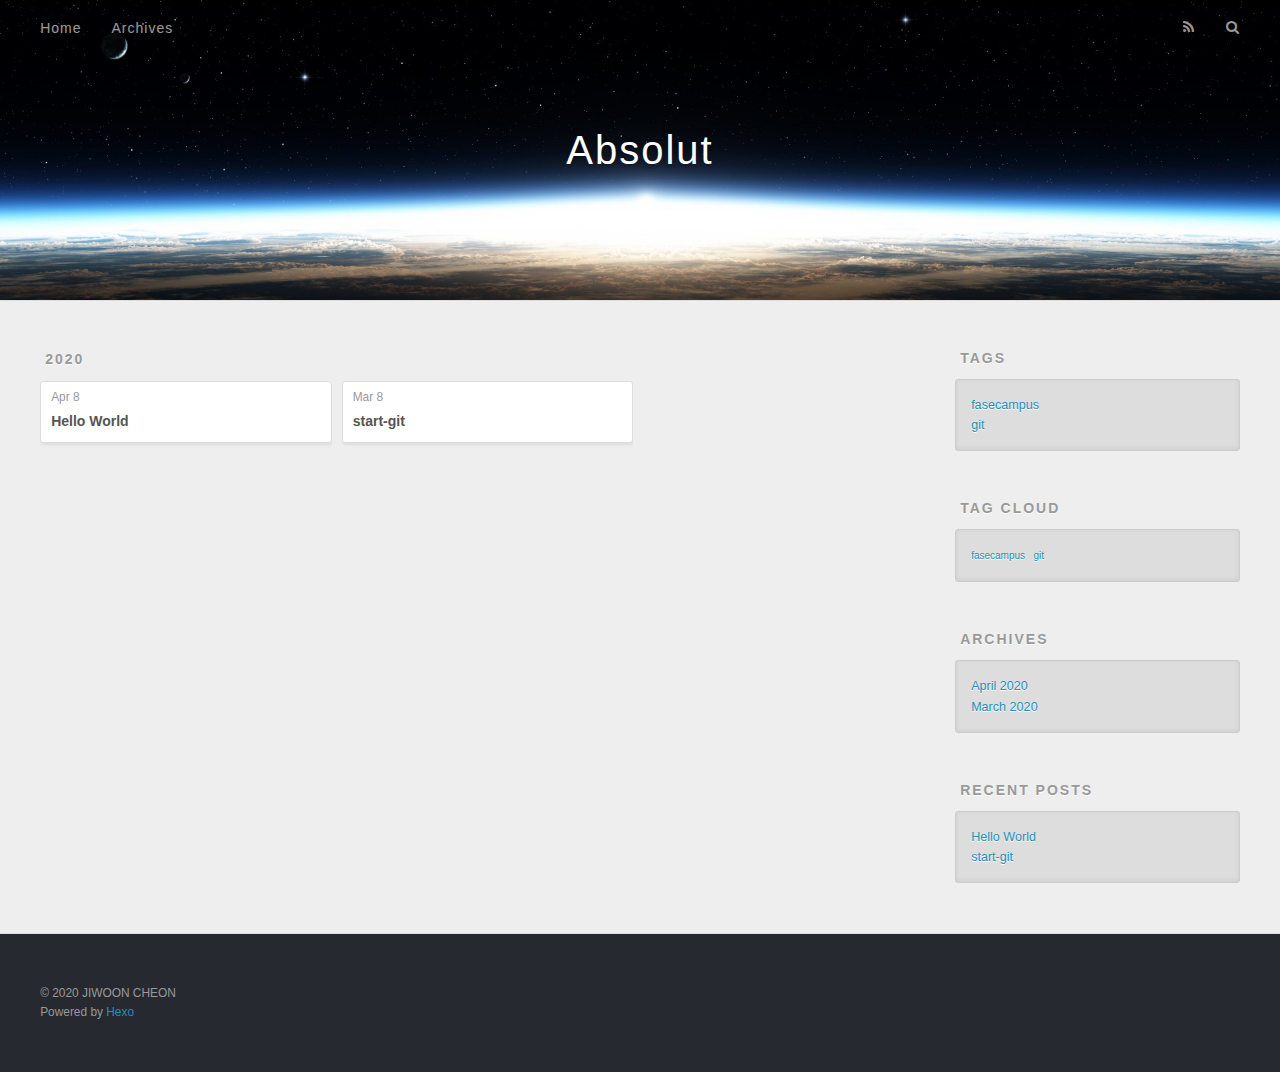
==== archives/index.html @ 5fa11f02 "Site updated: 2020-04-08 16:37:38" ====
<!DOCTYPE html>
<html>
<head>
  <meta charset="utf-8">
  

  
  <title>Archives | Absolut</title>
  <meta name="viewport" content="width=device-width, initial-scale=1, maximum-scale=1">
  <meta property="og:type" content="website">
<meta property="og:title" content="Absolut">
<meta property="og:url" content="http://yoursite.com/archives/index.html">
<meta property="og:site_name" content="Absolut">
<meta property="og:locale" content="en_US">
<meta property="article:author" content="JIWOON CHEON">
<meta name="twitter:card" content="summary">
  
    <link rel="alternate" href="/atom.xml" title="Absolut" type="application/atom+xml">
  
  
    <link rel="icon" href="/favicon.png">
  
  
    <link href="//fonts.googleapis.com/css?family=Source+Code+Pro" rel="stylesheet" type="text/css">
  
  
<link rel="stylesheet" href="/css/style.css">

<meta name="generator" content="Hexo 4.2.0"></head>

<body>
  <div id="container">
    <div id="wrap">
      <header id="header">
  <div id="banner"></div>
  <div id="header-outer" class="outer">
    <div id="header-title" class="inner">
      <h1 id="logo-wrap">
        <a href="/" id="logo">Absolut</a>
      </h1>
      
    </div>
    <div id="header-inner" class="inner">
      <nav id="main-nav">
        <a id="main-nav-toggle" class="nav-icon"></a>
        
          <a class="main-nav-link" href="/">Home</a>
        
          <a class="main-nav-link" href="/archives">Archives</a>
        
      </nav>
      <nav id="sub-nav">
        
          <a id="nav-rss-link" class="nav-icon" href="/atom.xml" title="RSS Feed"></a>
        
        <a id="nav-search-btn" class="nav-icon" title="Search"></a>
      </nav>
      <div id="search-form-wrap">
        <form action="//google.com/search" method="get" accept-charset="UTF-8" class="search-form"><input type="search" name="q" class="search-form-input" placeholder="Search"><button type="submit" class="search-form-submit">&#xF002;</button><input type="hidden" name="sitesearch" value="http://yoursite.com"></form>
      </div>
    </div>
  </div>
</header>
      <div class="outer">
        <section id="main">
  
  
    
    
      
      
      <section class="archives-wrap">
        <div class="archive-year-wrap">
          <a href="/archives/2020" class="archive-year">2020</a>
        </div>
        <div class="archives">
    
    <article class="archive-article archive-type-post">
  <div class="archive-article-inner">
    <header class="archive-article-header">
      <a href="/2020/04/08/hello-world/" class="archive-article-date">
  <time datetime="2020-04-08T07:13:22.236Z" itemprop="datePublished">Apr 8</time>
</a>
      
  
    <h1 itemprop="name">
      <a class="archive-article-title" href="/2020/04/08/hello-world/">Hello World</a>
    </h1>
  

    </header>
  </div>
</article>
  
    
    
    <article class="archive-article archive-type-post">
  <div class="archive-article-inner">
    <header class="archive-article-header">
      <a href="/2020/03/08/start-git/" class="archive-article-date">
  <time datetime="2020-03-08T07:20:15.000Z" itemprop="datePublished">Mar 8</time>
</a>
      
  
    <h1 itemprop="name">
      <a class="archive-article-title" href="/2020/03/08/start-git/">start-git</a>
    </h1>
  

    </header>
  </div>
</article>
  
  
    </div></section>
  


</section>
        
          <aside id="sidebar">
  
    

  
    
  <div class="widget-wrap">
    <h3 class="widget-title">Tags</h3>
    <div class="widget">
      <ul class="tag-list" itemprop="keywords"><li class="tag-list-item"><a class="tag-list-link" href="/tags/fasecampus/" rel="tag">fasecampus</a></li><li class="tag-list-item"><a class="tag-list-link" href="/tags/git/" rel="tag">git</a></li></ul>
    </div>
  </div>


  
    
  <div class="widget-wrap">
    <h3 class="widget-title">Tag Cloud</h3>
    <div class="widget tagcloud">
      <a href="/tags/fasecampus/" style="font-size: 10px;">fasecampus</a> <a href="/tags/git/" style="font-size: 10px;">git</a>
    </div>
  </div>

  
    
  <div class="widget-wrap">
    <h3 class="widget-title">Archives</h3>
    <div class="widget">
      <ul class="archive-list"><li class="archive-list-item"><a class="archive-list-link" href="/archives/2020/04/">April 2020</a></li><li class="archive-list-item"><a class="archive-list-link" href="/archives/2020/03/">March 2020</a></li></ul>
    </div>
  </div>


  
    
  <div class="widget-wrap">
    <h3 class="widget-title">Recent Posts</h3>
    <div class="widget">
      <ul>
        
          <li>
            <a href="/2020/04/08/hello-world/">Hello World</a>
          </li>
        
          <li>
            <a href="/2020/03/08/start-git/">start-git</a>
          </li>
        
      </ul>
    </div>
  </div>

  
</aside>
        
      </div>
      <footer id="footer">
  
  <div class="outer">
    <div id="footer-info" class="inner">
      &copy; 2020 JIWOON CHEON<br>
      Powered by <a href="http://hexo.io/" target="_blank">Hexo</a>
    </div>
  </div>
</footer>
    </div>
    <nav id="mobile-nav">
  
    <a href="/" class="mobile-nav-link">Home</a>
  
    <a href="/archives" class="mobile-nav-link">Archives</a>
  
</nav>
    

<script src="//ajax.googleapis.com/ajax/libs/jquery/2.0.3/jquery.min.js"></script>


  
<link rel="stylesheet" href="/fancybox/jquery.fancybox.css">

  
<script src="/fancybox/jquery.fancybox.pack.js"></script>




<script src="/js/script.js"></script>




  </div>
</body>
</html>
---- css/style.css ----
body {
  width: 100%;
}
body:before,
body:after {
  content: "";
  display: table;
}
body:after {
  clear: both;
}
html,
body,
div,
span,
applet,
object,
iframe,
h1,
h2,
h3,
h4,
h5,
h6,
p,
blockquote,
pre,
a,
abbr,
acronym,
address,
big,
cite,
code,
del,
dfn,
em,
img,
ins,
kbd,
q,
s,
samp,
small,
strike,
strong,
sub,
sup,
tt,
var,
dl,
dt,
dd,
ol,
ul,
li,
fieldset,
form,
label,
legend,
table,
caption,
tbody,
tfoot,
thead,
tr,
th,
td {
  margin: 0;
  padding: 0;
  border: 0;
  outline: 0;
  font-weight: inherit;
  font-style: inherit;
  font-family: inherit;
  font-size: 100%;
  vertical-align: baseline;
}
body {
  line-height: 1;
  color: #000;
  background: #fff;
}
ol,
ul {
  list-style: none;
}
table {
  border-collapse: separate;
  border-spacing: 0;
  vertical-align: middle;
}
caption,
th,
td {
  text-align: left;
  font-weight: normal;
  vertical-align: middle;
}
a img {
  border: none;
}
input,
button {
  margin: 0;
  padding: 0;
}
input::-moz-focus-inner,
button::-moz-focus-inner {
  border: 0;
  padding: 0;
}
@font-face {
  font-family: FontAwesome;
  font-style: normal;
  font-weight: normal;
  src: url("fonts/fontawesome-webfont.eot?v=#4.0.3");
  src: url("fonts/fontawesome-webfont.eot?#iefix&v=#4.0.3") format("embedded-opentype"), url("fonts/fontawesome-webfont.woff?v=#4.0.3") format("woff"), url("fonts/fontawesome-webfont.ttf?v=#4.0.3") format("truetype"), url("fonts/fontawesome-webfont.svg#fontawesomeregular?v=#4.0.3") format("svg");
}
html,
body,
#container {
  height: 100%;
}
body {
  background: #eee;
  font: 14px -apple-system, BlinkMacSystemFont, "Segoe UI", "Roboto", "Oxygen", "Ubuntu", "Cantarell", "Fira Sans", "Droid Sans", "Helvetica Neue", sans-serif;
  -webkit-text-size-adjust: 100%;
}
.outer {
  max-width: 1220px;
  margin: 0 auto;
  padding: 0 20px;
}
.outer:before,
.outer:after {
  content: "";
  display: table;
}
.outer:after {
  clear: both;
}
.inner {
  display: inline;
  float: left;
  width: 98.33333333333333%;
  margin: 0 0.833333333333333%;
}
.left,
.alignleft {
  float: left;
}
.right,
.alignright {
  float: right;
}
.clear {
  clear: both;
}
#container {
  position: relative;
}
.mobile-nav-on {
  overflow: hidden;
}
#wrap {
  height: 100%;
  width: 100%;
  position: absolute;
  top: 0;
  left: 0;
  -webkit-transition: 0.2s ease-out;
  -moz-transition: 0.2s ease-out;
  -ms-transition: 0.2s ease-out;
  transition: 0.2s ease-out;
  z-index: 1;
  background: #eee;
}
.mobile-nav-on #wrap {
  left: 280px;
}
@media screen and (min-width: 768px) {
  #main {
    display: inline;
    float: left;
    width: 73.33333333333333%;
    margin: 0 0.833333333333333%;
  }
}
.article-date,
.article-category-link,
.archive-year,
.widget-title {
  text-decoration: none;
  text-transform: uppercase;
  letter-spacing: 2px;
  color: #999;
  margin-bottom: 1em;
  margin-left: 5px;
  line-height: 1em;
  text-shadow: 0 1px #fff;
  font-weight: bold;
}
.article-inner,
.archive-article-inner {
  background: #fff;
  -webkit-box-shadow: 1px 2px 3px #ddd;
  box-shadow: 1px 2px 3px #ddd;
  border: 1px solid #ddd;
  border-radius: 3px;
}
.article-entry h1,
.widget h1 {
  font-size: 2em;
}
.article-entry h2,
.widget h2 {
  font-size: 1.5em;
}
.article-entry h3,
.widget h3 {
  font-size: 1.3em;
}
.article-entry h4,
.widget h4 {
  font-size: 1.2em;
}
.article-entry h5,
.widget h5 {
  font-size: 1em;
}
.article-entry h6,
.widget h6 {
  font-size: 1em;
  color: #999;
}
.article-entry hr,
.widget hr {
  border: 1px dashed #ddd;
}
.article-entry strong,
.widget strong {
  font-weight: bold;
}
.article-entry em,
.widget em,
.article-entry cite,
.widget cite {
  font-style: italic;
}
.article-entry sup,
.widget sup,
.article-entry sub,
.widget sub {
  font-size: 0.75em;
  line-height: 0;
  position: relative;
  vertical-align: baseline;
}
.article-entry sup,
.widget sup {
  top: -0.5em;
}
.article-entry sub,
.widget sub {
  bottom: -0.2em;
}
.article-entry small,
.widget small {
  font-size: 0.85em;
}
.article-entry acronym,
.widget acronym,
.article-entry abbr,
.widget abbr {
  border-bottom: 1px dotted;
}
.article-entry ul,
.widget ul,
.article-entry ol,
.widget ol,
.article-entry dl,
.widget dl {
  margin: 0 20px;
  line-height: 1.6em;
}
.article-entry ul ul,
.widget ul ul,
.article-entry ol ul,
.widget ol ul,
.article-entry ul ol,
.widget ul ol,
.article-entry ol ol,
.widget ol ol {
  margin-top: 0;
  margin-bottom: 0;
}
.article-entry ul,
.widget ul {
  list-style: disc;
}
.article-entry ol,
.widget ol {
  list-style: decimal;
}
.article-entry dt,
.widget dt {
  font-weight: bold;
}
#header {
  height: 300px;
  position: relative;
  border-bottom: 1px solid #ddd;
}
#header:before,
#header:after {
  content: "";
  position: absolute;
  left: 0;
  right: 0;
  height: 40px;
}
#header:before {
  top: 0;
  background: -webkit-linear-gradient(rgba(0,0,0,0.2), transparent);
  background: -moz-linear-gradient(rgba(0,0,0,0.2), transparent);
  background: -ms-linear-gradient(rgba(0,0,0,0.2), transparent);
  background: linear-gradient(rgba(0,0,0,0.2), transparent);
}
#header:after {
  bottom: 0;
  background: -webkit-linear-gradient(transparent, rgba(0,0,0,0.2));
  background: -moz-linear-gradient(transparent, rgba(0,0,0,0.2));
  background: -ms-linear-gradient(transparent, rgba(0,0,0,0.2));
  background: linear-gradient(transparent, rgba(0,0,0,0.2));
}
#header-outer {
  height: 100%;
  position: relative;
}
#header-inner {
  position: relative;
  overflow: hidden;
}
#banner {
  position: absolute;
  top: 0;
  left: 0;
  width: 100%;
  height: 100%;
  background: url("images/banner.jpg") center #000;
  -webkit-background-size: cover;
  -moz-background-size: cover;
  background-size: cover;
  z-index: -1;
}
#header-title {
  text-align: center;
  height: 40px;
  position: absolute;
  top: 50%;
  left: 0;
  margin-top: -20px;
}
#logo,
#subtitle {
  text-decoration: none;
  color: #fff;
  font-weight: 300;
  text-shadow: 0 1px 4px rgba(0,0,0,0.3);
}
#logo {
  font-size: 40px;
  line-height: 40px;
  letter-spacing: 2px;
}
#subtitle {
  font-size: 16px;
  line-height: 16px;
  letter-spacing: 1px;
}
#subtitle-wrap {
  margin-top: 16px;
}
#main-nav {
  float: left;
  margin-left: -15px;
}
.nav-icon,
.main-nav-link {
  float: left;
  color: #fff;
  opacity: 0.6;
  text-decoration: none;
  text-shadow: 0 1px rgba(0,0,0,0.2);
  -webkit-transition: opacity 0.2s;
  -moz-transition: opacity 0.2s;
  -ms-transition: opacity 0.2s;
  transition: opacity 0.2s;
  display: block;
  padding: 20px 15px;
}
.nav-icon:hover,
.main-nav-link:hover {
  opacity: 1;
}
.nav-icon {
  font-family: FontAwesome;
  text-align: center;
  font-size: 14px;
  width: 14px;
  height: 14px;
  padding: 20px 15px;
  position: relative;
  cursor: pointer;
}
.main-nav-link {
  font-weight: 300;
  letter-spacing: 1px;
}
@media screen and (max-width: 479px) {
  .main-nav-link {
    display: none;
  }
}
#main-nav-toggle {
  display: none;
}
#main-nav-toggle:before {
  content: "\f0c9";
}
@media screen and (max-width: 479px) {
  #main-nav-toggle {
    display: block;
  }
}
#sub-nav {
  float: right;
  margin-right: -15px;
}
#nav-rss-link:before {
  content: "\f09e";
}
#nav-search-btn:before {
  content: "\f002";
}
#search-form-wrap {
  position: absolute;
  top: 15px;
  width: 150px;
  height: 30px;
  right: -150px;
  opacity: 0;
  -webkit-transition: 0.2s ease-out;
  -moz-transition: 0.2s ease-out;
  -ms-transition: 0.2s ease-out;
  transition: 0.2s ease-out;
}
#search-form-wrap.on {
  opacity: 1;
  right: 0;
}
@media screen and (max-width: 479px) {
  #search-form-wrap {
    width: 100%;
    right: -100%;
  }
}
.search-form {
  position: absolute;
  top: 0;
  left: 0;
  right: 0;
  background: #fff;
  padding: 5px 15px;
  border-radius: 15px;
  -webkit-box-shadow: 0 0 10px rgba(0,0,0,0.3);
  box-shadow: 0 0 10px rgba(0,0,0,0.3);
}
.search-form-input {
  border: none;
  background: none;
  color: #555;
  width: 100%;
  font: 13px -apple-system, BlinkMacSystemFont, "Segoe UI", "Roboto", "Oxygen", "Ubuntu", "Cantarell", "Fira Sans", "Droid Sans", "Helvetica Neue", sans-serif;
  outline: none;
}
.search-form-input::-webkit-search-results-decoration,
.search-form-input::-webkit-search-cancel-button {
  -webkit-appearance: none;
}
.search-form-submit {
  position: absolute;
  top: 50%;
  right: 10px;
  margin-top: -7px;
  font: 13px FontAwesome;
  border: none;
  background: none;
  color: #bbb;
  cursor: pointer;
}
.search-form-submit:hover,
.search-form-submit:focus {
  color: #777;
}
.article {
  margin: 50px 0;
}
.article-inner {
  overflow: hidden;
}
.article-meta:before,
.article-meta:after {
  content: "";
  display: table;
}
.article-meta:after {
  clear: both;
}
.article-date {
  float: left;
}
.article-category {
  float: left;
  line-height: 1em;
  color: #ccc;
  text-shadow: 0 1px #fff;
  margin-left: 8px;
}
.article-category:before {
  content: "\2022";
}
.article-category-link {
  margin: 0 12px 1em;
}
.article-header {
  padding: 20px 20px 0;
}
.article-title {
  text-decoration: none;
  font-size: 2em;
  font-weight: bold;
  color: #555;
  line-height: 1.1em;
  -webkit-transition: color 0.2s;
  -moz-transition: color 0.2s;
  -ms-transition: color 0.2s;
  transition: color 0.2s;
}
a.article-title:hover {
  color: #258fb8;
}
.article-entry {
  color: #555;
  padding: 0 20px;
}
.article-entry:before,
.article-entry:after {
  content: "";
  display: table;
}
.article-entry:after {
  clear: both;
}
.article-entry p,
.article-entry table {
  line-height: 1.6em;
  margin: 1.6em 0;
}
.article-entry h1,
.article-entry h2,
.article-entry h3,
.article-entry h4,
.article-entry h5,
.article-entry h6 {
  font-weight: bold;
}
.article-entry h1,
.article-entry h2,
.article-entry h3,
.article-entry h4,
.article-entry h5,
.article-entry h6 {
  line-height: 1.1em;
  margin: 1.1em 0;
}
.article-entry a {
  color: #258fb8;
  text-decoration: none;
}
.article-entry a:hover {
  text-decoration: underline;
}
.article-entry ul,
.article-entry ol,
.article-entry dl {
  margin-top: 1.6em;
  margin-bottom: 1.6em;
}
.article-entry img,
.article-entry video {
  max-width: 100%;
  height: auto;
  display: block;
  margin: auto;
}
.article-entry iframe {
  border: none;
}
.article-entry table {
  width: 100%;
  border-collapse: collapse;
  border-spacing: 0;
}
.article-entry th {
  font-weight: bold;
  border-bottom: 3px solid #ddd;
  padding-bottom: 0.5em;
}
.article-entry td {
  border-bottom: 1px solid #ddd;
  padding: 10px 0;
}
.article-entry blockquote {
  font-family: Georgia, "Times New Roman", serif;
  font-size: 1.4em;
  margin: 1.6em 20px;
  text-align: center;
}
.article-entry blockquote footer {
  font-size: 14px;
  margin: 1.6em 0;
  font-family: -apple-system, BlinkMacSystemFont, "Segoe UI", "Roboto", "Oxygen", "Ubuntu", "Cantarell", "Fira Sans", "Droid Sans", "Helvetica Neue", sans-serif;
}
.article-entry blockquote footer cite:before {
  content: "—";
  padding: 0 0.5em;
}
.article-entry .pullquote {
  text-align: left;
  width: 45%;
  margin: 0;
}
.article-entry .pullquote.left {
  margin-left: 0.5em;
  margin-right: 1em;
}
.article-entry .pullquote.right {
  margin-right: 0.5em;
  margin-left: 1em;
}
.article-entry .caption {
  color: #999;
  display: block;
  font-size: 0.9em;
  margin-top: 0.5em;
  position: relative;
  text-align: center;
}
.article-entry .video-container {
  position: relative;
  padding-top: 56.25%;
  height: 0;
  overflow: hidden;
}
.article-entry .video-container iframe,
.article-entry .video-container object,
.article-entry .video-container embed {
  position: absolute;
  top: 0;
  left: 0;
  width: 100%;
  height: 100%;
  margin-top: 0;
}
.article-more-link a {
  display: inline-block;
  line-height: 1em;
  padding: 6px 15px;
  border-radius: 15px;
  background: #eee;
  color: #999;
  text-shadow: 0 1px #fff;
  text-decoration: none;
}
.article-more-link a:hover {
  background: #258fb8;
  color: #fff;
  text-decoration: none;
  text-shadow: 0 1px #1e7293;
}
.article-footer {
  font-size: 0.85em;
  line-height: 1.6em;
  border-top: 1px solid #ddd;
  padding-top: 1.6em;
  margin: 0 20px 20px;
}
.article-footer:before,
.article-footer:after {
  content: "";
  display: table;
}
.article-footer:after {
  clear: both;
}
.article-footer a {
  color: #999;
  text-decoration: none;
}
.article-footer a:hover {
  color: #555;
}
.article-tag-list-item {
  float: left;
  margin-right: 10px;
}
.article-tag-list-link:before {
  content: "#";
}
.article-comment-link {
  float: right;
}
.article-comment-link:before {
  content: "\f075";
  font-family: FontAwesome;
  padding-right: 8px;
}
.article-share-link {
  cursor: pointer;
  float: right;
  margin-left: 20px;
}
.article-share-link:before {
  content: "\f064";
  font-family: FontAwesome;
  padding-right: 6px;
}
#article-nav {
  position: relative;
}
#article-nav:before,
#article-nav:after {
  content: "";
  display: table;
}
#article-nav:after {
  clear: both;
}
@media screen and (min-width: 768px) {
  #article-nav {
    margin: 50px 0;
  }
  #article-nav:before {
    width: 8px;
    height: 8px;
    position: absolute;
    top: 50%;
    left: 50%;
    margin-top: -4px;
    margin-left: -4px;
    content: "";
    border-radius: 50%;
    background: #ddd;
    -webkit-box-shadow: 0 1px 2px #fff;
    box-shadow: 0 1px 2px #fff;
  }
}
.article-nav-link-wrap {
  text-decoration: none;
  text-shadow: 0 1px #fff;
  color: #999;
  -webkit-box-sizing: border-box;
  -moz-box-sizing: border-box;
  box-sizing: border-box;
  margin-top: 50px;
  text-align: center;
  display: block;
}
.article-nav-link-wrap:hover {
  color: #555;
}
@media screen and (min-width: 768px) {
  .article-nav-link-wrap {
    width: 50%;
    margin-top: 0;
  }
}
@media screen and (min-width: 768px) {
  #article-nav-newer {
    float: left;
    text-align: right;
    padding-right: 20px;
  }
}
@media screen and (min-width: 768px) {
  #article-nav-older {
    float: right;
    text-align: left;
    padding-left: 20px;
  }
}
.article-nav-caption {
  text-transform: uppercase;
  letter-spacing: 2px;
  color: #ddd;
  line-height: 1em;
  font-weight: bold;
}
#article-nav-newer .article-nav-caption {
  margin-right: -2px;
}
.article-nav-title {
  font-size: 0.85em;
  line-height: 1.6em;
  margin-top: 0.5em;
}
.article-share-box {
  position: absolute;
  display: none;
  background: #fff;
  -webkit-box-shadow: 1px 2px 10px rgba(0,0,0,0.2);
  box-shadow: 1px 2px 10px rgba(0,0,0,0.2);
  border-radius: 3px;
  margin-left: -145px;
  overflow: hidden;
  z-index: 1;
}
.article-share-box.on {
  display: block;
}
.article-share-input {
  width: 100%;
  background: none;
  -webkit-box-sizing: border-box;
  -moz-box-sizing: border-box;
  box-sizing: border-box;
  font: 14px -apple-system, BlinkMacSystemFont, "Segoe UI", "Roboto", "Oxygen", "Ubuntu", "Cantarell", "Fira Sans", "Droid Sans", "Helvetica Neue", sans-serif;
  padding: 0 15px;
  color: #555;
  outline: none;
  border: 1px solid #ddd;
  border-radius: 3px 3px 0 0;
  height: 36px;
  line-height: 36px;
}
.article-share-links {
  background: #eee;
}
.article-share-links:before,
.article-share-links:after {
  content: "";
  display: table;
}
.article-share-links:after {
  clear: both;
}
.article-share-twitter,
.article-share-facebook,
.article-share-pinterest,
.article-share-google {
  width: 50px;
  height: 36px;
  display: block;
  float: left;
  position: relative;
  color: #999;
  text-shadow: 0 1px #fff;
}
.article-share-twitter:before,
.article-share-facebook:before,
.article-share-pinterest:before,
.article-share-google:before {
  font-size: 20px;
  font-family: FontAwesome;
  width: 20px;
  height: 20px;
  position: absolute;
  top: 50%;
  left: 50%;
  margin-top: -10px;
  margin-left: -10px;
  text-align: center;
}
.article-share-twitter:hover,
.article-share-facebook:hover,
.article-share-pinterest:hover,
.article-share-google:hover {
  color: #fff;
}
.article-share-twitter:before {
  content: "\f099";
}
.article-share-twitter:hover {
  background: #00aced;
  text-shadow: 0 1px #008abe;
}
.article-share-facebook:before {
  content: "\f09a";
}
.article-share-facebook:hover {
  background: #3b5998;
  text-shadow: 0 1px #2f477a;
}
.article-share-pinterest:before {
  content: "\f0d2";
}
.article-share-pinterest:hover {
  background: #cb2027;
  text-shadow: 0 1px #a21a1f;
}
.article-share-google:before {
  content: "\f0d5";
}
.article-share-google:hover {
  background: #dd4b39;
  text-shadow: 0 1px #be3221;
}
.article-gallery {
  background: #000;
  position: relative;
}
.article-gallery-photos {
  position: relative;
  overflow: hidden;
}
.article-gallery-img {
  display: none;
  max-width: 100%;
}
.article-gallery-img:first-child {
  display: block;
}
.article-gallery-img.loaded {
  position: absolute;
  display: block;
}
.article-gallery-img img {
  display: block;
  max-width: 100%;
  margin: 0 auto;
}
#comments {
  background: #fff;
  -webkit-box-shadow: 1px 2px 3px #ddd;
  box-shadow: 1px 2px 3px #ddd;
  padding: 20px;
  border: 1px solid #ddd;
  border-radius: 3px;
  margin: 50px 0;
}
#comments a {
  color: #258fb8;
}
.archives-wrap {
  margin: 50px 0;
}
.archives:before,
.archives:after {
  content: "";
  display: table;
}
.archives:after {
  clear: both;
}
.archive-year-wrap {
  margin-bottom: 1em;
}
.archives {
  -webkit-column-gap: 10px;
  -moz-column-gap: 10px;
  column-gap: 10px;
}
@media screen and (min-width: 480px) and (max-width: 767px) {
  .archives {
    -webkit-column-count: 2;
    -moz-column-count: 2;
    column-count: 2;
  }
}
@media screen and (min-width: 768px) {
  .archives {
    -webkit-column-count: 3;
    -moz-column-count: 3;
    column-count: 3;
  }
}
.archive-article {
  -webkit-column-break-inside: avoid;
  page-break-inside: avoid;
  overflow: hidden;
  break-inside: avoid-column;
}
.archive-article-inner {
  padding: 10px;
  margin-bottom: 15px;
}
.archive-article-title {
  text-decoration: none;
  font-weight: bold;
  color: #555;
  -webkit-transition: color 0.2s;
  -moz-transition: color 0.2s;
  -ms-transition: color 0.2s;
  transition: color 0.2s;
  line-height: 1.6em;
}
.archive-article-title:hover {
  color: #258fb8;
}
.archive-article-footer {
  margin-top: 1em;
}
.archive-article-date {
  color: #999;
  text-decoration: none;
  font-size: 0.85em;
  line-height: 1em;
  margin-bottom: 0.5em;
  display: block;
}
#page-nav {
  margin: 50px auto;
  background: #fff;
  -webkit-box-shadow: 1px 2px 3px #ddd;
  box-shadow: 1px 2px 3px #ddd;
  border: 1px solid #ddd;
  border-radius: 3px;
  text-align: center;
  color: #999;
  overflow: hidden;
}
#page-nav:before,
#page-nav:after {
  content: "";
  display: table;
}
#page-nav:after {
  clear: both;
}
#page-nav a,
#page-nav span {
  padding: 10px 20px;
  line-height: 1;
  height: 2ex;
}
#page-nav a {
  color: #999;
  text-decoration: none;
}
#page-nav a:hover {
  background: #999;
  color: #fff;
}
#page-nav .prev {
  float: left;
}
#page-nav .next {
  float: right;
}
#page-nav .page-number {
  display: inline-block;
}
@media screen and (max-width: 479px) {
  #page-nav .page-number {
    display: none;
  }
}
#page-nav .current {
  color: #555;
  font-weight: bold;
}
#page-nav .space {
  color: #ddd;
}
#footer {
  background: #262a30;
  padding: 50px 0;
  border-top: 1px solid #ddd;
  color: #999;
}
#footer a {
  color: #258fb8;
  text-decoration: none;
}
#footer a:hover {
  text-decoration: underline;
}
#footer-info {
  line-height: 1.6em;
  font-size: 0.85em;
}
.article-entry pre,
.article-entry .highlight {
  background: #2d2d2d;
  margin: 0 -20px;
  padding: 15px 20px;
  border-style: solid;
  border-color: #ddd;
  border-width: 1px 0;
  overflow: auto;
  color: #ccc;
  line-height: 22.400000000000002px;
}
.article-entry .highlight .gutter pre,
.article-entry .gist .gist-file .gist-data .line-numbers {
  color: #666;
  font-size: 0.85em;
}
.article-entry pre,
.article-entry code {
  font-family: "Source Code Pro", Consolas, Monaco, Menlo, Consolas, monospace;
}
.article-entry code {
  background: #eee;
  text-shadow: 0 1px #fff;
  padding: 0 0.3em;
}
.article-entry pre code {
  background: none;
  text-shadow: none;
  padding: 0;
}
.article-entry .highlight pre {
  border: none;
  margin: 0;
  padding: 0;
}
.article-entry .highlight table {
  margin: 0;
  width: auto;
}
.article-entry .highlight td {
  border: none;
  padding: 0;
}
.article-entry .highlight figcaption {
  font-size: 0.85em;
  color: #999;
  line-height: 1em;
  margin-bottom: 1em;
}
.article-entry .highlight figcaption:before,
.article-entry .highlight figcaption:after {
  content: "";
  display: table;
}
.article-entry .highlight figcaption:after {
  clear: both;
}
.article-entry .highlight figcaption a {
  float: right;
}
.article-entry .highlight .gutter pre {
  text-align: right;
  padding-right: 20px;
}
.article-entry .highlight .line {
  height: 22.400000000000002px;
}
.article-entry .highlight .line.marked {
  background: #515151;
}
.article-entry .gist {
  margin: 0 -20px;
  border-style: solid;
  border-color: #ddd;
  border-width: 1px 0;
  background: #2d2d2d;
  padding: 15px 20px 15px 0;
}
.article-entry .gist .gist-file {
  border: none;
  font-family: "Source Code Pro", Consolas, Monaco, Menlo, Consolas, monospace;
  margin: 0;
}
.article-entry .gist .gist-file .gist-data {
  background: none;
  border: none;
}
.article-entry .gist .gist-file .gist-data .line-numbers {
  background: none;
  border: none;
  padding: 0 20px 0 0;
}
.article-entry .gist .gist-file .gist-data .line-data {
  padding: 0 !important;
}
.article-entry .gist .gist-file .highlight {
  margin: 0;
  padding: 0;
  border: none;
}
.article-entry .gist .gist-file .gist-meta {
  background: #2d2d2d;
  color: #999;
  font: 0.85em -apple-system, BlinkMacSystemFont, "Segoe UI", "Roboto", "Oxygen", "Ubuntu", "Cantarell", "Fira Sans", "Droid Sans", "Helvetica Neue", sans-serif;
  text-shadow: 0 0;
  padding: 0;
  margin-top: 1em;
  margin-left: 20px;
}
.article-entry .gist .gist-file .gist-meta a {
  color: #258fb8;
  font-weight: normal;
}
.article-entry .gist .gist-file .gist-meta a:hover {
  text-decoration: underline;
}
pre .comment,
pre .title {
  color: #999;
}
pre .variable,
pre .attribute,
pre .tag,
pre .regexp,
pre .ruby .constant,
pre .xml .tag .title,
pre .xml .pi,
pre .xml .doctype,
pre .html .doctype,
pre .css .id,
pre .css .class,
pre .css .pseudo {
  color: #f2777a;
}
pre .number,
pre .preprocessor,
pre .built_in,
pre .literal,
pre .params,
pre .constant {
  color: #f99157;
}
pre .class,
pre .ruby .class .title,
pre .css .rules .attribute {
  color: #9c9;
}
pre .string,
pre .value,
pre .inheritance,
pre .header,
pre .ruby .symbol,
pre .xml .cdata {
  color: #9c9;
}
pre .css .hexcolor {
  color: #6cc;
}
pre .function,
pre .python .decorator,
pre .python .title,
pre .ruby .function .title,
pre .ruby .title .keyword,
pre .perl .sub,
pre .javascript .title,
pre .coffeescript .title {
  color: #69c;
}
pre .keyword,
pre .javascript .function {
  color: #c9c;
}
@media screen and (max-width: 479px) {
  #mobile-nav {
    position: absolute;
    top: 0;
    left: 0;
    width: 280px;
    height: 100%;
    background: #191919;
    border-right: 1px solid #fff;
  }
}
@media screen and (max-width: 479px) {
  .mobile-nav-link {
    display: block;
    color: #999;
    text-decoration: none;
    padding: 15px 20px;
    font-weight: bold;
  }
  .mobile-nav-link:hover {
    color: #fff;
  }
}
@media screen and (min-width: 768px) {
  #sidebar {
    display: inline;
    float: left;
    width: 23.333333333333332%;
    margin: 0 0.833333333333333%;
  }
}
.widget-wrap {
  margin: 50px 0;
}
.widget {
  color: #777;
  text-shadow: 0 1px #fff;
  background: #ddd;
  -webkit-box-shadow: 0 -1px 4px #ccc inset;
  box-shadow: 0 -1px 4px #ccc inset;
  border: 1px solid #ccc;
  padding: 15px;
  border-radius: 3px;
}
.widget a {
  color: #258fb8;
  text-decoration: none;
}
.widget a:hover {
  text-decoration: underline;
}
.widget ul ul,
.widget ol ul,
.widget dl ul,
.widget ul ol,
.widget ol ol,
.widget dl ol,
.widget ul dl,
.widget ol dl,
.widget dl dl {
  margin-left: 15px;
  list-style: disc;
}
.widget {
  line-height: 1.6em;
  word-wrap: break-word;
  font-size: 0.9em;
}
.widget ul,
.widget ol {
  list-style: none;
  margin: 0;
}
.widget ul ul,
.widget ol ul,
.widget ul ol,
.widget ol ol {
  margin: 0 20px;
}
.widget ul ul,
.widget ol ul {
  list-style: disc;
}
.widget ul ol,
.widget ol ol {
  list-style: decimal;
}
.category-list-count,
.tag-list-count,
.archive-list-count {
  padding-left: 5px;
  color: #999;
  font-size: 0.85em;
}
.category-list-count:before,
.tag-list-count:before,
.archive-list-count:before {
  content: "(";
}
.category-list-count:after,
.tag-list-count:after,
.archive-list-count:after {
  content: ")";
}
.tagcloud a {
  margin-right: 5px;
  display: inline-block;
}
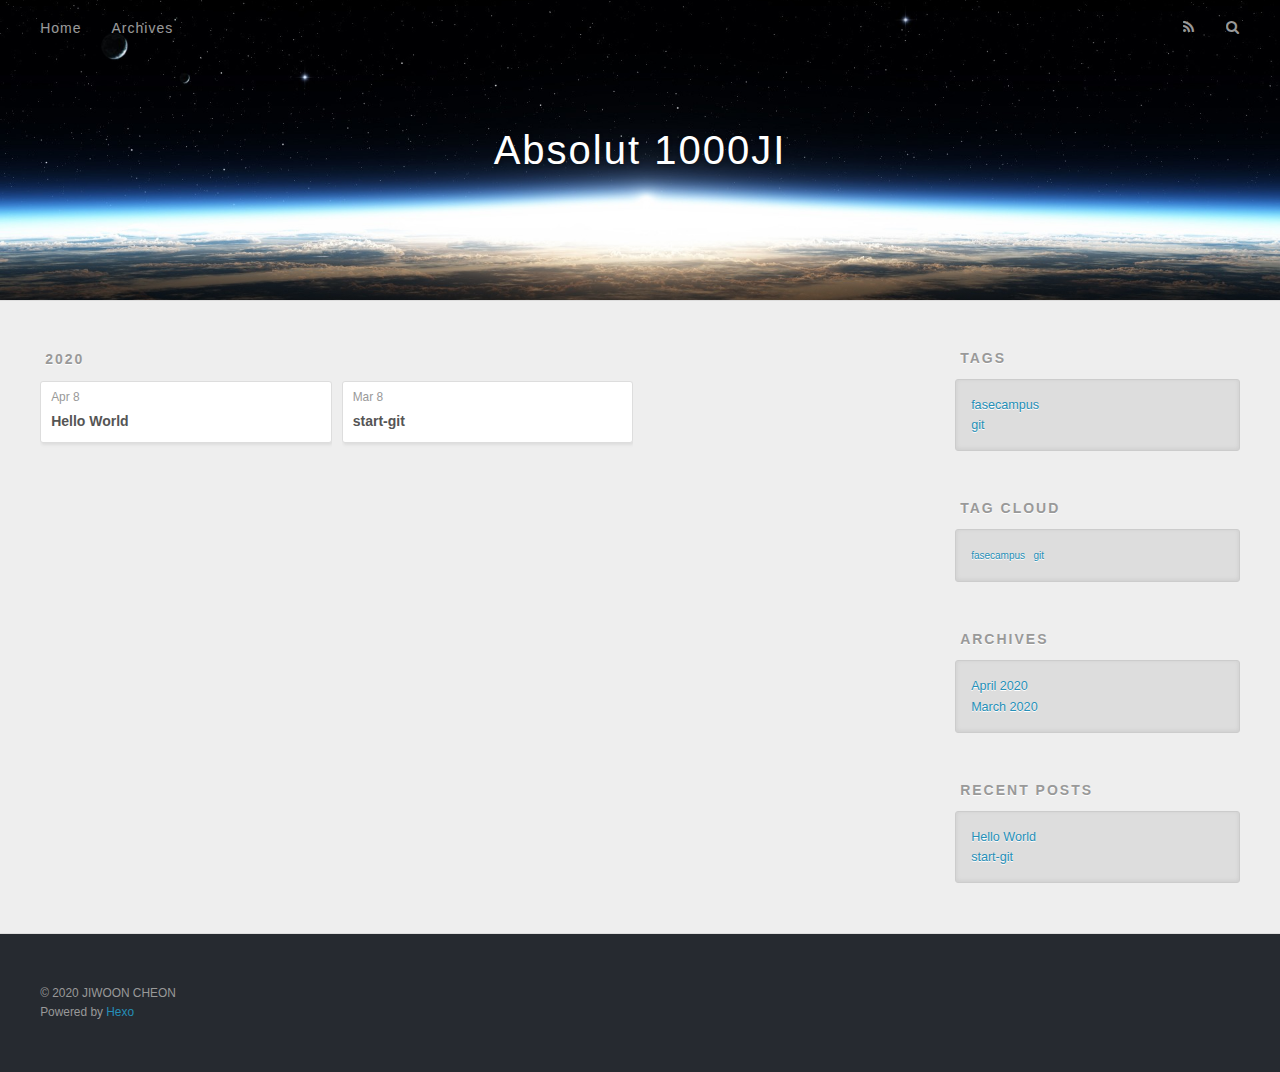
==== commit 5618737c: "Site updated: 2020-04-08 16:41:26" ====
--- a/archives/index.html
+++ b/archives/index.html
@@ -5,17 +5,17 @@
   
 
   
-  <title>Archives | Absolut</title>
+  <title>Archives | Absolut 1000JI</title>
   <meta name="viewport" content="width=device-width, initial-scale=1, maximum-scale=1">
   <meta property="og:type" content="website">
-<meta property="og:title" content="Absolut">
+<meta property="og:title" content="Absolut 1000JI">
 <meta property="og:url" content="http://yoursite.com/archives/index.html">
-<meta property="og:site_name" content="Absolut">
+<meta property="og:site_name" content="Absolut 1000JI">
 <meta property="og:locale" content="en_US">
 <meta property="article:author" content="JIWOON CHEON">
 <meta name="twitter:card" content="summary">
   
-    <link rel="alternate" href="/atom.xml" title="Absolut" type="application/atom+xml">
+    <link rel="alternate" href="/atom.xml" title="Absolut 1000JI" type="application/atom+xml">
   
   
     <link rel="icon" href="/favicon.png">
@@ -36,7 +36,7 @@
   <div id="header-outer" class="outer">
     <div id="header-title" class="inner">
       <h1 id="logo-wrap">
-        <a href="/" id="logo">Absolut</a>
+        <a href="/" id="logo">Absolut 1000JI</a>
       </h1>
       
     </div>
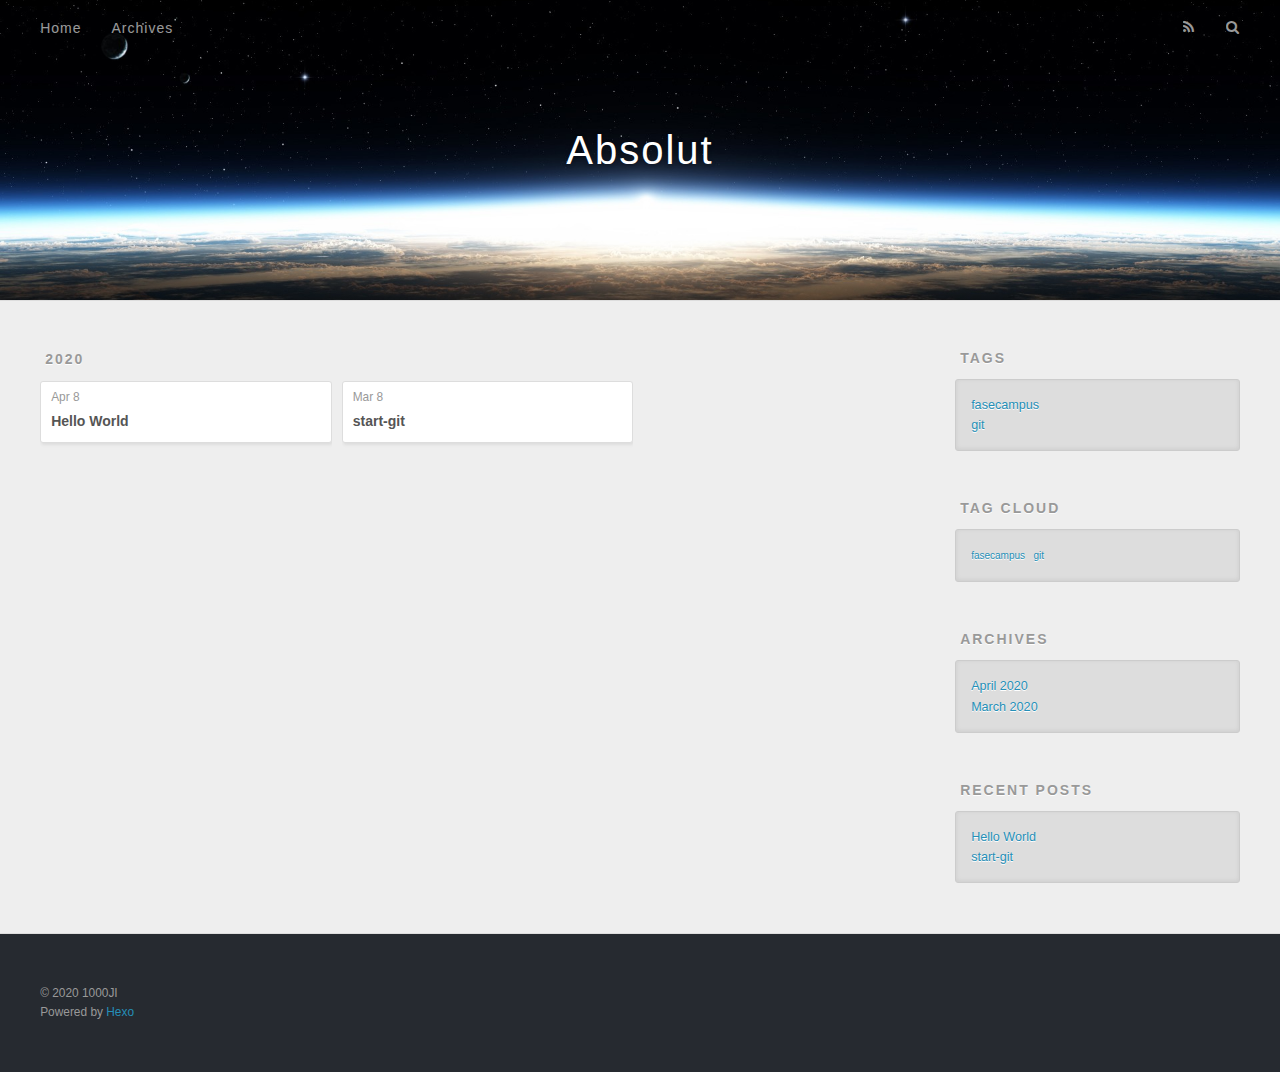
==== commit 95ffe17e: "Site updated: 2020-04-08 16:43:13" ====
--- a/archives/index.html
+++ b/archives/index.html
@@ -5,17 +5,17 @@
   
 
   
-  <title>Archives | Absolut 1000JI</title>
+  <title>Archives | Absolut</title>
   <meta name="viewport" content="width=device-width, initial-scale=1, maximum-scale=1">
   <meta property="og:type" content="website">
-<meta property="og:title" content="Absolut 1000JI">
+<meta property="og:title" content="Absolut">
 <meta property="og:url" content="http://yoursite.com/archives/index.html">
-<meta property="og:site_name" content="Absolut 1000JI">
+<meta property="og:site_name" content="Absolut">
 <meta property="og:locale" content="en_US">
-<meta property="article:author" content="JIWOON CHEON">
+<meta property="article:author" content="1000JI">
 <meta name="twitter:card" content="summary">
   
-    <link rel="alternate" href="/atom.xml" title="Absolut 1000JI" type="application/atom+xml">
+    <link rel="alternate" href="/atom.xml" title="Absolut" type="application/atom+xml">
   
   
     <link rel="icon" href="/favicon.png">
@@ -36,7 +36,7 @@
   <div id="header-outer" class="outer">
     <div id="header-title" class="inner">
       <h1 id="logo-wrap">
-        <a href="/" id="logo">Absolut 1000JI</a>
+        <a href="/" id="logo">Absolut</a>
       </h1>
       
     </div>
@@ -178,7 +178,7 @@
   
   <div class="outer">
     <div id="footer-info" class="inner">
-      &copy; 2020 JIWOON CHEON<br>
+      &copy; 2020 1000JI<br>
       Powered by <a href="http://hexo.io/" target="_blank">Hexo</a>
     </div>
   </div>
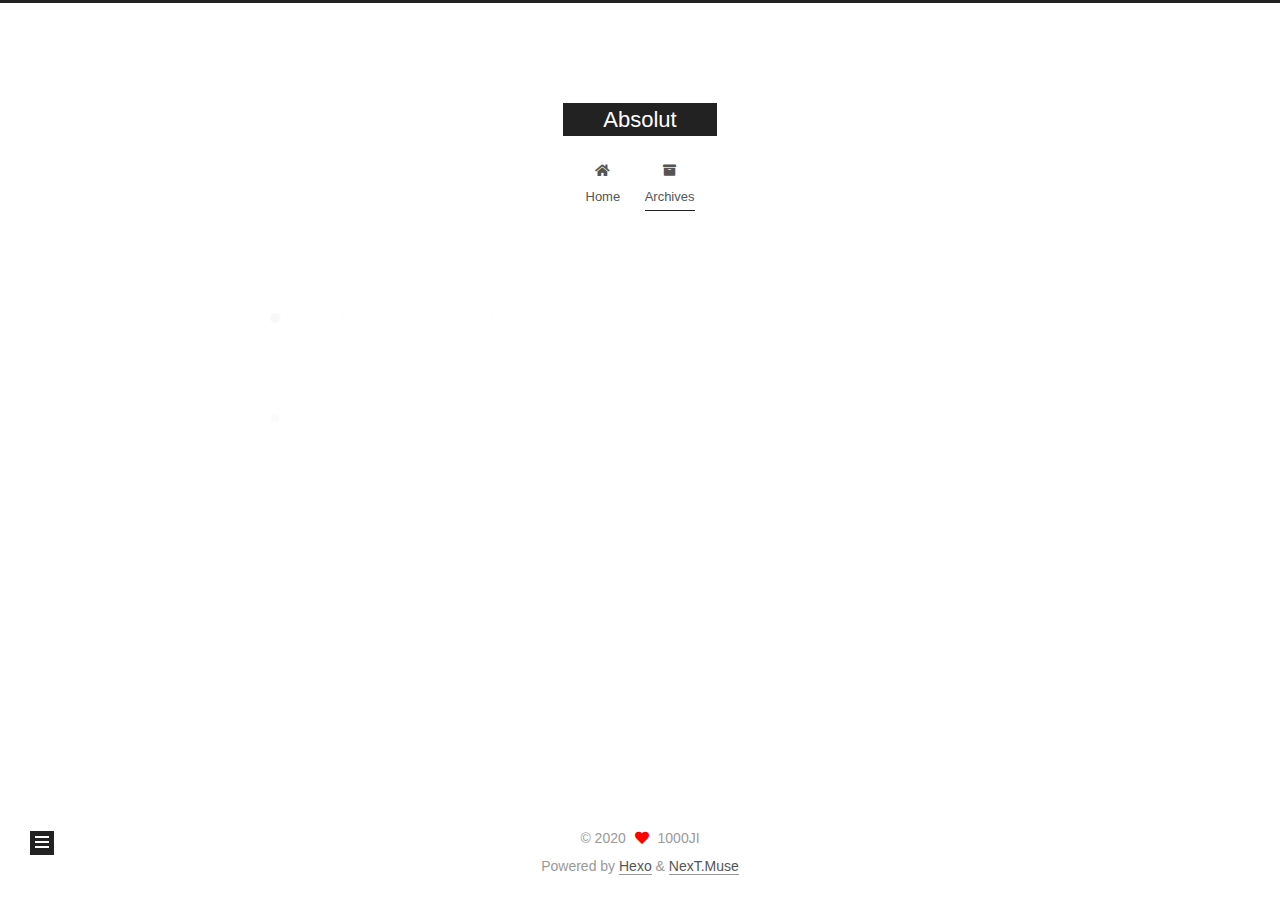
==== commit bbefe0c6: "Site updated: 2020-04-08 16:56:33" ====
--- a/archives/index.html
+++ b/archives/index.html
@@ -1,12 +1,25 @@
 <!DOCTYPE html>
-<html>
+<html lang="en">
 <head>
-  <meta charset="utf-8">
-  
-
-  
-  <title>Archives | Absolut</title>
-  <meta name="viewport" content="width=device-width, initial-scale=1, maximum-scale=1">
+  <meta charset="UTF-8">
+<meta name="viewport" content="width=device-width, initial-scale=1, maximum-scale=2">
+<meta name="theme-color" content="#222">
+<meta name="generator" content="Hexo 4.2.0">
+  <link rel="apple-touch-icon" sizes="180x180" href="/images/apple-touch-icon-next.png">
+  <link rel="icon" type="image/png" sizes="32x32" href="/images/favicon-32x32-next.png">
+  <link rel="icon" type="image/png" sizes="16x16" href="/images/favicon-16x16-next.png">
+  <link rel="mask-icon" href="/images/logo.svg" color="#222">
+
+<link rel="stylesheet" href="/css/main.css">
+
+
+<link rel="stylesheet" href="/lib/font-awesome/css/all.min.css">
+
+<script id="hexo-configurations">
+    var NexT = window.NexT || {};
+    var CONFIG = {"hostname":"yoursite.com","root":"/","scheme":"Muse","version":"7.8.0","exturl":false,"sidebar":{"position":"left","display":"post","padding":18,"offset":12,"onmobile":false},"copycode":{"enable":false,"show_result":false,"style":null},"back2top":{"enable":true,"sidebar":false,"scrollpercent":false},"bookmark":{"enable":false,"color":"#222","save":"auto"},"fancybox":false,"mediumzoom":false,"lazyload":false,"pangu":false,"comments":{"style":"tabs","active":null,"storage":true,"lazyload":false,"nav":null},"algolia":{"hits":{"per_page":10},"labels":{"input_placeholder":"Search for Posts","hits_empty":"We didn't find any results for the search: ${query}","hits_stats":"${hits} results found in ${time} ms"}},"localsearch":{"enable":false,"trigger":"auto","top_n_per_article":1,"unescape":false,"preload":false},"motion":{"enable":true,"async":false,"transition":{"post_block":"fadeIn","post_header":"slideDownIn","post_body":"slideDownIn","coll_header":"slideLeftIn","sidebar":"slideUpIn"}}};
+  </script>
+
   <meta property="og:type" content="website">
 <meta property="og:title" content="Absolut">
 <meta property="og:url" content="http://yoursite.com/archives/index.html">
@@ -14,202 +27,314 @@
 <meta property="og:locale" content="en_US">
 <meta property="article:author" content="1000JI">
 <meta name="twitter:card" content="summary">
-  
-    <link rel="alternate" href="/atom.xml" title="Absolut" type="application/atom+xml">
-  
-  
-    <link rel="icon" href="/favicon.png">
-  
-  
-    <link href="//fonts.googleapis.com/css?family=Source+Code+Pro" rel="stylesheet" type="text/css">
-  
-  
-<link rel="stylesheet" href="/css/style.css">
-
-<meta name="generator" content="Hexo 4.2.0"></head>
-
-<body>
-  <div id="container">
-    <div id="wrap">
-      <header id="header">
-  <div id="banner"></div>
-  <div id="header-outer" class="outer">
-    <div id="header-title" class="inner">
-      <h1 id="logo-wrap">
-        <a href="/" id="logo">Absolut</a>
-      </h1>
+
+<link rel="canonical" href="http://yoursite.com/archives/">
+
+
+<script id="page-configurations">
+  // https://hexo.io/docs/variables.html
+  CONFIG.page = {
+    sidebar: "",
+    isHome : false,
+    isPost : false,
+    lang   : 'en'
+  };
+</script>
+
+  <title>Archive | Absolut</title>
+  
+
+
+
+
+
+
+  <noscript>
+  <style>
+  .use-motion .brand,
+  .use-motion .menu-item,
+  .sidebar-inner,
+  .use-motion .post-block,
+  .use-motion .pagination,
+  .use-motion .comments,
+  .use-motion .post-header,
+  .use-motion .post-body,
+  .use-motion .collection-header { opacity: initial; }
+
+  .use-motion .site-title,
+  .use-motion .site-subtitle {
+    opacity: initial;
+    top: initial;
+  }
+
+  .use-motion .logo-line-before i { left: initial; }
+  .use-motion .logo-line-after i { right: initial; }
+  </style>
+</noscript>
+
+</head>
+
+<body itemscope itemtype="http://schema.org/WebPage">
+  <div class="container use-motion">
+    <div class="headband"></div>
+
+    <header class="header" itemscope itemtype="http://schema.org/WPHeader">
+      <div class="header-inner"><div class="site-brand-container">
+  <div class="site-nav-toggle">
+    <div class="toggle" aria-label="Toggle navigation bar">
+      <span class="toggle-line toggle-line-first"></span>
+      <span class="toggle-line toggle-line-middle"></span>
+      <span class="toggle-line toggle-line-last"></span>
+    </div>
+  </div>
+
+  <div class="site-meta">
+
+    <a href="/" class="brand" rel="start">
+      <span class="logo-line-before"><i></i></span>
+      <h1 class="site-title">Absolut</h1>
+      <span class="logo-line-after"><i></i></span>
+    </a>
+  </div>
+
+  <div class="site-nav-right">
+    <div class="toggle popup-trigger">
+    </div>
+  </div>
+</div>
+
+
+
+
+<nav class="site-nav">
+  <ul id="menu" class="main-menu menu">
+        <li class="menu-item menu-item-home">
+
+    <a href="/" rel="section"><i class="fa fa-home fa-fw"></i>Home</a>
+
+  </li>
+        <li class="menu-item menu-item-archives">
+
+    <a href="/archives/" rel="section"><i class="fa fa-archive fa-fw"></i>Archives</a>
+
+  </li>
+  </ul>
+</nav>
+
+
+
+
+</div>
+    </header>
+
+    
+  <div class="back-to-top">
+    <i class="fa fa-arrow-up"></i>
+    <span>0%</span>
+  </div>
+
+
+    <main class="main">
+      <div class="main-inner">
+        <div class="content-wrap">
+          
+
+          <div class="content archive">
+            
+
+  
+  
+  
+  <div class="post-block">
+    <div class="posts-collapse">
+      <div class="collection-title">
+        <span class="collection-header">Um..! 1 post. Keep on posting.</span>
+      </div>
+
       
-    </div>
-    <div id="header-inner" class="inner">
-      <nav id="main-nav">
-        <a id="main-nav-toggle" class="nav-icon"></a>
+    <div class="collection-year">
+      <span class="collection-header">2020</span>
+    </div>
+
+  <article itemscope itemtype="http://schema.org/Article">
+    <header class="post-header">
+
+      <div class="post-meta">
+        <time itemprop="dateCreated"
+              datetime="2020-04-08T16:13:22+09:00"
+              content="2020-04-08">
+          04-08
+        </time>
+      </div>
+
+      <div class="post-title">
+          <a class="post-title-link" href="/2020/04/08/hello-world/" itemprop="url">
+            <span itemprop="name">Hello World</span>
+          </a>
+      </div>
+
+    </header>
+  </article>
+
+
+    </div>
+  </div>
+  
+  
+  
+
+  
+
+
+
+          </div>
+          
+
+<script>
+  window.addEventListener('tabs:register', () => {
+    let { activeClass } = CONFIG.comments;
+    if (CONFIG.comments.storage) {
+      activeClass = localStorage.getItem('comments_active') || activeClass;
+    }
+    if (activeClass) {
+      let activeTab = document.querySelector(`a[href="#comment-${activeClass}"]`);
+      if (activeTab) {
+        activeTab.click();
+      }
+    }
+  });
+  if (CONFIG.comments.storage) {
+    window.addEventListener('tabs:click', event => {
+      if (!event.target.matches('.tabs-comment .tab-content .tab-pane')) return;
+      let commentClass = event.target.classList[1];
+      localStorage.setItem('comments_active', commentClass);
+    });
+  }
+</script>
+
+        </div>
+          
+  
+  <div class="toggle sidebar-toggle">
+    <span class="toggle-line toggle-line-first"></span>
+    <span class="toggle-line toggle-line-middle"></span>
+    <span class="toggle-line toggle-line-last"></span>
+  </div>
+
+  <aside class="sidebar">
+    <div class="sidebar-inner">
+
+      <ul class="sidebar-nav motion-element">
+        <li class="sidebar-nav-toc">
+          Table of Contents
+        </li>
+        <li class="sidebar-nav-overview">
+          Overview
+        </li>
+      </ul>
+
+      <!--noindex-->
+      <div class="post-toc-wrap sidebar-panel">
+      </div>
+      <!--/noindex-->
+
+      <div class="site-overview-wrap sidebar-panel">
+        <div class="site-author motion-element" itemprop="author" itemscope itemtype="http://schema.org/Person">
+  <p class="site-author-name" itemprop="name">1000JI</p>
+  <div class="site-description" itemprop="description"></div>
+</div>
+<div class="site-state-wrap motion-element">
+  <nav class="site-state">
+      <div class="site-state-item site-state-posts">
+          <a href="/archives/">
         
-          <a class="main-nav-link" href="/">Home</a>
+          <span class="site-state-item-count">1</span>
+          <span class="site-state-item-name">posts</span>
+        </a>
+      </div>
+  </nav>
+</div>
+
+
+
+      </div>
+
+    </div>
+  </aside>
+  <div id="sidebar-dimmer"></div>
+
+
+      </div>
+    </main>
+
+    <footer class="footer">
+      <div class="footer-inner">
         
-          <a class="main-nav-link" href="/archives">Archives</a>
+
         
-      </nav>
-      <nav id="sub-nav">
+
+<div class="copyright">
+  
+  &copy; 
+  <span itemprop="copyrightYear">2020</span>
+  <span class="with-love">
+    <i class="fa fa-heart"></i>
+  </span>
+  <span class="author" itemprop="copyrightHolder">1000JI</span>
+</div>
+  <div class="powered-by">Powered by <a href="https://hexo.io/" class="theme-link" rel="noopener" target="_blank">Hexo</a> & <a href="https://muse.theme-next.org/" class="theme-link" rel="noopener" target="_blank">NexT.Muse</a>
+  </div>
+
         
-          <a id="nav-rss-link" class="nav-icon" href="/atom.xml" title="RSS Feed"></a>
-        
-        <a id="nav-search-btn" class="nav-icon" title="Search"></a>
-      </nav>
-      <div id="search-form-wrap">
-        <form action="//google.com/search" method="get" accept-charset="UTF-8" class="search-form"><input type="search" name="q" class="search-form-input" placeholder="Search"><button type="submit" class="search-form-submit">&#xF002;</button><input type="hidden" name="sitesearch" value="http://yoursite.com"></form>
-      </div>
-    </div>
-  </div>
-</header>
-      <div class="outer">
-        <section id="main">
-  
-  
-    
-    
-      
-      
-      <section class="archives-wrap">
-        <div class="archive-year-wrap">
-          <a href="/archives/2020" class="archive-year">2020</a>
-        </div>
-        <div class="archives">
-    
-    <article class="archive-article archive-type-post">
-  <div class="archive-article-inner">
-    <header class="archive-article-header">
-      <a href="/2020/04/08/hello-world/" class="archive-article-date">
-  <time datetime="2020-04-08T07:13:22.236Z" itemprop="datePublished">Apr 8</time>
-</a>
-      
-  
-    <h1 itemprop="name">
-      <a class="archive-article-title" href="/2020/04/08/hello-world/">Hello World</a>
-    </h1>
-  
-
-    </header>
-  </div>
-</article>
-  
-    
-    
-    <article class="archive-article archive-type-post">
-  <div class="archive-article-inner">
-    <header class="archive-article-header">
-      <a href="/2020/03/08/start-git/" class="archive-article-date">
-  <time datetime="2020-03-08T07:20:15.000Z" itemprop="datePublished">Mar 8</time>
-</a>
-      
-  
-    <h1 itemprop="name">
-      <a class="archive-article-title" href="/2020/03/08/start-git/">start-git</a>
-    </h1>
-  
-
-    </header>
-  </div>
-</article>
-  
-  
-    </div></section>
-  
-
-
-</section>
-        
-          <aside id="sidebar">
-  
-    
-
-  
-    
-  <div class="widget-wrap">
-    <h3 class="widget-title">Tags</h3>
-    <div class="widget">
-      <ul class="tag-list" itemprop="keywords"><li class="tag-list-item"><a class="tag-list-link" href="/tags/fasecampus/" rel="tag">fasecampus</a></li><li class="tag-list-item"><a class="tag-list-link" href="/tags/git/" rel="tag">git</a></li></ul>
-    </div>
-  </div>
-
-
-  
-    
-  <div class="widget-wrap">
-    <h3 class="widget-title">Tag Cloud</h3>
-    <div class="widget tagcloud">
-      <a href="/tags/fasecampus/" style="font-size: 10px;">fasecampus</a> <a href="/tags/git/" style="font-size: 10px;">git</a>
-    </div>
-  </div>
-
-  
-    
-  <div class="widget-wrap">
-    <h3 class="widget-title">Archives</h3>
-    <div class="widget">
-      <ul class="archive-list"><li class="archive-list-item"><a class="archive-list-link" href="/archives/2020/04/">April 2020</a></li><li class="archive-list-item"><a class="archive-list-link" href="/archives/2020/03/">March 2020</a></li></ul>
-    </div>
-  </div>
-
-
-  
-    
-  <div class="widget-wrap">
-    <h3 class="widget-title">Recent Posts</h3>
-    <div class="widget">
-      <ul>
-        
-          <li>
-            <a href="/2020/04/08/hello-world/">Hello World</a>
-          </li>
-        
-          <li>
-            <a href="/2020/03/08/start-git/">start-git</a>
-          </li>
-        
-      </ul>
-    </div>
-  </div>
-
-  
-</aside>
-        
-      </div>
-      <footer id="footer">
-  
-  <div class="outer">
-    <div id="footer-info" class="inner">
-      &copy; 2020 1000JI<br>
-      Powered by <a href="http://hexo.io/" target="_blank">Hexo</a>
-    </div>
-  </div>
-</footer>
-    </div>
-    <nav id="mobile-nav">
-  
-    <a href="/" class="mobile-nav-link">Home</a>
-  
-    <a href="/archives" class="mobile-nav-link">Archives</a>
-  
-</nav>
-    
-
-<script src="//ajax.googleapis.com/ajax/libs/jquery/2.0.3/jquery.min.js"></script>
-
-
-  
-<link rel="stylesheet" href="/fancybox/jquery.fancybox.css">
-
-  
-<script src="/fancybox/jquery.fancybox.pack.js"></script>
-
-
-
-
-<script src="/js/script.js"></script>
-
-
-
-
-  </div>
+
+
+
+
+
+
+
+
+      </div>
+    </footer>
+  </div>
+
+  
+  <script src="/lib/anime.min.js"></script>
+  <script src="/lib/velocity/velocity.min.js"></script>
+  <script src="/lib/velocity/velocity.ui.min.js"></script>
+
+<script src="/js/utils.js"></script>
+
+<script src="/js/motion.js"></script>
+
+
+<script src="/js/schemes/muse.js"></script>
+
+
+<script src="/js/next-boot.js"></script>
+
+
+
+
+  
+
+
+
+
+
+
+
+
+
+
+
+
+
+
+
+  
+
+  
+
 </body>
-</html>+</html>
--- a/css/main.css
+++ b/css/main.css
@@ -0,0 +1,2290 @@
+:root {
+  --body-bg-color: #fff;
+  --content-bg-color: #fff;
+  --card-bg-color: #f5f5f5;
+  --text-color: #555;
+  --blockquote-color: #666;
+  --link-color: #555;
+  --link-hover-color: #222;
+  --brand-color: #fff;
+  --brand-hover-color: #fff;
+  --table-row-odd-bg-color: #f9f9f9;
+  --table-row-hover-bg-color: #f5f5f5;
+  --menu-item-bg-color: #f5f5f5;
+  --btn-default-bg: #222;
+  --btn-default-color: #fff;
+  --btn-default-border-color: #222;
+  --btn-default-hover-bg: #fff;
+  --btn-default-hover-color: #222;
+  --btn-default-hover-border-color: #222;
+}
+html {
+  line-height: 1.15; /* 1 */
+  -webkit-text-size-adjust: 100%; /* 2 */
+}
+body {
+  margin: 0;
+}
+main {
+  display: block;
+}
+h1 {
+  font-size: 2em;
+  margin: 0.67em 0;
+}
+hr {
+  box-sizing: content-box; /* 1 */
+  height: 0; /* 1 */
+  overflow: visible; /* 2 */
+}
+pre {
+  font-family: monospace, monospace; /* 1 */
+  font-size: 1em; /* 2 */
+}
+a {
+  background: transparent;
+}
+abbr[title] {
+  border-bottom: none; /* 1 */
+  text-decoration: underline; /* 2 */
+  text-decoration: underline dotted; /* 2 */
+}
+b,
+strong {
+  font-weight: bolder;
+}
+code,
+kbd,
+samp {
+  font-family: monospace, monospace; /* 1 */
+  font-size: 1em; /* 2 */
+}
+small {
+  font-size: 80%;
+}
+sub,
+sup {
+  font-size: 75%;
+  line-height: 0;
+  position: relative;
+  vertical-align: baseline;
+}
+sub {
+  bottom: -0.25em;
+}
+sup {
+  top: -0.5em;
+}
+img {
+  border-style: none;
+}
+button,
+input,
+optgroup,
+select,
+textarea {
+  font-family: inherit; /* 1 */
+  font-size: 100%; /* 1 */
+  line-height: 1.15; /* 1 */
+  margin: 0; /* 2 */
+}
+button,
+input {
+/* 1 */
+  overflow: visible;
+}
+button,
+select {
+/* 1 */
+  text-transform: none;
+}
+button,
+[type='button'],
+[type='reset'],
+[type='submit'] {
+  -webkit-appearance: button;
+}
+button::-moz-focus-inner,
+[type='button']::-moz-focus-inner,
+[type='reset']::-moz-focus-inner,
+[type='submit']::-moz-focus-inner {
+  border-style: none;
+  padding: 0;
+}
+button:-moz-focusring,
+[type='button']:-moz-focusring,
+[type='reset']:-moz-focusring,
+[type='submit']:-moz-focusring {
+  outline: 1px dotted ButtonText;
+}
+fieldset {
+  padding: 0.35em 0.75em 0.625em;
+}
+legend {
+  box-sizing: border-box; /* 1 */
+  color: inherit; /* 2 */
+  display: table; /* 1 */
+  max-width: 100%; /* 1 */
+  padding: 0; /* 3 */
+  white-space: normal; /* 1 */
+}
+progress {
+  vertical-align: baseline;
+}
+textarea {
+  overflow: auto;
+}
+[type='checkbox'],
+[type='radio'] {
+  box-sizing: border-box; /* 1 */
+  padding: 0; /* 2 */
+}
+[type='number']::-webkit-inner-spin-button,
+[type='number']::-webkit-outer-spin-button {
+  height: auto;
+}
+[type='search'] {
+  outline-offset: -2px; /* 2 */
+  -webkit-appearance: textfield; /* 1 */
+}
+[type='search']::-webkit-search-decoration {
+  -webkit-appearance: none;
+}
+::-webkit-file-upload-button {
+  font: inherit; /* 2 */
+  -webkit-appearance: button; /* 1 */
+}
+details {
+  display: block;
+}
+summary {
+  display: list-item;
+}
+template {
+  display: none;
+}
+[hidden] {
+  display: none;
+}
+::selection {
+  background: #262a30;
+  color: #eee;
+}
+html,
+body {
+  height: 100%;
+}
+body {
+  background: var(--body-bg-color);
+  color: var(--text-color);
+  font-family: 'Lato', "PingFang SC", "Microsoft YaHei", sans-serif;
+  font-size: 1em;
+  line-height: 2;
+}
+@media (max-width: 991px) {
+  body {
+    padding-left: 0 !important;
+    padding-right: 0 !important;
+  }
+}
+h1,
+h2,
+h3,
+h4,
+h5,
+h6 {
+  font-family: 'Lato', "PingFang SC", "Microsoft YaHei", sans-serif;
+  font-weight: bold;
+  line-height: 1.5;
+  margin: 20px 0 15px;
+}
+h1 {
+  font-size: 1.5em;
+}
+h2 {
+  font-size: 1.375em;
+}
+h3 {
+  font-size: 1.25em;
+}
+h4 {
+  font-size: 1.125em;
+}
+h5 {
+  font-size: 1em;
+}
+h6 {
+  font-size: 0.875em;
+}
+p {
+  margin: 0 0 20px 0;
+}
+a,
+span.exturl {
+  border-bottom: 1px solid #999;
+  color: var(--link-color);
+  outline: 0;
+  text-decoration: none;
+  overflow-wrap: break-word;
+  word-wrap: break-word;
+  cursor: pointer;
+}
+a:hover,
+span.exturl:hover {
+  border-bottom-color: var(--link-hover-color);
+  color: var(--link-hover-color);
+}
+iframe,
+img,
+video {
+  display: block;
+  margin-left: auto;
+  margin-right: auto;
+  max-width: 100%;
+}
+hr {
+  background-image: repeating-linear-gradient(-45deg, #ddd, #ddd 4px, transparent 4px, transparent 8px);
+  border: 0;
+  height: 3px;
+  margin: 40px 0;
+}
+blockquote {
+  border-left: 4px solid #ddd;
+  color: var(--blockquote-color);
+  margin: 0;
+  padding: 0 15px;
+}
+blockquote cite::before {
+  content: '-';
+  padding: 0 5px;
+}
+dt {
+  font-weight: bold;
+}
+dd {
+  margin: 0;
+  padding: 0;
+}
+kbd {
+  background-color: #f5f5f5;
+  background-image: linear-gradient(#eee, #fff, #eee);
+  border: 1px solid #ccc;
+  border-radius: 0.2em;
+  box-shadow: 0.1em 0.1em 0.2em rgba(0,0,0,0.1);
+  color: #555;
+  font-family: inherit;
+  padding: 0.1em 0.3em;
+  white-space: nowrap;
+}
+.table-container {
+  overflow: auto;
+}
+table {
+  border-collapse: collapse;
+  border-spacing: 0;
+  font-size: 0.875em;
+  margin: 0 0 20px 0;
+  width: 100%;
+}
+tbody tr:nth-of-type(odd) {
+  background: var(--table-row-odd-bg-color);
+}
+tbody tr:hover {
+  background: var(--table-row-hover-bg-color);
+}
+caption,
+th,
+td {
+  font-weight: normal;
+  padding: 8px;
+  text-align: left;
+  vertical-align: middle;
+}
+th,
+td {
+  border: 1px solid #ddd;
+  border-bottom: 3px solid #ddd;
+}
+th {
+  font-weight: 700;
+  padding-bottom: 10px;
+}
+td {
+  border-bottom-width: 1px;
+}
+.btn {
+  background: var(--btn-default-bg);
+  border: 2px solid var(--btn-default-border-color);
+  border-radius: 0;
+  color: var(--btn-default-color);
+  display: inline-block;
+  font-size: 0.875em;
+  line-height: 2;
+  padding: 0 20px;
+  text-decoration: none;
+  transition-property: background-color;
+  transition-delay: 0s;
+  transition-duration: 0.2s;
+  transition-timing-function: ease-in-out;
+}
+.btn:hover {
+  background: var(--btn-default-hover-bg);
+  border-color: var(--btn-default-hover-border-color);
+  color: var(--btn-default-hover-color);
+}
+.btn + .btn {
+  margin: 0 0 8px 8px;
+}
+.btn .fa-fw {
+  text-align: left;
+  width: 1.285714285714286em;
+}
+.toggle {
+  line-height: 0;
+}
+.toggle .toggle-line {
+  background: #fff;
+  display: inline-block;
+  height: 2px;
+  left: 0;
+  position: relative;
+  top: 0;
+  transition: all 0.4s;
+  vertical-align: top;
+  width: 100%;
+}
+.toggle .toggle-line:not(:first-child) {
+  margin-top: 3px;
+}
+.toggle.toggle-arrow .toggle-line-first {
+  left: 50%;
+  top: 2px;
+  transform: rotate(45deg);
+  width: 50%;
+}
+.toggle.toggle-arrow .toggle-line-middle {
+  left: 2px;
+  width: 90%;
+}
+.toggle.toggle-arrow .toggle-line-last {
+  left: 50%;
+  top: -2px;
+  transform: rotate(-45deg);
+  width: 50%;
+}
+.toggle.toggle-close .toggle-line-first {
+  transform: rotate(-45deg);
+  top: 5px;
+}
+.toggle.toggle-close .toggle-line-middle {
+  opacity: 0;
+}
+.toggle.toggle-close .toggle-line-last {
+  transform: rotate(45deg);
+  top: -5px;
+}
+.highlight,
+pre {
+  background: #f7f7f7;
+  color: #4d4d4c;
+  line-height: 1.6;
+  margin: 0 auto 20px;
+}
+pre,
+code {
+  font-family: consolas, Menlo, monospace, "PingFang SC", "Microsoft YaHei";
+}
+code {
+  background: #eee;
+  border-radius: 3px;
+  color: #555;
+  padding: 2px 4px;
+  overflow-wrap: break-word;
+  word-wrap: break-word;
+}
+.highlight *::selection {
+  background: #d6d6d6;
+}
+.highlight pre {
+  border: 0;
+  margin: 0;
+  padding: 10px 0;
+}
+.highlight table {
+  border: 0;
+  margin: 0;
+  width: auto;
+}
+.highlight td {
+  border: 0;
+  padding: 0;
+}
+.highlight figcaption {
+  background: #eff2f3;
+  color: #4d4d4c;
+  display: flex;
+  font-size: 0.875em;
+  justify-content: space-between;
+  line-height: 1.2;
+  padding: 0.5em;
+}
+.highlight figcaption a {
+  color: #4d4d4c;
+}
+.highlight figcaption a:hover {
+  border-bottom-color: #4d4d4c;
+}
+.highlight .gutter {
+  -moz-user-select: none;
+  -ms-user-select: none;
+  -webkit-user-select: none;
+  user-select: none;
+}
+.highlight .gutter pre {
+  background: #eff2f3;
+  color: #869194;
+  padding-left: 10px;
+  padding-right: 10px;
+  text-align: right;
+}
+.highlight .code pre {
+  background: #f7f7f7;
+  padding-left: 10px;
+  width: 100%;
+}
+.gist table {
+  width: auto;
+}
+.gist table td {
+  border: 0;
+}
+pre {
+  overflow: auto;
+  padding: 10px;
+}
+pre code {
+  background: none;
+  color: #4d4d4c;
+  font-size: 0.875em;
+  padding: 0;
+  text-shadow: none;
+}
+pre .deletion {
+  background: #fdd;
+}
+pre .addition {
+  background: #dfd;
+}
+pre .meta {
+  color: #eab700;
+  -moz-user-select: none;
+  -ms-user-select: none;
+  -webkit-user-select: none;
+  user-select: none;
+}
+pre .comment {
+  color: #8e908c;
+}
+pre .variable,
+pre .attribute,
+pre .tag,
+pre .name,
+pre .regexp,
+pre .ruby .constant,
+pre .xml .tag .title,
+pre .xml .pi,
+pre .xml .doctype,
+pre .html .doctype,
+pre .css .id,
+pre .css .class,
+pre .css .pseudo {
+  color: #c82829;
+}
+pre .number,
+pre .preprocessor,
+pre .built_in,
+pre .builtin-name,
+pre .literal,
+pre .params,
+pre .constant,
+pre .command {
+  color: #f5871f;
+}
+pre .ruby .class .title,
+pre .css .rules .attribute,
+pre .string,
+pre .symbol,
+pre .value,
+pre .inheritance,
+pre .header,
+pre .ruby .symbol,
+pre .xml .cdata,
+pre .special,
+pre .formula {
+  color: #718c00;
+}
+pre .title,
+pre .css .hexcolor {
+  color: #3e999f;
+}
+pre .function,
+pre .python .decorator,
+pre .python .title,
+pre .ruby .function .title,
+pre .ruby .title .keyword,
+pre .perl .sub,
+pre .javascript .title,
+pre .coffeescript .title {
+  color: #4271ae;
+}
+pre .keyword,
+pre .javascript .function {
+  color: #8959a8;
+}
+.blockquote-center {
+  border-left: none;
+  margin: 40px 0;
+  padding: 0;
+  position: relative;
+  text-align: center;
+}
+.blockquote-center .fa {
+  display: block;
+  opacity: 0.6;
+  position: absolute;
+  width: 100%;
+}
+.blockquote-center .fa-quote-left {
+  border-top: 1px solid #ccc;
+  text-align: left;
+  top: -20px;
+}
+.blockquote-center .fa-quote-right {
+  border-bottom: 1px solid #ccc;
+  text-align: right;
+  bottom: -20px;
+}
+.blockquote-center p,
+.blockquote-center div {
+  text-align: center;
+}
+.post-body .group-picture img {
+  margin: 0 auto;
+  padding: 0 3px;
+}
+.group-picture-row {
+  margin-bottom: 6px;
+  overflow: hidden;
+}
+.group-picture-column {
+  float: left;
+  margin-bottom: 10px;
+}
+.post-body .label {
+  color: #555;
+  display: inline;
+  padding: 0 2px;
+}
+.post-body .label.default {
+  background: #f0f0f0;
+}
+.post-body .label.primary {
+  background: #efe6f7;
+}
+.post-body .label.info {
+  background: #e5f2f8;
+}
+.post-body .label.success {
+  background: #e7f4e9;
+}
+.post-body .label.warning {
+  background: #fcf6e1;
+}
+.post-body .label.danger {
+  background: #fae8eb;
+}
+.post-body .tabs {
+  margin-bottom: 20px;
+}
+.post-body .tabs,
+.tabs-comment {
+  display: block;
+  padding-top: 10px;
+  position: relative;
+}
+.post-body .tabs ul.nav-tabs,
+.tabs-comment ul.nav-tabs {
+  display: flex;
+  flex-wrap: wrap;
+  margin: 0;
+  margin-bottom: -1px;
+  padding: 0;
+}
+@media (max-width: 413px) {
+  .post-body .tabs ul.nav-tabs,
+  .tabs-comment ul.nav-tabs {
+    display: block;
+    margin-bottom: 5px;
+  }
+}
+.post-body .tabs ul.nav-tabs li.tab,
+.tabs-comment ul.nav-tabs li.tab {
+  border-bottom: 1px solid #ddd;
+  border-left: 1px solid transparent;
+  border-right: 1px solid transparent;
+  border-top: 3px solid transparent;
+  flex-grow: 1;
+  list-style-type: none;
+  border-radius: 0 0 0 0;
+}
+@media (max-width: 413px) {
+  .post-body .tabs ul.nav-tabs li.tab,
+  .tabs-comment ul.nav-tabs li.tab {
+    border-bottom: 1px solid transparent;
+    border-left: 3px solid transparent;
+    border-right: 1px solid transparent;
+    border-top: 1px solid transparent;
+  }
+}
+@media (max-width: 413px) {
+  .post-body .tabs ul.nav-tabs li.tab,
+  .tabs-comment ul.nav-tabs li.tab {
+    border-radius: 0;
+  }
+}
+.post-body .tabs ul.nav-tabs li.tab a,
+.tabs-comment ul.nav-tabs li.tab a {
+  border-bottom: initial;
+  display: block;
+  line-height: 1.8;
+  outline: 0;
+  padding: 0.25em 0.75em;
+  text-align: center;
+  transition-delay: 0s;
+  transition-duration: 0.2s;
+  transition-timing-function: ease-out;
+}
+.post-body .tabs ul.nav-tabs li.tab a i,
+.tabs-comment ul.nav-tabs li.tab a i {
+  width: 1.285714285714286em;
+}
+.post-body .tabs ul.nav-tabs li.tab.active,
+.tabs-comment ul.nav-tabs li.tab.active {
+  border-bottom: 1px solid transparent;
+  border-left: 1px solid #ddd;
+  border-right: 1px solid #ddd;
+  border-top: 3px solid #fc6423;
+}
+@media (max-width: 413px) {
+  .post-body .tabs ul.nav-tabs li.tab.active,
+  .tabs-comment ul.nav-tabs li.tab.active {
+    border-bottom: 1px solid #ddd;
+    border-left: 3px solid #fc6423;
+    border-right: 1px solid #ddd;
+    border-top: 1px solid #ddd;
+  }
+}
+.post-body .tabs ul.nav-tabs li.tab.active a,
+.tabs-comment ul.nav-tabs li.tab.active a {
+  color: var(--link-color);
+  cursor: default;
+}
+.post-body .tabs .tab-content .tab-pane,
+.tabs-comment .tab-content .tab-pane {
+  border: 1px solid #ddd;
+  border-top: 0;
+  padding: 20px 20px 0 20px;
+  border-radius: 0;
+}
+.post-body .tabs .tab-content .tab-pane:not(.active),
+.tabs-comment .tab-content .tab-pane:not(.active) {
+  display: none;
+}
+.post-body .tabs .tab-content .tab-pane.active,
+.tabs-comment .tab-content .tab-pane.active {
+  display: block;
+}
+.post-body .tabs .tab-content .tab-pane.active:nth-of-type(1),
+.tabs-comment .tab-content .tab-pane.active:nth-of-type(1) {
+  border-radius: 0 0 0 0;
+}
+@media (max-width: 413px) {
+  .post-body .tabs .tab-content .tab-pane.active:nth-of-type(1),
+  .tabs-comment .tab-content .tab-pane.active:nth-of-type(1) {
+    border-radius: 0;
+  }
+}
+.post-body .note {
+  border-radius: 3px;
+  margin-bottom: 20px;
+  padding: 1em;
+  position: relative;
+  border: 1px solid #eee;
+  border-left-width: 5px;
+}
+.post-body .note h2,
+.post-body .note h3,
+.post-body .note h4,
+.post-body .note h5,
+.post-body .note h6 {
+  margin-top: 0;
+  border-bottom: initial;
+  margin-bottom: 0;
+  padding-top: 0;
+}
+.post-body .note p:first-child,
+.post-body .note ul:first-child,
+.post-body .note ol:first-child,
+.post-body .note table:first-child,
+.post-body .note pre:first-child,
+.post-body .note blockquote:first-child,
+.post-body .note img:first-child {
+  margin-top: 0;
+}
+.post-body .note p:last-child,
+.post-body .note ul:last-child,
+.post-body .note ol:last-child,
+.post-body .note table:last-child,
+.post-body .note pre:last-child,
+.post-body .note blockquote:last-child,
+.post-body .note img:last-child {
+  margin-bottom: 0;
+}
+.post-body .note.default {
+  border-left-color: #777;
+}
+.post-body .note.default h2,
+.post-body .note.default h3,
+.post-body .note.default h4,
+.post-body .note.default h5,
+.post-body .note.default h6 {
+  color: #777;
+}
+.post-body .note.primary {
+  border-left-color: #6f42c1;
+}
+.post-body .note.primary h2,
+.post-body .note.primary h3,
+.post-body .note.primary h4,
+.post-body .note.primary h5,
+.post-body .note.primary h6 {
+  color: #6f42c1;
+}
+.post-body .note.info {
+  border-left-color: #428bca;
+}
+.post-body .note.info h2,
+.post-body .note.info h3,
+.post-body .note.info h4,
+.post-body .note.info h5,
+.post-body .note.info h6 {
+  color: #428bca;
+}
+.post-body .note.success {
+  border-left-color: #5cb85c;
+}
+.post-body .note.success h2,
+.post-body .note.success h3,
+.post-body .note.success h4,
+.post-body .note.success h5,
+.post-body .note.success h6 {
+  color: #5cb85c;
+}
+.post-body .note.warning {
+  border-left-color: #f0ad4e;
+}
+.post-body .note.warning h2,
+.post-body .note.warning h3,
+.post-body .note.warning h4,
+.post-body .note.warning h5,
+.post-body .note.warning h6 {
+  color: #f0ad4e;
+}
+.post-body .note.danger {
+  border-left-color: #d9534f;
+}
+.post-body .note.danger h2,
+.post-body .note.danger h3,
+.post-body .note.danger h4,
+.post-body .note.danger h5,
+.post-body .note.danger h6 {
+  color: #d9534f;
+}
+.pagination .prev,
+.pagination .next,
+.pagination .page-number,
+.pagination .space {
+  display: inline-block;
+  margin: 0 10px;
+  padding: 0 11px;
+  position: relative;
+  top: -1px;
+}
+@media (max-width: 767px) {
+  .pagination .prev,
+  .pagination .next,
+  .pagination .page-number,
+  .pagination .space {
+    margin: 0 5px;
+  }
+}
+.pagination {
+  border-top: 1px solid #eee;
+  margin: 120px 0 0;
+  text-align: center;
+}
+.pagination .prev,
+.pagination .next,
+.pagination .page-number {
+  border-bottom: 0;
+  border-top: 1px solid #eee;
+  transition-property: border-color;
+  transition-delay: 0s;
+  transition-duration: 0.2s;
+  transition-timing-function: ease-in-out;
+}
+.pagination .prev:hover,
+.pagination .next:hover,
+.pagination .page-number:hover {
+  border-top-color: #222;
+}
+.pagination .space {
+  margin: 0;
+  padding: 0;
+}
+.pagination .prev {
+  margin-left: 0;
+}
+.pagination .next {
+  margin-right: 0;
+}
+.pagination .page-number.current {
+  background: #ccc;
+  border-top-color: #ccc;
+  color: #fff;
+}
+@media (max-width: 767px) {
+  .pagination {
+    border-top: none;
+  }
+  .pagination .prev,
+  .pagination .next,
+  .pagination .page-number {
+    border-bottom: 1px solid #eee;
+    border-top: 0;
+    margin-bottom: 10px;
+    padding: 0 10px;
+  }
+  .pagination .prev:hover,
+  .pagination .next:hover,
+  .pagination .page-number:hover {
+    border-bottom-color: #222;
+  }
+}
+.comments {
+  margin-top: 60px;
+  overflow: hidden;
+}
+.comment-button-group {
+  display: flex;
+  flex-wrap: wrap-reverse;
+  justify-content: center;
+  margin: 1em 0;
+}
+.comment-button-group .comment-button {
+  margin: 0.1em 0.2em;
+}
+.comment-button-group .comment-button.active {
+  background: var(--btn-default-hover-bg);
+  border-color: var(--btn-default-hover-border-color);
+  color: var(--btn-default-hover-color);
+}
+.comment-position {
+  display: none;
+}
+.comment-position.active {
+  display: block;
+}
+.tabs-comment {
+  background: var(--content-bg-color);
+  margin-top: 4em;
+  padding-top: 0;
+}
+.tabs-comment .comments {
+  border: 0;
+  box-shadow: none;
+  margin-top: 0;
+  padding-top: 0;
+}
+.container {
+  min-height: 100%;
+  position: relative;
+}
+.main-inner {
+  margin: 0 auto;
+  width: 700px;
+}
+@media (min-width: 1200px) {
+  .main-inner {
+    width: 800px;
+  }
+}
+@media (min-width: 1600px) {
+  .main-inner {
+    width: 900px;
+  }
+}
+@media (max-width: 767px) {
+  .content-wrap {
+    padding: 0 20px;
+  }
+}
+.header {
+  background: transparent;
+}
+.header-inner {
+  margin: 0 auto;
+  width: 700px;
+}
+@media (min-width: 1200px) {
+  .header-inner {
+    width: 800px;
+  }
+}
+@media (min-width: 1600px) {
+  .header-inner {
+    width: 900px;
+  }
+}
+.site-brand-container {
+  display: flex;
+  flex-shrink: 0;
+  padding: 0 10px;
+}
+.headband {
+  background: #222;
+  height: 3px;
+}
+.site-meta {
+  flex-grow: 1;
+  text-align: center;
+}
+@media (max-width: 767px) {
+  .site-meta {
+    text-align: center;
+  }
+}
+.brand {
+  border-bottom: none;
+  color: var(--brand-color);
+  display: inline-block;
+  line-height: 1.375em;
+  padding: 0 40px;
+  position: relative;
+}
+.brand:hover {
+  color: var(--brand-hover-color);
+}
+.site-title {
+  font-family: 'Lato', "PingFang SC", "Microsoft YaHei", sans-serif;
+  font-size: 1.375em;
+  font-weight: normal;
+  margin: 0;
+}
+.site-subtitle {
+  color: #999;
+  font-size: 0.8125em;
+  margin: 10px 0;
+}
+.use-motion .brand {
+  opacity: 0;
+}
+.use-motion .site-title,
+.use-motion .site-subtitle,
+.use-motion .custom-logo-image {
+  opacity: 0;
+  position: relative;
+  top: -10px;
+}
+.site-nav-toggle,
+.site-nav-right {
+  display: none;
+}
+@media (max-width: 767px) {
+  .site-nav-toggle,
+  .site-nav-right {
+    display: flex;
+    flex-direction: column;
+    justify-content: center;
+  }
+}
+.site-nav-toggle .toggle,
+.site-nav-right .toggle {
+  color: var(--text-color);
+  padding: 10px;
+  width: 22px;
+}
+.site-nav-toggle .toggle .toggle-line,
+.site-nav-right .toggle .toggle-line {
+  background: var(--text-color);
+  border-radius: 1px;
+}
+.site-nav {
+  display: block;
+}
+@media (max-width: 767px) {
+  .site-nav {
+    clear: both;
+    display: none;
+  }
+}
+.site-nav.site-nav-on {
+  display: block;
+}
+.menu {
+  margin-top: 20px;
+  padding-left: 0;
+  text-align: center;
+}
+.menu-item {
+  display: inline-block;
+  list-style: none;
+  margin: 0 10px;
+}
+@media (max-width: 767px) {
+  .menu-item {
+    display: block;
+    margin-top: 10px;
+  }
+  .menu-item.menu-item-search {
+    display: none;
+  }
+}
+.menu-item a,
+.menu-item span.exturl {
+  border-bottom: 0;
+  display: block;
+  font-size: 0.8125em;
+  transition-property: border-color;
+  transition-delay: 0s;
+  transition-duration: 0.2s;
+  transition-timing-function: ease-in-out;
+}
+@media (hover: none) {
+  .menu-item a:hover,
+  .menu-item span.exturl:hover {
+    border-bottom-color: transparent !important;
+  }
+}
+.menu-item .fa,
+.menu-item .fab,
+.menu-item .far,
+.menu-item .fas {
+  margin-right: 8px;
+}
+.menu-item .badge {
+  display: inline-block;
+  font-weight: bold;
+  line-height: 1;
+  margin-left: 0.35em;
+  margin-top: 0.35em;
+  text-align: center;
+  white-space: nowrap;
+}
+@media (max-width: 767px) {
+  .menu-item .badge {
+    float: right;
+    margin-left: 0;
+  }
+}
+.menu-item-active a,
+.menu .menu-item a:hover,
+.menu .menu-item span.exturl:hover {
+  background: var(--menu-item-bg-color);
+}
+.use-motion .menu-item {
+  opacity: 0;
+}
+.sidebar {
+  background: #222;
+  bottom: 0;
+  box-shadow: inset 0 2px 6px #000;
+  position: fixed;
+  top: 0;
+}
+@media (max-width: 991px) {
+  .sidebar {
+    display: none;
+  }
+}
+.sidebar-inner {
+  color: #999;
+  padding: 18px 10px;
+  text-align: center;
+}
+.cc-license {
+  margin-top: 10px;
+  text-align: center;
+}
+.cc-license .cc-opacity {
+  border-bottom: none;
+  opacity: 0.7;
+}
+.cc-license .cc-opacity:hover {
+  opacity: 0.9;
+}
+.cc-license img {
+  display: inline-block;
+}
+.site-author-image {
+  border: 2px solid #333;
+  display: block;
+  margin: 0 auto;
+  max-width: 96px;
+  padding: 2px;
+}
+.site-author-name {
+  color: #f5f5f5;
+  font-weight: normal;
+  margin: 5px 0 0;
+  text-align: center;
+}
+.site-description {
+  color: #999;
+  font-size: 1em;
+  margin-top: 5px;
+  text-align: center;
+}
+.links-of-author {
+  margin-top: 15px;
+}
+.links-of-author a,
+.links-of-author span.exturl {
+  border-bottom-color: #555;
+  display: inline-block;
+  font-size: 0.8125em;
+  margin-bottom: 10px;
+  margin-right: 10px;
+  vertical-align: middle;
+}
+.links-of-author a::before,
+.links-of-author span.exturl::before {
+  background: #6fffeb;
+  border-radius: 50%;
+  content: ' ';
+  display: inline-block;
+  height: 4px;
+  margin-right: 3px;
+  vertical-align: middle;
+  width: 4px;
+}
+.sidebar-button {
+  margin-top: 15px;
+}
+.sidebar-button a {
+  border: 1px solid #fc6423;
+  border-radius: 4px;
+  color: #fc6423;
+  display: inline-block;
+  padding: 0 15px;
+}
+.sidebar-button a .fa,
+.sidebar-button a .fab,
+.sidebar-button a .far,
+.sidebar-button a .fas {
+  margin-right: 5px;
+}
+.sidebar-button a:hover {
+  background: #fc6423;
+  border: 1px solid #fc6423;
+  color: #fff;
+}
+.sidebar-button a:hover .fa,
+.sidebar-button a:hover .fab,
+.sidebar-button a:hover .far,
+.sidebar-button a:hover .fas {
+  color: #fff;
+}
+.links-of-blogroll {
+  font-size: 0.8125em;
+  margin-top: 10px;
+}
+.links-of-blogroll-title {
+  font-size: 0.875em;
+  font-weight: 600;
+  margin-top: 0;
+}
+.links-of-blogroll-list {
+  list-style: none;
+  margin: 0;
+  padding: 0;
+}
+#sidebar-dimmer {
+  display: none;
+}
+@media (max-width: 767px) {
+  #sidebar-dimmer {
+    background: #000;
+    display: block;
+    height: 100%;
+    left: 100%;
+    opacity: 0;
+    position: fixed;
+    top: 0;
+    width: 100%;
+    z-index: 1100;
+  }
+  .sidebar-active + #sidebar-dimmer {
+    opacity: 0.7;
+    transform: translateX(-100%);
+    transition: opacity 0.5s;
+  }
+}
+.sidebar-nav {
+  margin: 0;
+  padding-bottom: 20px;
+  padding-left: 0;
+}
+.sidebar-nav li {
+  border-bottom: 1px solid transparent;
+  color: #666;
+  cursor: pointer;
+  display: inline-block;
+  font-size: 0.875em;
+}
+.sidebar-nav li.sidebar-nav-overview {
+  margin-left: 10px;
+}
+.sidebar-nav li:hover {
+  color: #f5f5f5;
+}
+.sidebar-nav .sidebar-nav-active {
+  border-bottom-color: #87daff;
+  color: #87daff;
+}
+.sidebar-nav .sidebar-nav-active:hover {
+  color: #87daff;
+}
+.sidebar-panel {
+  display: none;
+  overflow-x: hidden;
+  overflow-y: auto;
+}
+.sidebar-panel-active {
+  display: block;
+}
+.sidebar-toggle {
+  background: #222;
+  bottom: 45px;
+  cursor: pointer;
+  height: 14px;
+  left: 30px;
+  padding: 5px;
+  position: fixed;
+  width: 14px;
+  z-index: 1300;
+}
+@media (max-width: 991px) {
+  .sidebar-toggle {
+    left: 20px;
+    opacity: 0.8;
+    display: none;
+  }
+}
+.sidebar-toggle:hover .toggle-line {
+  background: #87daff;
+}
+.post-toc {
+  font-size: 0.875em;
+}
+.post-toc ol {
+  list-style: none;
+  margin: 0;
+  padding: 0 2px 5px 10px;
+  text-align: left;
+}
+.post-toc ol > ol {
+  padding-left: 0;
+}
+.post-toc ol a {
+  transition-property: all;
+  transition-delay: 0s;
+  transition-duration: 0.2s;
+  transition-timing-function: ease-in-out;
+}
+.post-toc .nav-item {
+  line-height: 1.8;
+  overflow: hidden;
+  text-overflow: ellipsis;
+  white-space: nowrap;
+}
+.post-toc .nav .nav-child {
+  display: none;
+}
+.post-toc .nav .active > .nav-child {
+  display: block;
+}
+.post-toc .nav .active-current > .nav-child {
+  display: block;
+}
+.post-toc .nav .active-current > .nav-child > .nav-item {
+  display: block;
+}
+.post-toc .nav .active > a {
+  border-bottom-color: #87daff;
+  color: #87daff;
+}
+.post-toc .nav .active-current > a {
+  color: #87daff;
+}
+.post-toc .nav .active-current > a:hover {
+  color: #87daff;
+}
+.site-state {
+  display: flex;
+  justify-content: center;
+  line-height: 1.4;
+  margin-top: 10px;
+  overflow: hidden;
+  text-align: center;
+  white-space: nowrap;
+}
+.site-state-item {
+  padding: 0 15px;
+}
+.site-state-item:not(:first-child) {
+  border-left: 1px solid #333;
+}
+.site-state-item a {
+  border-bottom: none;
+}
+.site-state-item-count {
+  display: block;
+  font-size: 1.25em;
+  font-weight: 600;
+  text-align: center;
+}
+.site-state-item-name {
+  color: inherit;
+  font-size: 0.875em;
+}
+.footer {
+  color: #999;
+  font-size: 0.875em;
+  padding: 20px 0;
+}
+.footer.footer-fixed {
+  bottom: 0;
+  left: 0;
+  position: absolute;
+  right: 0;
+}
+.footer-inner {
+  box-sizing: border-box;
+  margin: 0 auto;
+  text-align: center;
+  width: 700px;
+}
+@media (min-width: 1200px) {
+  .footer-inner {
+    width: 800px;
+  }
+}
+@media (min-width: 1600px) {
+  .footer-inner {
+    width: 900px;
+  }
+}
+.languages {
+  display: inline-block;
+  font-size: 1.125em;
+  position: relative;
+}
+.languages .lang-select-label span {
+  margin: 0 0.5em;
+}
+.languages .lang-select {
+  height: 100%;
+  left: 0;
+  opacity: 0;
+  position: absolute;
+  top: 0;
+  width: 100%;
+}
+.with-love {
+  color: #ff0000;
+  display: inline-block;
+  margin: 0 5px;
+}
+.powered-by,
+.theme-info {
+  display: inline-block;
+}
+@-moz-keyframes iconAnimate {
+  0%, 100% {
+    transform: scale(1);
+  }
+  10%, 30% {
+    transform: scale(0.9);
+  }
+  20%, 40%, 60%, 80% {
+    transform: scale(1.1);
+  }
+  50%, 70% {
+    transform: scale(1.1);
+  }
+}
+@-webkit-keyframes iconAnimate {
+  0%, 100% {
+    transform: scale(1);
+  }
+  10%, 30% {
+    transform: scale(0.9);
+  }
+  20%, 40%, 60%, 80% {
+    transform: scale(1.1);
+  }
+  50%, 70% {
+    transform: scale(1.1);
+  }
+}
+@-o-keyframes iconAnimate {
+  0%, 100% {
+    transform: scale(1);
+  }
+  10%, 30% {
+    transform: scale(0.9);
+  }
+  20%, 40%, 60%, 80% {
+    transform: scale(1.1);
+  }
+  50%, 70% {
+    transform: scale(1.1);
+  }
+}
+@keyframes iconAnimate {
+  0%, 100% {
+    transform: scale(1);
+  }
+  10%, 30% {
+    transform: scale(0.9);
+  }
+  20%, 40%, 60%, 80% {
+    transform: scale(1.1);
+  }
+  50%, 70% {
+    transform: scale(1.1);
+  }
+}
+.back-to-top {
+  font-size: 12px;
+  text-align: center;
+  transition-delay: 0s;
+  transition-duration: 0.2s;
+  transition-timing-function: ease-in-out;
+}
+.back-to-top {
+  background: #222;
+  bottom: -100px;
+  box-sizing: border-box;
+  color: #fff;
+  cursor: pointer;
+  left: 30px;
+  opacity: 1;
+  padding: 0 6px;
+  position: fixed;
+  transition-property: bottom;
+  z-index: 1300;
+  width: 24px;
+}
+.back-to-top span {
+  display: none;
+}
+.back-to-top:hover {
+  color: #87daff;
+}
+.back-to-top.back-to-top-on {
+  bottom: 19px;
+}
+@media (max-width: 991px) {
+  .back-to-top {
+    left: 20px;
+    opacity: 0.8;
+  }
+}
+.post-body {
+  font-family: 'Lato', "PingFang SC", "Microsoft YaHei", sans-serif;
+  overflow-wrap: break-word;
+  word-wrap: break-word;
+}
+@media (min-width: 1200px) {
+  .post-body {
+    font-size: 1.125em;
+  }
+}
+.post-body .exturl .fa {
+  font-size: 0.875em;
+  margin-left: 4px;
+}
+.post-body .image-caption,
+.post-body .figure .caption {
+  color: #999;
+  font-size: 0.875em;
+  font-weight: bold;
+  line-height: 1;
+  margin: -20px auto 15px;
+  text-align: center;
+}
+.post-sticky-flag {
+  display: inline-block;
+  transform: rotate(30deg);
+}
+.post-button {
+  margin-top: 40px;
+  text-align: center;
+}
+.use-motion .post-block,
+.use-motion .pagination,
+.use-motion .comments {
+  opacity: 0;
+}
+.use-motion .post-header {
+  opacity: 0;
+}
+.use-motion .post-body {
+  opacity: 0;
+}
+.use-motion .collection-header {
+  opacity: 0;
+}
+.posts-collapse {
+  margin-left: 35px;
+  position: relative;
+}
+@media (max-width: 767px) {
+  .posts-collapse {
+    margin-left: 0px;
+    margin-right: 0px;
+  }
+}
+.posts-collapse .collection-title {
+  font-size: 1.125em;
+  position: relative;
+}
+.posts-collapse .collection-title::before {
+  background: #999;
+  border: 1px solid #fff;
+  border-radius: 50%;
+  content: ' ';
+  height: 10px;
+  left: 0;
+  margin-left: -6px;
+  margin-top: -4px;
+  position: absolute;
+  top: 50%;
+  width: 10px;
+}
+.posts-collapse .collection-year {
+  font-size: 1.5em;
+  font-weight: bold;
+  margin: 60px 0;
+  position: relative;
+}
+.posts-collapse .collection-year::before {
+  background: #bbb;
+  border-radius: 50%;
+  content: ' ';
+  height: 8px;
+  left: 0;
+  margin-left: -4px;
+  margin-top: -4px;
+  position: absolute;
+  top: 50%;
+  width: 8px;
+}
+.posts-collapse .collection-header {
+  display: block;
+  margin: 0 0 0 20px;
+}
+.posts-collapse .collection-header small {
+  color: #bbb;
+  margin-left: 5px;
+}
+.posts-collapse .post-header {
+  border-bottom: 1px dashed #ccc;
+  margin: 30px 0;
+  padding-left: 15px;
+  position: relative;
+  transition-property: border;
+  transition-delay: 0s;
+  transition-duration: 0.2s;
+  transition-timing-function: ease-in-out;
+}
+.posts-collapse .post-header::before {
+  background: #bbb;
+  border: 1px solid #fff;
+  border-radius: 50%;
+  content: ' ';
+  height: 6px;
+  left: 0;
+  margin-left: -4px;
+  position: absolute;
+  top: 0.75em;
+  transition-property: background;
+  width: 6px;
+  transition-delay: 0s;
+  transition-duration: 0.2s;
+  transition-timing-function: ease-in-out;
+}
+.posts-collapse .post-header:hover {
+  border-bottom-color: #666;
+}
+.posts-collapse .post-header:hover::before {
+  background: #222;
+}
+.posts-collapse .post-meta {
+  display: inline;
+  font-size: 0.75em;
+  margin-right: 10px;
+}
+.posts-collapse .post-title {
+  display: inline;
+}
+.posts-collapse .post-title a,
+.posts-collapse .post-title span.exturl {
+  border-bottom: none;
+  color: var(--link-color);
+}
+.posts-collapse .post-title .fa-external-link-alt {
+  font-size: 0.875em;
+  margin-left: 5px;
+}
+.posts-collapse::before {
+  background: #f5f5f5;
+  content: ' ';
+  height: 100%;
+  left: 0;
+  margin-left: -2px;
+  position: absolute;
+  top: 1.25em;
+  width: 4px;
+}
+.post-eof {
+  background: #ccc;
+  height: 1px;
+  margin: 80px auto 60px;
+  text-align: center;
+  width: 8%;
+}
+.post-block:last-of-type .post-eof {
+  display: none;
+}
+.content {
+  padding-top: 40px;
+}
+@media (min-width: 992px) {
+  .post-body {
+    text-align: justify;
+  }
+}
+@media (max-width: 991px) {
+  .post-body {
+    text-align: justify;
+  }
+}
+.post-body h1,
+.post-body h2,
+.post-body h3,
+.post-body h4,
+.post-body h5,
+.post-body h6 {
+  padding-top: 10px;
+}
+.post-body h1 .header-anchor,
+.post-body h2 .header-anchor,
+.post-body h3 .header-anchor,
+.post-body h4 .header-anchor,
+.post-body h5 .header-anchor,
+.post-body h6 .header-anchor {
+  border-bottom-style: none;
+  color: #ccc;
+  float: right;
+  margin-left: 10px;
+  visibility: hidden;
+}
+.post-body h1 .header-anchor:hover,
+.post-body h2 .header-anchor:hover,
+.post-body h3 .header-anchor:hover,
+.post-body h4 .header-anchor:hover,
+.post-body h5 .header-anchor:hover,
+.post-body h6 .header-anchor:hover {
+  color: inherit;
+}
+.post-body h1:hover .header-anchor,
+.post-body h2:hover .header-anchor,
+.post-body h3:hover .header-anchor,
+.post-body h4:hover .header-anchor,
+.post-body h5:hover .header-anchor,
+.post-body h6:hover .header-anchor {
+  visibility: visible;
+}
+.post-body iframe,
+.post-body img,
+.post-body video {
+  margin-bottom: 20px;
+}
+.post-body .video-container {
+  height: 0;
+  margin-bottom: 20px;
+  overflow: hidden;
+  padding-top: 75%;
+  position: relative;
+  width: 100%;
+}
+.post-body .video-container iframe,
+.post-body .video-container object,
+.post-body .video-container embed {
+  height: 100%;
+  left: 0;
+  margin: 0;
+  position: absolute;
+  top: 0;
+  width: 100%;
+}
+.post-gallery {
+  align-items: center;
+  display: grid;
+  grid-gap: 10px;
+  grid-template-columns: 1fr 1fr 1fr;
+  margin-bottom: 20px;
+}
+@media (max-width: 767px) {
+  .post-gallery {
+    grid-template-columns: 1fr 1fr;
+  }
+}
+.post-gallery a {
+  border: 0;
+}
+.post-gallery img {
+  margin: 0;
+}
+.posts-expand .post-header {
+  font-size: 1.125em;
+}
+.posts-expand .post-title {
+  font-size: 1.5em;
+  font-weight: normal;
+  margin: initial;
+  text-align: center;
+  overflow-wrap: break-word;
+  word-wrap: break-word;
+}
+.posts-expand .post-title-link {
+  border-bottom: none;
+  color: var(--link-color);
+  display: inline-block;
+  position: relative;
+  vertical-align: top;
+}
+.posts-expand .post-title-link::before {
+  background: var(--link-color);
+  bottom: 0;
+  content: '';
+  height: 2px;
+  left: 0;
+  position: absolute;
+  transform: scaleX(0);
+  visibility: hidden;
+  width: 100%;
+  transition-delay: 0s;
+  transition-duration: 0.2s;
+  transition-timing-function: ease-in-out;
+}
+.posts-expand .post-title-link:hover::before {
+  transform: scaleX(1);
+  visibility: visible;
+}
+.posts-expand .post-title-link .fa-external-link-alt {
+  font-size: 0.875em;
+  margin-left: 5px;
+}
+.posts-expand .post-meta {
+  color: #999;
+  font-family: 'Lato', "PingFang SC", "Microsoft YaHei", sans-serif;
+  font-size: 0.75em;
+  margin: 3px 0 60px 0;
+  text-align: center;
+}
+.posts-expand .post-meta .post-description {
+  font-size: 0.875em;
+  margin-top: 2px;
+}
+.posts-expand .post-meta time {
+  border-bottom: 1px dashed #999;
+  cursor: pointer;
+}
+.post-meta .post-meta-item + .post-meta-item::before {
+  content: '|';
+  margin: 0 0.5em;
+}
+.post-meta-divider {
+  margin: 0 0.5em;
+}
+.post-meta-item-icon {
+  margin-right: 3px;
+}
+@media (max-width: 991px) {
+  .post-meta-item-icon {
+    display: inline-block;
+  }
+}
+@media (max-width: 991px) {
+  .post-meta-item-text {
+    display: none;
+  }
+}
+.post-nav {
+  border-top: 1px solid #eee;
+  display: flex;
+  justify-content: space-between;
+  margin-top: 15px;
+  padding: 10px 5px 0;
+}
+.post-nav-item {
+  flex: 1;
+}
+.post-nav-item a {
+  border-bottom: none;
+  display: block;
+  font-size: 0.875em;
+  line-height: 1.6;
+  position: relative;
+}
+.post-nav-item a:active {
+  top: 2px;
+}
+.post-nav-item .fa {
+  font-size: 0.75em;
+}
+.post-nav-item:first-child {
+  margin-right: 15px;
+}
+.post-nav-item:first-child .fa {
+  margin-right: 5px;
+}
+.post-nav-item:last-child {
+  margin-left: 15px;
+  text-align: right;
+}
+.post-nav-item:last-child .fa {
+  margin-left: 5px;
+}
+.rtl.post-body p,
+.rtl.post-body a,
+.rtl.post-body h1,
+.rtl.post-body h2,
+.rtl.post-body h3,
+.rtl.post-body h4,
+.rtl.post-body h5,
+.rtl.post-body h6,
+.rtl.post-body li,
+.rtl.post-body ul,
+.rtl.post-body ol {
+  direction: rtl;
+  font-family: UKIJ Ekran;
+}
+.rtl.post-title {
+  font-family: UKIJ Ekran;
+}
+.post-tags {
+  margin-top: 40px;
+  text-align: center;
+}
+.post-tags a {
+  display: inline-block;
+  font-size: 0.8125em;
+}
+.post-tags a:not(:last-child) {
+  margin-right: 10px;
+}
+.post-widgets {
+  border-top: 1px solid #eee;
+  margin-top: 15px;
+  text-align: center;
+}
+.wp_rating {
+  height: 20px;
+  line-height: 20px;
+  margin-top: 10px;
+  padding-top: 6px;
+  text-align: center;
+}
+.social-like {
+  display: flex;
+  font-size: 0.875em;
+  justify-content: center;
+  text-align: center;
+}
+.reward-container {
+  margin: 20px auto;
+  padding: 10px 0;
+  text-align: center;
+  width: 90%;
+}
+.reward-container button {
+  background: #ff2a2a;
+  border: 0;
+  border-radius: 5px;
+  color: #fff;
+  cursor: pointer;
+  line-height: 2;
+  outline: 0;
+  padding: 0 15px;
+  vertical-align: text-top;
+}
+.reward-container button:hover {
+  background: #f55;
+}
+#qr {
+  padding-top: 20px;
+}
+#qr a {
+  border: 0;
+}
+#qr img {
+  display: inline-block;
+  margin: 0.8em 2em 0 2em;
+  max-width: 100%;
+  width: 180px;
+}
+#qr p {
+  text-align: center;
+}
+.category-all-page .category-all-title {
+  text-align: center;
+}
+.category-all-page .category-all {
+  margin-top: 20px;
+}
+.category-all-page .category-list {
+  list-style: none;
+  margin: 0;
+  padding: 0;
+}
+.category-all-page .category-list-item {
+  margin: 5px 10px;
+}
+.category-all-page .category-list-count {
+  color: #bbb;
+}
+.category-all-page .category-list-count::before {
+  content: ' (';
+  display: inline;
+}
+.category-all-page .category-list-count::after {
+  content: ') ';
+  display: inline;
+}
+.category-all-page .category-list-child {
+  padding-left: 10px;
+}
+.event-list {
+  padding: 0;
+}
+.event-list hr {
+  background: #222;
+  margin: 20px 0 45px 0;
+}
+.event-list hr::after {
+  background: #222;
+  color: #fff;
+  content: 'NOW';
+  display: inline-block;
+  font-weight: bold;
+  padding: 0 5px;
+  text-align: right;
+}
+.event-list .event {
+  background: #222;
+  margin: 20px 0;
+  min-height: 40px;
+  padding: 15px 0 15px 10px;
+}
+.event-list .event .event-summary {
+  color: #fff;
+  margin: 0;
+  padding-bottom: 3px;
+}
+.event-list .event .event-summary::before {
+  animation: dot-flash 1s alternate infinite ease-in-out;
+  color: #fff;
+  content: '\f111';
+  display: inline-block;
+  font-size: 10px;
+  margin-right: 25px;
+  vertical-align: middle;
+  font-family: 'Font Awesome 5 Free';
+  font-weight: 900;
+}
+.event-list .event .event-relative-time {
+  color: #bbb;
+  display: inline-block;
+  font-size: 12px;
+  font-weight: normal;
+  padding-left: 12px;
+}
+.event-list .event .event-details {
+  color: #fff;
+  display: block;
+  line-height: 18px;
+  margin-left: 56px;
+  padding-bottom: 6px;
+  padding-top: 3px;
+  text-indent: -24px;
+}
+.event-list .event .event-details::before {
+  color: #fff;
+  display: inline-block;
+  margin-right: 9px;
+  text-align: center;
+  text-indent: 0;
+  width: 14px;
+  font-family: 'Font Awesome 5 Free';
+  font-weight: 900;
+}
+.event-list .event .event-details.event-location::before {
+  content: '\f041';
+}
+.event-list .event .event-details.event-duration::before {
+  content: '\f017';
+}
+.event-list .event-past {
+  background: #f5f5f5;
+}
+.event-list .event-past .event-summary,
+.event-list .event-past .event-details {
+  color: #bbb;
+  opacity: 0.9;
+}
+.event-list .event-past .event-summary::before,
+.event-list .event-past .event-details::before {
+  animation: none;
+  color: #bbb;
+}
+@-moz-keyframes dot-flash {
+  from {
+    opacity: 1;
+    transform: scale(1);
+  }
+  to {
+    opacity: 0;
+    transform: scale(0.8);
+  }
+}
+@-webkit-keyframes dot-flash {
+  from {
+    opacity: 1;
+    transform: scale(1);
+  }
+  to {
+    opacity: 0;
+    transform: scale(0.8);
+  }
+}
+@-o-keyframes dot-flash {
+  from {
+    opacity: 1;
+    transform: scale(1);
+  }
+  to {
+    opacity: 0;
+    transform: scale(0.8);
+  }
+}
+@keyframes dot-flash {
+  from {
+    opacity: 1;
+    transform: scale(1);
+  }
+  to {
+    opacity: 0;
+    transform: scale(0.8);
+  }
+}
+ul.breadcrumb {
+  font-size: 0.75em;
+  list-style: none;
+  margin: 1em 0;
+  padding: 0 2em;
+  text-align: center;
+}
+ul.breadcrumb li {
+  display: inline;
+}
+ul.breadcrumb li + li::before {
+  content: '/\00a0';
+  font-weight: normal;
+  padding: 0.5em;
+}
+ul.breadcrumb li + li:last-child {
+  font-weight: bold;
+}
+.tag-cloud {
+  text-align: center;
+}
+.tag-cloud a {
+  display: inline-block;
+  margin: 10px;
+}
+.tag-cloud a:hover {
+  color: var(--link-hover-color) !important;
+}
+@media (max-width: 767px) {
+  .header-inner,
+  .main-inner,
+  .footer-inner {
+    width: auto;
+  }
+}
+.header-inner {
+  padding-top: 100px;
+}
+@media (max-width: 767px) {
+  .header-inner {
+    padding-top: 50px;
+  }
+}
+.main-inner {
+  padding-bottom: 60px;
+}
+.content {
+  padding-top: 70px;
+}
+@media (max-width: 767px) {
+  .content {
+    padding-top: 35px;
+  }
+}
+embed {
+  display: block;
+  margin: 0 auto 25px auto;
+}
+.custom-logo .site-meta-headline {
+  text-align: center;
+}
+.custom-logo .site-title {
+  color: #222;
+  margin: 10px auto 0;
+}
+.custom-logo .site-title a {
+  border: 0;
+}
+.custom-logo-image {
+  background: #fff;
+  margin: 0 auto;
+  max-width: 150px;
+  padding: 5px;
+}
+.brand {
+  background: var(--btn-default-bg);
+}
+@media (max-width: 767px) {
+  .site-nav {
+    border-bottom: 1px solid #ddd;
+    border-top: 1px solid #ddd;
+    left: 0;
+    margin: 0;
+    padding: 0;
+    width: 100%;
+  }
+}
+@media (max-width: 767px) {
+  .menu {
+    text-align: left;
+  }
+}
+.menu-item-active a,
+.menu .menu-item a:hover,
+.menu .menu-item span.exturl:hover {
+  background: transparent;
+  border-bottom: 1px solid var(--link-hover-color) !important;
+}
+@media (max-width: 767px) {
+  .menu-item-active a,
+  .menu .menu-item a:hover,
+  .menu .menu-item span.exturl:hover {
+    border-bottom: 1px dotted #ddd !important;
+  }
+}
+@media (max-width: 767px) {
+  .menu .menu-item {
+    margin: 0 10px;
+  }
+}
+.menu .menu-item a,
+.menu .menu-item span.exturl {
+  border-bottom: 1px solid transparent;
+}
+@media (max-width: 767px) {
+  .menu .menu-item a,
+  .menu .menu-item span.exturl {
+    padding: 5px 10px;
+  }
+}
+@media (min-width: 768px) {
+  .menu .menu-item .fa,
+  .menu .menu-item .fab,
+  .menu .menu-item .far,
+  .menu .menu-item .fas {
+    display: block;
+    line-height: 2;
+    margin-right: 0;
+    width: 100%;
+  }
+}
+.menu .menu-item .badge {
+  background: #eee;
+  padding: 1px 4px;
+}
+.sub-menu {
+  margin: 10px 0;
+}
+.sub-menu .menu-item {
+  display: inline-block;
+}
+.sidebar {
+  left: -320px;
+}
+.sidebar.sidebar-active {
+  left: 0;
+}
+.sidebar {
+  width: 320px;
+  z-index: 1200;
+  transition-delay: 0s;
+  transition-duration: 0.2s;
+  transition-timing-function: ease-out;
+}
+.sidebar a,
+.sidebar span.exturl {
+  border-bottom-color: #555;
+  color: #999;
+}
+.sidebar a:hover,
+.sidebar span.exturl:hover {
+  border-bottom-color: #eee;
+  color: #eee;
+}
+.links-of-blogroll-item {
+  padding: 2px 10px;
+}
+.links-of-blogroll-item a,
+.links-of-blogroll-item span.exturl {
+  box-sizing: border-box;
+  display: inline-block;
+  max-width: 280px;
+  overflow: hidden;
+  text-overflow: ellipsis;
+  white-space: nowrap;
+}
--- a/lib/font-awesome/css/all.min.css
+++ b/lib/font-awesome/css/all.min.css
@@ -0,0 +1,5 @@
+/*!
+ * Font Awesome Free 5.13.0 by @fontawesome - https://fontawesome.com
+ * License - https://fontawesome.com/license/free (Icons: CC BY 4.0, Fonts: SIL OFL 1.1, Code: MIT License)
+ */
+.fa,.fab,.fad,.fal,.far,.fas{-moz-osx-font-smoothing:grayscale;-webkit-font-smoothing:antialiased;display:inline-block;font-style:normal;font-variant:normal;text-rendering:auto;line-height:1}.fa-lg{font-size:1.33333em;line-height:.75em;vertical-align:-.0667em}.fa-xs{font-size:.75em}.fa-sm{font-size:.875em}.fa-1x{font-size:1em}.fa-2x{font-size:2em}.fa-3x{font-size:3em}.fa-4x{font-size:4em}.fa-5x{font-size:5em}.fa-6x{font-size:6em}.fa-7x{font-size:7em}.fa-8x{font-size:8em}.fa-9x{font-size:9em}.fa-10x{font-size:10em}.fa-fw{text-align:center;width:1.25em}.fa-ul{list-style-type:none;margin-left:2.5em;padding-left:0}.fa-ul>li{position:relative}.fa-li{left:-2em;position:absolute;text-align:center;width:2em;line-height:inherit}.fa-border{border:.08em solid #eee;border-radius:.1em;padding:.2em .25em .15em}.fa-pull-left{float:left}.fa-pull-right{float:right}.fa.fa-pull-left,.fab.fa-pull-left,.fal.fa-pull-left,.far.fa-pull-left,.fas.fa-pull-left{margin-right:.3em}.fa.fa-pull-right,.fab.fa-pull-right,.fal.fa-pull-right,.far.fa-pull-right,.fas.fa-pull-right{margin-left:.3em}.fa-spin{-webkit-animation:fa-spin 2s linear infinite;animation:fa-spin 2s linear infinite}.fa-pulse{-webkit-animation:fa-spin 1s steps(8) infinite;animation:fa-spin 1s steps(8) infinite}@-webkit-keyframes fa-spin{0%{-webkit-transform:rotate(0deg);transform:rotate(0deg)}to{-webkit-transform:rotate(1turn);transform:rotate(1turn)}}@keyframes fa-spin{0%{-webkit-transform:rotate(0deg);transform:rotate(0deg)}to{-webkit-transform:rotate(1turn);transform:rotate(1turn)}}.fa-rotate-90{-ms-filter:"progid:DXImageTransform.Microsoft.BasicImage(rotation=1)";-webkit-transform:rotate(90deg);transform:rotate(90deg)}.fa-rotate-180{-ms-filter:"progid:DXImageTransform.Microsoft.BasicImage(rotation=2)";-webkit-transform:rotate(180deg);transform:rotate(180deg)}.fa-rotate-270{-ms-filter:"progid:DXImageTransform.Microsoft.BasicImage(rotation=3)";-webkit-transform:rotate(270deg);transform:rotate(270deg)}.fa-flip-horizontal{-ms-filter:"progid:DXImageTransform.Microsoft.BasicImage(rotation=0, mirror=1)";-webkit-transform:scaleX(-1);transform:scaleX(-1)}.fa-flip-vertical{-webkit-transform:scaleY(-1);transform:scaleY(-1)}.fa-flip-both,.fa-flip-horizontal.fa-flip-vertical,.fa-flip-vertical{-ms-filter:"progid:DXImageTransform.Microsoft.BasicImage(rotation=2, mirror=1)"}.fa-flip-both,.fa-flip-horizontal.fa-flip-vertical{-webkit-transform:scale(-1);transform:scale(-1)}:root .fa-flip-both,:root .fa-flip-horizontal,:root .fa-flip-vertical,:root .fa-rotate-90,:root .fa-rotate-180,:root .fa-rotate-270{-webkit-filter:none;filter:none}.fa-stack{display:inline-block;height:2em;line-height:2em;position:relative;vertical-align:middle;width:2.5em}.fa-stack-1x,.fa-stack-2x{left:0;position:absolute;text-align:center;width:100%}.fa-stack-1x{line-height:inherit}.fa-stack-2x{font-size:2em}.fa-inverse{color:#fff}.fa-500px:before{content:"\f26e"}.fa-accessible-icon:before{content:"\f368"}.fa-accusoft:before{content:"\f369"}.fa-acquisitions-incorporated:before{content:"\f6af"}.fa-ad:before{content:"\f641"}.fa-address-book:before{content:"\f2b9"}.fa-address-card:before{content:"\f2bb"}.fa-adjust:before{content:"\f042"}.fa-adn:before{content:"\f170"}.fa-adobe:before{content:"\f778"}.fa-adversal:before{content:"\f36a"}.fa-affiliatetheme:before{content:"\f36b"}.fa-air-freshener:before{content:"\f5d0"}.fa-airbnb:before{content:"\f834"}.fa-algolia:before{content:"\f36c"}.fa-align-center:before{content:"\f037"}.fa-align-justify:before{content:"\f039"}.fa-align-left:before{content:"\f036"}.fa-align-right:before{content:"\f038"}.fa-alipay:before{content:"\f642"}.fa-allergies:before{content:"\f461"}.fa-amazon:before{content:"\f270"}.fa-amazon-pay:before{content:"\f42c"}.fa-ambulance:before{content:"\f0f9"}.fa-american-sign-language-interpreting:before{content:"\f2a3"}.fa-amilia:before{content:"\f36d"}.fa-anchor:before{content:"\f13d"}.fa-android:before{content:"\f17b"}.fa-angellist:before{content:"\f209"}.fa-angle-double-down:before{content:"\f103"}.fa-angle-double-left:before{content:"\f100"}.fa-angle-double-right:before{content:"\f101"}.fa-angle-double-up:before{content:"\f102"}.fa-angle-down:before{content:"\f107"}.fa-angle-left:before{content:"\f104"}.fa-angle-right:before{content:"\f105"}.fa-angle-up:before{content:"\f106"}.fa-angry:before{content:"\f556"}.fa-angrycreative:before{content:"\f36e"}.fa-angular:before{content:"\f420"}.fa-ankh:before{content:"\f644"}.fa-app-store:before{content:"\f36f"}.fa-app-store-ios:before{content:"\f370"}.fa-apper:before{content:"\f371"}.fa-apple:before{content:"\f179"}.fa-apple-alt:before{content:"\f5d1"}.fa-apple-pay:before{content:"\f415"}.fa-archive:before{content:"\f187"}.fa-archway:before{content:"\f557"}.fa-arrow-alt-circle-down:before{content:"\f358"}.fa-arrow-alt-circle-left:before{content:"\f359"}.fa-arrow-alt-circle-right:before{content:"\f35a"}.fa-arrow-alt-circle-up:before{content:"\f35b"}.fa-arrow-circle-down:before{content:"\f0ab"}.fa-arrow-circle-left:before{content:"\f0a8"}.fa-arrow-circle-right:before{content:"\f0a9"}.fa-arrow-circle-up:before{content:"\f0aa"}.fa-arrow-down:before{content:"\f063"}.fa-arrow-left:before{content:"\f060"}.fa-arrow-right:before{content:"\f061"}.fa-arrow-up:before{content:"\f062"}.fa-arrows-alt:before{content:"\f0b2"}.fa-arrows-alt-h:before{content:"\f337"}.fa-arrows-alt-v:before{content:"\f338"}.fa-artstation:before{content:"\f77a"}.fa-assistive-listening-systems:before{content:"\f2a2"}.fa-asterisk:before{content:"\f069"}.fa-asymmetrik:before{content:"\f372"}.fa-at:before{content:"\f1fa"}.fa-atlas:before{content:"\f558"}.fa-atlassian:before{content:"\f77b"}.fa-atom:before{content:"\f5d2"}.fa-audible:before{content:"\f373"}.fa-audio-description:before{content:"\f29e"}.fa-autoprefixer:before{content:"\f41c"}.fa-avianex:before{content:"\f374"}.fa-aviato:before{content:"\f421"}.fa-award:before{content:"\f559"}.fa-aws:before{content:"\f375"}.fa-baby:before{content:"\f77c"}.fa-baby-carriage:before{content:"\f77d"}.fa-backspace:before{content:"\f55a"}.fa-backward:before{content:"\f04a"}.fa-bacon:before{content:"\f7e5"}.fa-bahai:before{content:"\f666"}.fa-balance-scale:before{content:"\f24e"}.fa-balance-scale-left:before{content:"\f515"}.fa-balance-scale-right:before{content:"\f516"}.fa-ban:before{content:"\f05e"}.fa-band-aid:before{content:"\f462"}.fa-bandcamp:before{content:"\f2d5"}.fa-barcode:before{content:"\f02a"}.fa-bars:before{content:"\f0c9"}.fa-baseball-ball:before{content:"\f433"}.fa-basketball-ball:before{content:"\f434"}.fa-bath:before{content:"\f2cd"}.fa-battery-empty:before{content:"\f244"}.fa-battery-full:before{content:"\f240"}.fa-battery-half:before{content:"\f242"}.fa-battery-quarter:before{content:"\f243"}.fa-battery-three-quarters:before{content:"\f241"}.fa-battle-net:before{content:"\f835"}.fa-bed:before{content:"\f236"}.fa-beer:before{content:"\f0fc"}.fa-behance:before{content:"\f1b4"}.fa-behance-square:before{content:"\f1b5"}.fa-bell:before{content:"\f0f3"}.fa-bell-slash:before{content:"\f1f6"}.fa-bezier-curve:before{content:"\f55b"}.fa-bible:before{content:"\f647"}.fa-bicycle:before{content:"\f206"}.fa-biking:before{content:"\f84a"}.fa-bimobject:before{content:"\f378"}.fa-binoculars:before{content:"\f1e5"}.fa-biohazard:before{content:"\f780"}.fa-birthday-cake:before{content:"\f1fd"}.fa-bitbucket:before{content:"\f171"}.fa-bitcoin:before{content:"\f379"}.fa-bity:before{content:"\f37a"}.fa-black-tie:before{content:"\f27e"}.fa-blackberry:before{content:"\f37b"}.fa-blender:before{content:"\f517"}.fa-blender-phone:before{content:"\f6b6"}.fa-blind:before{content:"\f29d"}.fa-blog:before{content:"\f781"}.fa-blogger:before{content:"\f37c"}.fa-blogger-b:before{content:"\f37d"}.fa-bluetooth:before{content:"\f293"}.fa-bluetooth-b:before{content:"\f294"}.fa-bold:before{content:"\f032"}.fa-bolt:before{content:"\f0e7"}.fa-bomb:before{content:"\f1e2"}.fa-bone:before{content:"\f5d7"}.fa-bong:before{content:"\f55c"}.fa-book:before{content:"\f02d"}.fa-book-dead:before{content:"\f6b7"}.fa-book-medical:before{content:"\f7e6"}.fa-book-open:before{content:"\f518"}.fa-book-reader:before{content:"\f5da"}.fa-bookmark:before{content:"\f02e"}.fa-bootstrap:before{content:"\f836"}.fa-border-all:before{content:"\f84c"}.fa-border-none:before{content:"\f850"}.fa-border-style:before{content:"\f853"}.fa-bowling-ball:before{content:"\f436"}.fa-box:before{content:"\f466"}.fa-box-open:before{content:"\f49e"}.fa-box-tissue:before{content:"\f95b"}.fa-boxes:before{content:"\f468"}.fa-braille:before{content:"\f2a1"}.fa-brain:before{content:"\f5dc"}.fa-bread-slice:before{content:"\f7ec"}.fa-briefcase:before{content:"\f0b1"}.fa-briefcase-medical:before{content:"\f469"}.fa-broadcast-tower:before{content:"\f519"}.fa-broom:before{content:"\f51a"}.fa-brush:before{content:"\f55d"}.fa-btc:before{content:"\f15a"}.fa-buffer:before{content:"\f837"}.fa-bug:before{content:"\f188"}.fa-building:before{content:"\f1ad"}.fa-bullhorn:before{content:"\f0a1"}.fa-bullseye:before{content:"\f140"}.fa-burn:before{content:"\f46a"}.fa-buromobelexperte:before{content:"\f37f"}.fa-bus:before{content:"\f207"}.fa-bus-alt:before{content:"\f55e"}.fa-business-time:before{content:"\f64a"}.fa-buy-n-large:before{content:"\f8a6"}.fa-buysellads:before{content:"\f20d"}.fa-calculator:before{content:"\f1ec"}.fa-calendar:before{content:"\f133"}.fa-calendar-alt:before{content:"\f073"}.fa-calendar-check:before{content:"\f274"}.fa-calendar-day:before{content:"\f783"}.fa-calendar-minus:before{content:"\f272"}.fa-calendar-plus:before{content:"\f271"}.fa-calendar-times:before{content:"\f273"}.fa-calendar-week:before{content:"\f784"}.fa-camera:before{content:"\f030"}.fa-camera-retro:before{content:"\f083"}.fa-campground:before{content:"\f6bb"}.fa-canadian-maple-leaf:before{content:"\f785"}.fa-candy-cane:before{content:"\f786"}.fa-cannabis:before{content:"\f55f"}.fa-capsules:before{content:"\f46b"}.fa-car:before{content:"\f1b9"}.fa-car-alt:before{content:"\f5de"}.fa-car-battery:before{content:"\f5df"}.fa-car-crash:before{content:"\f5e1"}.fa-car-side:before{content:"\f5e4"}.fa-caravan:before{content:"\f8ff"}.fa-caret-down:before{content:"\f0d7"}.fa-caret-left:before{content:"\f0d9"}.fa-caret-right:before{content:"\f0da"}.fa-caret-square-down:before{content:"\f150"}.fa-caret-square-left:before{content:"\f191"}.fa-caret-square-right:before{content:"\f152"}.fa-caret-square-up:before{content:"\f151"}.fa-caret-up:before{content:"\f0d8"}.fa-carrot:before{content:"\f787"}.fa-cart-arrow-down:before{content:"\f218"}.fa-cart-plus:before{content:"\f217"}.fa-cash-register:before{content:"\f788"}.fa-cat:before{content:"\f6be"}.fa-cc-amazon-pay:before{content:"\f42d"}.fa-cc-amex:before{content:"\f1f3"}.fa-cc-apple-pay:before{content:"\f416"}.fa-cc-diners-club:before{content:"\f24c"}.fa-cc-discover:before{content:"\f1f2"}.fa-cc-jcb:before{content:"\f24b"}.fa-cc-mastercard:before{content:"\f1f1"}.fa-cc-paypal:before{content:"\f1f4"}.fa-cc-stripe:before{content:"\f1f5"}.fa-cc-visa:before{content:"\f1f0"}.fa-centercode:before{content:"\f380"}.fa-centos:before{content:"\f789"}.fa-certificate:before{content:"\f0a3"}.fa-chair:before{content:"\f6c0"}.fa-chalkboard:before{content:"\f51b"}.fa-chalkboard-teacher:before{content:"\f51c"}.fa-charging-station:before{content:"\f5e7"}.fa-chart-area:before{content:"\f1fe"}.fa-chart-bar:before{content:"\f080"}.fa-chart-line:before{content:"\f201"}.fa-chart-pie:before{content:"\f200"}.fa-check:before{content:"\f00c"}.fa-check-circle:before{content:"\f058"}.fa-check-double:before{content:"\f560"}.fa-check-square:before{content:"\f14a"}.fa-cheese:before{content:"\f7ef"}.fa-chess:before{content:"\f439"}.fa-chess-bishop:before{content:"\f43a"}.fa-chess-board:before{content:"\f43c"}.fa-chess-king:before{content:"\f43f"}.fa-chess-knight:before{content:"\f441"}.fa-chess-pawn:before{content:"\f443"}.fa-chess-queen:before{content:"\f445"}.fa-chess-rook:before{content:"\f447"}.fa-chevron-circle-down:before{content:"\f13a"}.fa-chevron-circle-left:before{content:"\f137"}.fa-chevron-circle-right:before{content:"\f138"}.fa-chevron-circle-up:before{content:"\f139"}.fa-chevron-down:before{content:"\f078"}.fa-chevron-left:before{content:"\f053"}.fa-chevron-right:before{content:"\f054"}.fa-chevron-up:before{content:"\f077"}.fa-child:before{content:"\f1ae"}.fa-chrome:before{content:"\f268"}.fa-chromecast:before{content:"\f838"}.fa-church:before{content:"\f51d"}.fa-circle:before{content:"\f111"}.fa-circle-notch:before{content:"\f1ce"}.fa-city:before{content:"\f64f"}.fa-clinic-medical:before{content:"\f7f2"}.fa-clipboard:before{content:"\f328"}.fa-clipboard-check:before{content:"\f46c"}.fa-clipboard-list:before{content:"\f46d"}.fa-clock:before{content:"\f017"}.fa-clone:before{content:"\f24d"}.fa-closed-captioning:before{content:"\f20a"}.fa-cloud:before{content:"\f0c2"}.fa-cloud-download-alt:before{content:"\f381"}.fa-cloud-meatball:before{content:"\f73b"}.fa-cloud-moon:before{content:"\f6c3"}.fa-cloud-moon-rain:before{content:"\f73c"}.fa-cloud-rain:before{content:"\f73d"}.fa-cloud-showers-heavy:before{content:"\f740"}.fa-cloud-sun:before{content:"\f6c4"}.fa-cloud-sun-rain:before{content:"\f743"}.fa-cloud-upload-alt:before{content:"\f382"}.fa-cloudscale:before{content:"\f383"}.fa-cloudsmith:before{content:"\f384"}.fa-cloudversify:before{content:"\f385"}.fa-cocktail:before{content:"\f561"}.fa-code:before{content:"\f121"}.fa-code-branch:before{content:"\f126"}.fa-codepen:before{content:"\f1cb"}.fa-codiepie:before{content:"\f284"}.fa-coffee:before{content:"\f0f4"}.fa-cog:before{content:"\f013"}.fa-cogs:before{content:"\f085"}.fa-coins:before{content:"\f51e"}.fa-columns:before{content:"\f0db"}.fa-comment:before{content:"\f075"}.fa-comment-alt:before{content:"\f27a"}.fa-comment-dollar:before{content:"\f651"}.fa-comment-dots:before{content:"\f4ad"}.fa-comment-medical:before{content:"\f7f5"}.fa-comment-slash:before{content:"\f4b3"}.fa-comments:before{content:"\f086"}.fa-comments-dollar:before{content:"\f653"}.fa-compact-disc:before{content:"\f51f"}.fa-compass:before{content:"\f14e"}.fa-compress:before{content:"\f066"}.fa-compress-alt:before{content:"\f422"}.fa-compress-arrows-alt:before{content:"\f78c"}.fa-concierge-bell:before{content:"\f562"}.fa-confluence:before{content:"\f78d"}.fa-connectdevelop:before{content:"\f20e"}.fa-contao:before{content:"\f26d"}.fa-cookie:before{content:"\f563"}.fa-cookie-bite:before{content:"\f564"}.fa-copy:before{content:"\f0c5"}.fa-copyright:before{content:"\f1f9"}.fa-cotton-bureau:before{content:"\f89e"}.fa-couch:before{content:"\f4b8"}.fa-cpanel:before{content:"\f388"}.fa-creative-commons:before{content:"\f25e"}.fa-creative-commons-by:before{content:"\f4e7"}.fa-creative-commons-nc:before{content:"\f4e8"}.fa-creative-commons-nc-eu:before{content:"\f4e9"}.fa-creative-commons-nc-jp:before{content:"\f4ea"}.fa-creative-commons-nd:before{content:"\f4eb"}.fa-creative-commons-pd:before{content:"\f4ec"}.fa-creative-commons-pd-alt:before{content:"\f4ed"}.fa-creative-commons-remix:before{content:"\f4ee"}.fa-creative-commons-sa:before{content:"\f4ef"}.fa-creative-commons-sampling:before{content:"\f4f0"}.fa-creative-commons-sampling-plus:before{content:"\f4f1"}.fa-creative-commons-share:before{content:"\f4f2"}.fa-creative-commons-zero:before{content:"\f4f3"}.fa-credit-card:before{content:"\f09d"}.fa-critical-role:before{content:"\f6c9"}.fa-crop:before{content:"\f125"}.fa-crop-alt:before{content:"\f565"}.fa-cross:before{content:"\f654"}.fa-crosshairs:before{content:"\f05b"}.fa-crow:before{content:"\f520"}.fa-crown:before{content:"\f521"}.fa-crutch:before{content:"\f7f7"}.fa-css3:before{content:"\f13c"}.fa-css3-alt:before{content:"\f38b"}.fa-cube:before{content:"\f1b2"}.fa-cubes:before{content:"\f1b3"}.fa-cut:before{content:"\f0c4"}.fa-cuttlefish:before{content:"\f38c"}.fa-d-and-d:before{content:"\f38d"}.fa-d-and-d-beyond:before{content:"\f6ca"}.fa-dailymotion:before{content:"\f952"}.fa-dashcube:before{content:"\f210"}.fa-database:before{content:"\f1c0"}.fa-deaf:before{content:"\f2a4"}.fa-delicious:before{content:"\f1a5"}.fa-democrat:before{content:"\f747"}.fa-deploydog:before{content:"\f38e"}.fa-deskpro:before{content:"\f38f"}.fa-desktop:before{content:"\f108"}.fa-dev:before{content:"\f6cc"}.fa-deviantart:before{content:"\f1bd"}.fa-dharmachakra:before{content:"\f655"}.fa-dhl:before{content:"\f790"}.fa-diagnoses:before{content:"\f470"}.fa-diaspora:before{content:"\f791"}.fa-dice:before{content:"\f522"}.fa-dice-d20:before{content:"\f6cf"}.fa-dice-d6:before{content:"\f6d1"}.fa-dice-five:before{content:"\f523"}.fa-dice-four:before{content:"\f524"}.fa-dice-one:before{content:"\f525"}.fa-dice-six:before{content:"\f526"}.fa-dice-three:before{content:"\f527"}.fa-dice-two:before{content:"\f528"}.fa-digg:before{content:"\f1a6"}.fa-digital-ocean:before{content:"\f391"}.fa-digital-tachograph:before{content:"\f566"}.fa-directions:before{content:"\f5eb"}.fa-discord:before{content:"\f392"}.fa-discourse:before{content:"\f393"}.fa-disease:before{content:"\f7fa"}.fa-divide:before{content:"\f529"}.fa-dizzy:before{content:"\f567"}.fa-dna:before{content:"\f471"}.fa-dochub:before{content:"\f394"}.fa-docker:before{content:"\f395"}.fa-dog:before{content:"\f6d3"}.fa-dollar-sign:before{content:"\f155"}.fa-dolly:before{content:"\f472"}.fa-dolly-flatbed:before{content:"\f474"}.fa-donate:before{content:"\f4b9"}.fa-door-closed:before{content:"\f52a"}.fa-door-open:before{content:"\f52b"}.fa-dot-circle:before{content:"\f192"}.fa-dove:before{content:"\f4ba"}.fa-download:before{content:"\f019"}.fa-draft2digital:before{content:"\f396"}.fa-drafting-compass:before{content:"\f568"}.fa-dragon:before{content:"\f6d5"}.fa-draw-polygon:before{content:"\f5ee"}.fa-dribbble:before{content:"\f17d"}.fa-dribbble-square:before{content:"\f397"}.fa-dropbox:before{content:"\f16b"}.fa-drum:before{content:"\f569"}.fa-drum-steelpan:before{content:"\f56a"}.fa-drumstick-bite:before{content:"\f6d7"}.fa-drupal:before{content:"\f1a9"}.fa-dumbbell:before{content:"\f44b"}.fa-dumpster:before{content:"\f793"}.fa-dumpster-fire:before{content:"\f794"}.fa-dungeon:before{content:"\f6d9"}.fa-dyalog:before{content:"\f399"}.fa-earlybirds:before{content:"\f39a"}.fa-ebay:before{content:"\f4f4"}.fa-edge:before{content:"\f282"}.fa-edit:before{content:"\f044"}.fa-egg:before{content:"\f7fb"}.fa-eject:before{content:"\f052"}.fa-elementor:before{content:"\f430"}.fa-ellipsis-h:before{content:"\f141"}.fa-ellipsis-v:before{content:"\f142"}.fa-ello:before{content:"\f5f1"}.fa-ember:before{content:"\f423"}.fa-empire:before{content:"\f1d1"}.fa-envelope:before{content:"\f0e0"}.fa-envelope-open:before{content:"\f2b6"}.fa-envelope-open-text:before{content:"\f658"}.fa-envelope-square:before{content:"\f199"}.fa-envira:before{content:"\f299"}.fa-equals:before{content:"\f52c"}.fa-eraser:before{content:"\f12d"}.fa-erlang:before{content:"\f39d"}.fa-ethereum:before{content:"\f42e"}.fa-ethernet:before{content:"\f796"}.fa-etsy:before{content:"\f2d7"}.fa-euro-sign:before{content:"\f153"}.fa-evernote:before{content:"\f839"}.fa-exchange-alt:before{content:"\f362"}.fa-exclamation:before{content:"\f12a"}.fa-exclamation-circle:before{content:"\f06a"}.fa-exclamation-triangle:before{content:"\f071"}.fa-expand:before{content:"\f065"}.fa-expand-alt:before{content:"\f424"}.fa-expand-arrows-alt:before{content:"\f31e"}.fa-expeditedssl:before{content:"\f23e"}.fa-external-link-alt:before{content:"\f35d"}.fa-external-link-square-alt:before{content:"\f360"}.fa-eye:before{content:"\f06e"}.fa-eye-dropper:before{content:"\f1fb"}.fa-eye-slash:before{content:"\f070"}.fa-facebook:before{content:"\f09a"}.fa-facebook-f:before{content:"\f39e"}.fa-facebook-messenger:before{content:"\f39f"}.fa-facebook-square:before{content:"\f082"}.fa-fan:before{content:"\f863"}.fa-fantasy-flight-games:before{content:"\f6dc"}.fa-fast-backward:before{content:"\f049"}.fa-fast-forward:before{content:"\f050"}.fa-faucet:before{content:"\f905"}.fa-fax:before{content:"\f1ac"}.fa-feather:before{content:"\f52d"}.fa-feather-alt:before{content:"\f56b"}.fa-fedex:before{content:"\f797"}.fa-fedora:before{content:"\f798"}.fa-female:before{content:"\f182"}.fa-fighter-jet:before{content:"\f0fb"}.fa-figma:before{content:"\f799"}.fa-file:before{content:"\f15b"}.fa-file-alt:before{content:"\f15c"}.fa-file-archive:before{content:"\f1c6"}.fa-file-audio:before{content:"\f1c7"}.fa-file-code:before{content:"\f1c9"}.fa-file-contract:before{content:"\f56c"}.fa-file-csv:before{content:"\f6dd"}.fa-file-download:before{content:"\f56d"}.fa-file-excel:before{content:"\f1c3"}.fa-file-export:before{content:"\f56e"}.fa-file-image:before{content:"\f1c5"}.fa-file-import:before{content:"\f56f"}.fa-file-invoice:before{content:"\f570"}.fa-file-invoice-dollar:before{content:"\f571"}.fa-file-medical:before{content:"\f477"}.fa-file-medical-alt:before{content:"\f478"}.fa-file-pdf:before{content:"\f1c1"}.fa-file-powerpoint:before{content:"\f1c4"}.fa-file-prescription:before{content:"\f572"}.fa-file-signature:before{content:"\f573"}.fa-file-upload:before{content:"\f574"}.fa-file-video:before{content:"\f1c8"}.fa-file-word:before{content:"\f1c2"}.fa-fill:before{content:"\f575"}.fa-fill-drip:before{content:"\f576"}.fa-film:before{content:"\f008"}.fa-filter:before{content:"\f0b0"}.fa-fingerprint:before{content:"\f577"}.fa-fire:before{content:"\f06d"}.fa-fire-alt:before{content:"\f7e4"}.fa-fire-extinguisher:before{content:"\f134"}.fa-firefox:before{content:"\f269"}.fa-firefox-browser:before{content:"\f907"}.fa-first-aid:before{content:"\f479"}.fa-first-order:before{content:"\f2b0"}.fa-first-order-alt:before{content:"\f50a"}.fa-firstdraft:before{content:"\f3a1"}.fa-fish:before{content:"\f578"}.fa-fist-raised:before{content:"\f6de"}.fa-flag:before{content:"\f024"}.fa-flag-checkered:before{content:"\f11e"}.fa-flag-usa:before{content:"\f74d"}.fa-flask:before{content:"\f0c3"}.fa-flickr:before{content:"\f16e"}.fa-flipboard:before{content:"\f44d"}.fa-flushed:before{content:"\f579"}.fa-fly:before{content:"\f417"}.fa-folder:before{content:"\f07b"}.fa-folder-minus:before{content:"\f65d"}.fa-folder-open:before{content:"\f07c"}.fa-folder-plus:before{content:"\f65e"}.fa-font:before{content:"\f031"}.fa-font-awesome:before{content:"\f2b4"}.fa-font-awesome-alt:before{content:"\f35c"}.fa-font-awesome-flag:before{content:"\f425"}.fa-font-awesome-logo-full:before{content:"\f4e6"}.fa-fonticons:before{content:"\f280"}.fa-fonticons-fi:before{content:"\f3a2"}.fa-football-ball:before{content:"\f44e"}.fa-fort-awesome:before{content:"\f286"}.fa-fort-awesome-alt:before{content:"\f3a3"}.fa-forumbee:before{content:"\f211"}.fa-forward:before{content:"\f04e"}.fa-foursquare:before{content:"\f180"}.fa-free-code-camp:before{content:"\f2c5"}.fa-freebsd:before{content:"\f3a4"}.fa-frog:before{content:"\f52e"}.fa-frown:before{content:"\f119"}.fa-frown-open:before{content:"\f57a"}.fa-fulcrum:before{content:"\f50b"}.fa-funnel-dollar:before{content:"\f662"}.fa-futbol:before{content:"\f1e3"}.fa-galactic-republic:before{content:"\f50c"}.fa-galactic-senate:before{content:"\f50d"}.fa-gamepad:before{content:"\f11b"}.fa-gas-pump:before{content:"\f52f"}.fa-gavel:before{content:"\f0e3"}.fa-gem:before{content:"\f3a5"}.fa-genderless:before{content:"\f22d"}.fa-get-pocket:before{content:"\f265"}.fa-gg:before{content:"\f260"}.fa-gg-circle:before{content:"\f261"}.fa-ghost:before{content:"\f6e2"}.fa-gift:before{content:"\f06b"}.fa-gifts:before{content:"\f79c"}.fa-git:before{content:"\f1d3"}.fa-git-alt:before{content:"\f841"}.fa-git-square:before{content:"\f1d2"}.fa-github:before{content:"\f09b"}.fa-github-alt:before{content:"\f113"}.fa-github-square:before{content:"\f092"}.fa-gitkraken:before{content:"\f3a6"}.fa-gitlab:before{content:"\f296"}.fa-gitter:before{content:"\f426"}.fa-glass-cheers:before{content:"\f79f"}.fa-glass-martini:before{content:"\f000"}.fa-glass-martini-alt:before{content:"\f57b"}.fa-glass-whiskey:before{content:"\f7a0"}.fa-glasses:before{content:"\f530"}.fa-glide:before{content:"\f2a5"}.fa-glide-g:before{content:"\f2a6"}.fa-globe:before{content:"\f0ac"}.fa-globe-africa:before{content:"\f57c"}.fa-globe-americas:before{content:"\f57d"}.fa-globe-asia:before{content:"\f57e"}.fa-globe-europe:before{content:"\f7a2"}.fa-gofore:before{content:"\f3a7"}.fa-golf-ball:before{content:"\f450"}.fa-goodreads:before{content:"\f3a8"}.fa-goodreads-g:before{content:"\f3a9"}.fa-google:before{content:"\f1a0"}.fa-google-drive:before{content:"\f3aa"}.fa-google-play:before{content:"\f3ab"}.fa-google-plus:before{content:"\f2b3"}.fa-google-plus-g:before{content:"\f0d5"}.fa-google-plus-square:before{content:"\f0d4"}.fa-google-wallet:before{content:"\f1ee"}.fa-gopuram:before{content:"\f664"}.fa-graduation-cap:before{content:"\f19d"}.fa-gratipay:before{content:"\f184"}.fa-grav:before{content:"\f2d6"}.fa-greater-than:before{content:"\f531"}.fa-greater-than-equal:before{content:"\f532"}.fa-grimace:before{content:"\f57f"}.fa-grin:before{content:"\f580"}.fa-grin-alt:before{content:"\f581"}.fa-grin-beam:before{content:"\f582"}.fa-grin-beam-sweat:before{content:"\f583"}.fa-grin-hearts:before{content:"\f584"}.fa-grin-squint:before{content:"\f585"}.fa-grin-squint-tears:before{content:"\f586"}.fa-grin-stars:before{content:"\f587"}.fa-grin-tears:before{content:"\f588"}.fa-grin-tongue:before{content:"\f589"}.fa-grin-tongue-squint:before{content:"\f58a"}.fa-grin-tongue-wink:before{content:"\f58b"}.fa-grin-wink:before{content:"\f58c"}.fa-grip-horizontal:before{content:"\f58d"}.fa-grip-lines:before{content:"\f7a4"}.fa-grip-lines-vertical:before{content:"\f7a5"}.fa-grip-vertical:before{content:"\f58e"}.fa-gripfire:before{content:"\f3ac"}.fa-grunt:before{content:"\f3ad"}.fa-guitar:before{content:"\f7a6"}.fa-gulp:before{content:"\f3ae"}.fa-h-square:before{content:"\f0fd"}.fa-hacker-news:before{content:"\f1d4"}.fa-hacker-news-square:before{content:"\f3af"}.fa-hackerrank:before{content:"\f5f7"}.fa-hamburger:before{content:"\f805"}.fa-hammer:before{content:"\f6e3"}.fa-hamsa:before{content:"\f665"}.fa-hand-holding:before{content:"\f4bd"}.fa-hand-holding-heart:before{content:"\f4be"}.fa-hand-holding-medical:before{content:"\f95c"}.fa-hand-holding-usd:before{content:"\f4c0"}.fa-hand-holding-water:before{content:"\f4c1"}.fa-hand-lizard:before{content:"\f258"}.fa-hand-middle-finger:before{content:"\f806"}.fa-hand-paper:before{content:"\f256"}.fa-hand-peace:before{content:"\f25b"}.fa-hand-point-down:before{content:"\f0a7"}.fa-hand-point-left:before{content:"\f0a5"}.fa-hand-point-right:before{content:"\f0a4"}.fa-hand-point-up:before{content:"\f0a6"}.fa-hand-pointer:before{content:"\f25a"}.fa-hand-rock:before{content:"\f255"}.fa-hand-scissors:before{content:"\f257"}.fa-hand-sparkles:before{content:"\f95d"}.fa-hand-spock:before{content:"\f259"}.fa-hands:before{content:"\f4c2"}.fa-hands-helping:before{content:"\f4c4"}.fa-hands-wash:before{content:"\f95e"}.fa-handshake:before{content:"\f2b5"}.fa-handshake-alt-slash:before{content:"\f95f"}.fa-handshake-slash:before{content:"\f960"}.fa-hanukiah:before{content:"\f6e6"}.fa-hard-hat:before{content:"\f807"}.fa-hashtag:before{content:"\f292"}.fa-hat-cowboy:before{content:"\f8c0"}.fa-hat-cowboy-side:before{content:"\f8c1"}.fa-hat-wizard:before{content:"\f6e8"}.fa-hdd:before{content:"\f0a0"}.fa-head-side-cough:before{content:"\f961"}.fa-head-side-cough-slash:before{content:"\f962"}.fa-head-side-mask:before{content:"\f963"}.fa-head-side-virus:before{content:"\f964"}.fa-heading:before{content:"\f1dc"}.fa-headphones:before{content:"\f025"}.fa-headphones-alt:before{content:"\f58f"}.fa-headset:before{content:"\f590"}.fa-heart:before{content:"\f004"}.fa-heart-broken:before{content:"\f7a9"}.fa-heartbeat:before{content:"\f21e"}.fa-helicopter:before{content:"\f533"}.fa-highlighter:before{content:"\f591"}.fa-hiking:before{content:"\f6ec"}.fa-hippo:before{content:"\f6ed"}.fa-hips:before{content:"\f452"}.fa-hire-a-helper:before{content:"\f3b0"}.fa-history:before{content:"\f1da"}.fa-hockey-puck:before{content:"\f453"}.fa-holly-berry:before{content:"\f7aa"}.fa-home:before{content:"\f015"}.fa-hooli:before{content:"\f427"}.fa-hornbill:before{content:"\f592"}.fa-horse:before{content:"\f6f0"}.fa-horse-head:before{content:"\f7ab"}.fa-hospital:before{content:"\f0f8"}.fa-hospital-alt:before{content:"\f47d"}.fa-hospital-symbol:before{content:"\f47e"}.fa-hospital-user:before{content:"\f80d"}.fa-hot-tub:before{content:"\f593"}.fa-hotdog:before{content:"\f80f"}.fa-hotel:before{content:"\f594"}.fa-hotjar:before{content:"\f3b1"}.fa-hourglass:before{content:"\f254"}.fa-hourglass-end:before{content:"\f253"}.fa-hourglass-half:before{content:"\f252"}.fa-hourglass-start:before{content:"\f251"}.fa-house-damage:before{content:"\f6f1"}.fa-house-user:before{content:"\f965"}.fa-houzz:before{content:"\f27c"}.fa-hryvnia:before{content:"\f6f2"}.fa-html5:before{content:"\f13b"}.fa-hubspot:before{content:"\f3b2"}.fa-i-cursor:before{content:"\f246"}.fa-ice-cream:before{content:"\f810"}.fa-icicles:before{content:"\f7ad"}.fa-icons:before{content:"\f86d"}.fa-id-badge:before{content:"\f2c1"}.fa-id-card:before{content:"\f2c2"}.fa-id-card-alt:before{content:"\f47f"}.fa-ideal:before{content:"\f913"}.fa-igloo:before{content:"\f7ae"}.fa-image:before{content:"\f03e"}.fa-images:before{content:"\f302"}.fa-imdb:before{content:"\f2d8"}.fa-inbox:before{content:"\f01c"}.fa-indent:before{content:"\f03c"}.fa-industry:before{content:"\f275"}.fa-infinity:before{content:"\f534"}.fa-info:before{content:"\f129"}.fa-info-circle:before{content:"\f05a"}.fa-instagram:before{content:"\f16d"}.fa-instagram-square:before{content:"\f955"}.fa-intercom:before{content:"\f7af"}.fa-internet-explorer:before{content:"\f26b"}.fa-invision:before{content:"\f7b0"}.fa-ioxhost:before{content:"\f208"}.fa-italic:before{content:"\f033"}.fa-itch-io:before{content:"\f83a"}.fa-itunes:before{content:"\f3b4"}.fa-itunes-note:before{content:"\f3b5"}.fa-java:before{content:"\f4e4"}.fa-jedi:before{content:"\f669"}.fa-jedi-order:before{content:"\f50e"}.fa-jenkins:before{content:"\f3b6"}.fa-jira:before{content:"\f7b1"}.fa-joget:before{content:"\f3b7"}.fa-joint:before{content:"\f595"}.fa-joomla:before{content:"\f1aa"}.fa-journal-whills:before{content:"\f66a"}.fa-js:before{content:"\f3b8"}.fa-js-square:before{content:"\f3b9"}.fa-jsfiddle:before{content:"\f1cc"}.fa-kaaba:before{content:"\f66b"}.fa-kaggle:before{content:"\f5fa"}.fa-key:before{content:"\f084"}.fa-keybase:before{content:"\f4f5"}.fa-keyboard:before{content:"\f11c"}.fa-keycdn:before{content:"\f3ba"}.fa-khanda:before{content:"\f66d"}.fa-kickstarter:before{content:"\f3bb"}.fa-kickstarter-k:before{content:"\f3bc"}.fa-kiss:before{content:"\f596"}.fa-kiss-beam:before{content:"\f597"}.fa-kiss-wink-heart:before{content:"\f598"}.fa-kiwi-bird:before{content:"\f535"}.fa-korvue:before{content:"\f42f"}.fa-landmark:before{content:"\f66f"}.fa-language:before{content:"\f1ab"}.fa-laptop:before{content:"\f109"}.fa-laptop-code:before{content:"\f5fc"}.fa-laptop-house:before{content:"\f966"}.fa-laptop-medical:before{content:"\f812"}.fa-laravel:before{content:"\f3bd"}.fa-lastfm:before{content:"\f202"}.fa-lastfm-square:before{content:"\f203"}.fa-laugh:before{content:"\f599"}.fa-laugh-beam:before{content:"\f59a"}.fa-laugh-squint:before{content:"\f59b"}.fa-laugh-wink:before{content:"\f59c"}.fa-layer-group:before{content:"\f5fd"}.fa-leaf:before{content:"\f06c"}.fa-leanpub:before{content:"\f212"}.fa-lemon:before{content:"\f094"}.fa-less:before{content:"\f41d"}.fa-less-than:before{content:"\f536"}.fa-less-than-equal:before{content:"\f537"}.fa-level-down-alt:before{content:"\f3be"}.fa-level-up-alt:before{content:"\f3bf"}.fa-life-ring:before{content:"\f1cd"}.fa-lightbulb:before{content:"\f0eb"}.fa-line:before{content:"\f3c0"}.fa-link:before{content:"\f0c1"}.fa-linkedin:before{content:"\f08c"}.fa-linkedin-in:before{content:"\f0e1"}.fa-linode:before{content:"\f2b8"}.fa-linux:before{content:"\f17c"}.fa-lira-sign:before{content:"\f195"}.fa-list:before{content:"\f03a"}.fa-list-alt:before{content:"\f022"}.fa-list-ol:before{content:"\f0cb"}.fa-list-ul:before{content:"\f0ca"}.fa-location-arrow:before{content:"\f124"}.fa-lock:before{content:"\f023"}.fa-lock-open:before{content:"\f3c1"}.fa-long-arrow-alt-down:before{content:"\f309"}.fa-long-arrow-alt-left:before{content:"\f30a"}.fa-long-arrow-alt-right:before{content:"\f30b"}.fa-long-arrow-alt-up:before{content:"\f30c"}.fa-low-vision:before{content:"\f2a8"}.fa-luggage-cart:before{content:"\f59d"}.fa-lungs:before{content:"\f604"}.fa-lungs-virus:before{content:"\f967"}.fa-lyft:before{content:"\f3c3"}.fa-magento:before{content:"\f3c4"}.fa-magic:before{content:"\f0d0"}.fa-magnet:before{content:"\f076"}.fa-mail-bulk:before{content:"\f674"}.fa-mailchimp:before{content:"\f59e"}.fa-male:before{content:"\f183"}.fa-mandalorian:before{content:"\f50f"}.fa-map:before{content:"\f279"}.fa-map-marked:before{content:"\f59f"}.fa-map-marked-alt:before{content:"\f5a0"}.fa-map-marker:before{content:"\f041"}.fa-map-marker-alt:before{content:"\f3c5"}.fa-map-pin:before{content:"\f276"}.fa-map-signs:before{content:"\f277"}.fa-markdown:before{content:"\f60f"}.fa-marker:before{content:"\f5a1"}.fa-mars:before{content:"\f222"}.fa-mars-double:before{content:"\f227"}.fa-mars-stroke:before{content:"\f229"}.fa-mars-stroke-h:before{content:"\f22b"}.fa-mars-stroke-v:before{content:"\f22a"}.fa-mask:before{content:"\f6fa"}.fa-mastodon:before{content:"\f4f6"}.fa-maxcdn:before{content:"\f136"}.fa-mdb:before{content:"\f8ca"}.fa-medal:before{content:"\f5a2"}.fa-medapps:before{content:"\f3c6"}.fa-medium:before{content:"\f23a"}.fa-medium-m:before{content:"\f3c7"}.fa-medkit:before{content:"\f0fa"}.fa-medrt:before{content:"\f3c8"}.fa-meetup:before{content:"\f2e0"}.fa-megaport:before{content:"\f5a3"}.fa-meh:before{content:"\f11a"}.fa-meh-blank:before{content:"\f5a4"}.fa-meh-rolling-eyes:before{content:"\f5a5"}.fa-memory:before{content:"\f538"}.fa-mendeley:before{content:"\f7b3"}.fa-menorah:before{content:"\f676"}.fa-mercury:before{content:"\f223"}.fa-meteor:before{content:"\f753"}.fa-microblog:before{content:"\f91a"}.fa-microchip:before{content:"\f2db"}.fa-microphone:before{content:"\f130"}.fa-microphone-alt:before{content:"\f3c9"}.fa-microphone-alt-slash:before{content:"\f539"}.fa-microphone-slash:before{content:"\f131"}.fa-microscope:before{content:"\f610"}.fa-microsoft:before{content:"\f3ca"}.fa-minus:before{content:"\f068"}.fa-minus-circle:before{content:"\f056"}.fa-minus-square:before{content:"\f146"}.fa-mitten:before{content:"\f7b5"}.fa-mix:before{content:"\f3cb"}.fa-mixcloud:before{content:"\f289"}.fa-mixer:before{content:"\f956"}.fa-mizuni:before{content:"\f3cc"}.fa-mobile:before{content:"\f10b"}.fa-mobile-alt:before{content:"\f3cd"}.fa-modx:before{content:"\f285"}.fa-monero:before{content:"\f3d0"}.fa-money-bill:before{content:"\f0d6"}.fa-money-bill-alt:before{content:"\f3d1"}.fa-money-bill-wave:before{content:"\f53a"}.fa-money-bill-wave-alt:before{content:"\f53b"}.fa-money-check:before{content:"\f53c"}.fa-money-check-alt:before{content:"\f53d"}.fa-monument:before{content:"\f5a6"}.fa-moon:before{content:"\f186"}.fa-mortar-pestle:before{content:"\f5a7"}.fa-mosque:before{content:"\f678"}.fa-motorcycle:before{content:"\f21c"}.fa-mountain:before{content:"\f6fc"}.fa-mouse:before{content:"\f8cc"}.fa-mouse-pointer:before{content:"\f245"}.fa-mug-hot:before{content:"\f7b6"}.fa-music:before{content:"\f001"}.fa-napster:before{content:"\f3d2"}.fa-neos:before{content:"\f612"}.fa-network-wired:before{content:"\f6ff"}.fa-neuter:before{content:"\f22c"}.fa-newspaper:before{content:"\f1ea"}.fa-nimblr:before{content:"\f5a8"}.fa-node:before{content:"\f419"}.fa-node-js:before{content:"\f3d3"}.fa-not-equal:before{content:"\f53e"}.fa-notes-medical:before{content:"\f481"}.fa-npm:before{content:"\f3d4"}.fa-ns8:before{content:"\f3d5"}.fa-nutritionix:before{content:"\f3d6"}.fa-object-group:before{content:"\f247"}.fa-object-ungroup:before{content:"\f248"}.fa-odnoklassniki:before{content:"\f263"}.fa-odnoklassniki-square:before{content:"\f264"}.fa-oil-can:before{content:"\f613"}.fa-old-republic:before{content:"\f510"}.fa-om:before{content:"\f679"}.fa-opencart:before{content:"\f23d"}.fa-openid:before{content:"\f19b"}.fa-opera:before{content:"\f26a"}.fa-optin-monster:before{content:"\f23c"}.fa-orcid:before{content:"\f8d2"}.fa-osi:before{content:"\f41a"}.fa-otter:before{content:"\f700"}.fa-outdent:before{content:"\f03b"}.fa-page4:before{content:"\f3d7"}.fa-pagelines:before{content:"\f18c"}.fa-pager:before{content:"\f815"}.fa-paint-brush:before{content:"\f1fc"}.fa-paint-roller:before{content:"\f5aa"}.fa-palette:before{content:"\f53f"}.fa-palfed:before{content:"\f3d8"}.fa-pallet:before{content:"\f482"}.fa-paper-plane:before{content:"\f1d8"}.fa-paperclip:before{content:"\f0c6"}.fa-parachute-box:before{content:"\f4cd"}.fa-paragraph:before{content:"\f1dd"}.fa-parking:before{content:"\f540"}.fa-passport:before{content:"\f5ab"}.fa-pastafarianism:before{content:"\f67b"}.fa-paste:before{content:"\f0ea"}.fa-patreon:before{content:"\f3d9"}.fa-pause:before{content:"\f04c"}.fa-pause-circle:before{content:"\f28b"}.fa-paw:before{content:"\f1b0"}.fa-paypal:before{content:"\f1ed"}.fa-peace:before{content:"\f67c"}.fa-pen:before{content:"\f304"}.fa-pen-alt:before{content:"\f305"}.fa-pen-fancy:before{content:"\f5ac"}.fa-pen-nib:before{content:"\f5ad"}.fa-pen-square:before{content:"\f14b"}.fa-pencil-alt:before{content:"\f303"}.fa-pencil-ruler:before{content:"\f5ae"}.fa-penny-arcade:before{content:"\f704"}.fa-people-arrows:before{content:"\f968"}.fa-people-carry:before{content:"\f4ce"}.fa-pepper-hot:before{content:"\f816"}.fa-percent:before{content:"\f295"}.fa-percentage:before{content:"\f541"}.fa-periscope:before{content:"\f3da"}.fa-person-booth:before{content:"\f756"}.fa-phabricator:before{content:"\f3db"}.fa-phoenix-framework:before{content:"\f3dc"}.fa-phoenix-squadron:before{content:"\f511"}.fa-phone:before{content:"\f095"}.fa-phone-alt:before{content:"\f879"}.fa-phone-slash:before{content:"\f3dd"}.fa-phone-square:before{content:"\f098"}.fa-phone-square-alt:before{content:"\f87b"}.fa-phone-volume:before{content:"\f2a0"}.fa-photo-video:before{content:"\f87c"}.fa-php:before{content:"\f457"}.fa-pied-piper:before{content:"\f2ae"}.fa-pied-piper-alt:before{content:"\f1a8"}.fa-pied-piper-hat:before{content:"\f4e5"}.fa-pied-piper-pp:before{content:"\f1a7"}.fa-pied-piper-square:before{content:"\f91e"}.fa-piggy-bank:before{content:"\f4d3"}.fa-pills:before{content:"\f484"}.fa-pinterest:before{content:"\f0d2"}.fa-pinterest-p:before{content:"\f231"}.fa-pinterest-square:before{content:"\f0d3"}.fa-pizza-slice:before{content:"\f818"}.fa-place-of-worship:before{content:"\f67f"}.fa-plane:before{content:"\f072"}.fa-plane-arrival:before{content:"\f5af"}.fa-plane-departure:before{content:"\f5b0"}.fa-plane-slash:before{content:"\f969"}.fa-play:before{content:"\f04b"}.fa-play-circle:before{content:"\f144"}.fa-playstation:before{content:"\f3df"}.fa-plug:before{content:"\f1e6"}.fa-plus:before{content:"\f067"}.fa-plus-circle:before{content:"\f055"}.fa-plus-square:before{content:"\f0fe"}.fa-podcast:before{content:"\f2ce"}.fa-poll:before{content:"\f681"}.fa-poll-h:before{content:"\f682"}.fa-poo:before{content:"\f2fe"}.fa-poo-storm:before{content:"\f75a"}.fa-poop:before{content:"\f619"}.fa-portrait:before{content:"\f3e0"}.fa-pound-sign:before{content:"\f154"}.fa-power-off:before{content:"\f011"}.fa-pray:before{content:"\f683"}.fa-praying-hands:before{content:"\f684"}.fa-prescription:before{content:"\f5b1"}.fa-prescription-bottle:before{content:"\f485"}.fa-prescription-bottle-alt:before{content:"\f486"}.fa-print:before{content:"\f02f"}.fa-procedures:before{content:"\f487"}.fa-product-hunt:before{content:"\f288"}.fa-project-diagram:before{content:"\f542"}.fa-pump-medical:before{content:"\f96a"}.fa-pump-soap:before{content:"\f96b"}.fa-pushed:before{content:"\f3e1"}.fa-puzzle-piece:before{content:"\f12e"}.fa-python:before{content:"\f3e2"}.fa-qq:before{content:"\f1d6"}.fa-qrcode:before{content:"\f029"}.fa-question:before{content:"\f128"}.fa-question-circle:before{content:"\f059"}.fa-quidditch:before{content:"\f458"}.fa-quinscape:before{content:"\f459"}.fa-quora:before{content:"\f2c4"}.fa-quote-left:before{content:"\f10d"}.fa-quote-right:before{content:"\f10e"}.fa-quran:before{content:"\f687"}.fa-r-project:before{content:"\f4f7"}.fa-radiation:before{content:"\f7b9"}.fa-radiation-alt:before{content:"\f7ba"}.fa-rainbow:before{content:"\f75b"}.fa-random:before{content:"\f074"}.fa-raspberry-pi:before{content:"\f7bb"}.fa-ravelry:before{content:"\f2d9"}.fa-react:before{content:"\f41b"}.fa-reacteurope:before{content:"\f75d"}.fa-readme:before{content:"\f4d5"}.fa-rebel:before{content:"\f1d0"}.fa-receipt:before{content:"\f543"}.fa-record-vinyl:before{content:"\f8d9"}.fa-recycle:before{content:"\f1b8"}.fa-red-river:before{content:"\f3e3"}.fa-reddit:before{content:"\f1a1"}.fa-reddit-alien:before{content:"\f281"}.fa-reddit-square:before{content:"\f1a2"}.fa-redhat:before{content:"\f7bc"}.fa-redo:before{content:"\f01e"}.fa-redo-alt:before{content:"\f2f9"}.fa-registered:before{content:"\f25d"}.fa-remove-format:before{content:"\f87d"}.fa-renren:before{content:"\f18b"}.fa-reply:before{content:"\f3e5"}.fa-reply-all:before{content:"\f122"}.fa-replyd:before{content:"\f3e6"}.fa-republican:before{content:"\f75e"}.fa-researchgate:before{content:"\f4f8"}.fa-resolving:before{content:"\f3e7"}.fa-restroom:before{content:"\f7bd"}.fa-retweet:before{content:"\f079"}.fa-rev:before{content:"\f5b2"}.fa-ribbon:before{content:"\f4d6"}.fa-ring:before{content:"\f70b"}.fa-road:before{content:"\f018"}.fa-robot:before{content:"\f544"}.fa-rocket:before{content:"\f135"}.fa-rocketchat:before{content:"\f3e8"}.fa-rockrms:before{content:"\f3e9"}.fa-route:before{content:"\f4d7"}.fa-rss:before{content:"\f09e"}.fa-rss-square:before{content:"\f143"}.fa-ruble-sign:before{content:"\f158"}.fa-ruler:before{content:"\f545"}.fa-ruler-combined:before{content:"\f546"}.fa-ruler-horizontal:before{content:"\f547"}.fa-ruler-vertical:before{content:"\f548"}.fa-running:before{content:"\f70c"}.fa-rupee-sign:before{content:"\f156"}.fa-sad-cry:before{content:"\f5b3"}.fa-sad-tear:before{content:"\f5b4"}.fa-safari:before{content:"\f267"}.fa-salesforce:before{content:"\f83b"}.fa-sass:before{content:"\f41e"}.fa-satellite:before{content:"\f7bf"}.fa-satellite-dish:before{content:"\f7c0"}.fa-save:before{content:"\f0c7"}.fa-schlix:before{content:"\f3ea"}.fa-school:before{content:"\f549"}.fa-screwdriver:before{content:"\f54a"}.fa-scribd:before{content:"\f28a"}.fa-scroll:before{content:"\f70e"}.fa-sd-card:before{content:"\f7c2"}.fa-search:before{content:"\f002"}.fa-search-dollar:before{content:"\f688"}.fa-search-location:before{content:"\f689"}.fa-search-minus:before{content:"\f010"}.fa-search-plus:before{content:"\f00e"}.fa-searchengin:before{content:"\f3eb"}.fa-seedling:before{content:"\f4d8"}.fa-sellcast:before{content:"\f2da"}.fa-sellsy:before{content:"\f213"}.fa-server:before{content:"\f233"}.fa-servicestack:before{content:"\f3ec"}.fa-shapes:before{content:"\f61f"}.fa-share:before{content:"\f064"}.fa-share-alt:before{content:"\f1e0"}.fa-share-alt-square:before{content:"\f1e1"}.fa-share-square:before{content:"\f14d"}.fa-shekel-sign:before{content:"\f20b"}.fa-shield-alt:before{content:"\f3ed"}.fa-shield-virus:before{content:"\f96c"}.fa-ship:before{content:"\f21a"}.fa-shipping-fast:before{content:"\f48b"}.fa-shirtsinbulk:before{content:"\f214"}.fa-shoe-prints:before{content:"\f54b"}.fa-shopify:before{content:"\f957"}.fa-shopping-bag:before{content:"\f290"}.fa-shopping-basket:before{content:"\f291"}.fa-shopping-cart:before{content:"\f07a"}.fa-shopware:before{content:"\f5b5"}.fa-shower:before{content:"\f2cc"}.fa-shuttle-van:before{content:"\f5b6"}.fa-sign:before{content:"\f4d9"}.fa-sign-in-alt:before{content:"\f2f6"}.fa-sign-language:before{content:"\f2a7"}.fa-sign-out-alt:before{content:"\f2f5"}.fa-signal:before{content:"\f012"}.fa-signature:before{content:"\f5b7"}.fa-sim-card:before{content:"\f7c4"}.fa-simplybuilt:before{content:"\f215"}.fa-sistrix:before{content:"\f3ee"}.fa-sitemap:before{content:"\f0e8"}.fa-sith:before{content:"\f512"}.fa-skating:before{content:"\f7c5"}.fa-sketch:before{content:"\f7c6"}.fa-skiing:before{content:"\f7c9"}.fa-skiing-nordic:before{content:"\f7ca"}.fa-skull:before{content:"\f54c"}.fa-skull-crossbones:before{content:"\f714"}.fa-skyatlas:before{content:"\f216"}.fa-skype:before{content:"\f17e"}.fa-slack:before{content:"\f198"}.fa-slack-hash:before{content:"\f3ef"}.fa-slash:before{content:"\f715"}.fa-sleigh:before{content:"\f7cc"}.fa-sliders-h:before{content:"\f1de"}.fa-slideshare:before{content:"\f1e7"}.fa-smile:before{content:"\f118"}.fa-smile-beam:before{content:"\f5b8"}.fa-smile-wink:before{content:"\f4da"}.fa-smog:before{content:"\f75f"}.fa-smoking:before{content:"\f48d"}.fa-smoking-ban:before{content:"\f54d"}.fa-sms:before{content:"\f7cd"}.fa-snapchat:before{content:"\f2ab"}.fa-snapchat-ghost:before{content:"\f2ac"}.fa-snapchat-square:before{content:"\f2ad"}.fa-snowboarding:before{content:"\f7ce"}.fa-snowflake:before{content:"\f2dc"}.fa-snowman:before{content:"\f7d0"}.fa-snowplow:before{content:"\f7d2"}.fa-soap:before{content:"\f96e"}.fa-socks:before{content:"\f696"}.fa-solar-panel:before{content:"\f5ba"}.fa-sort:before{content:"\f0dc"}.fa-sort-alpha-down:before{content:"\f15d"}.fa-sort-alpha-down-alt:before{content:"\f881"}.fa-sort-alpha-up:before{content:"\f15e"}.fa-sort-alpha-up-alt:before{content:"\f882"}.fa-sort-amount-down:before{content:"\f160"}.fa-sort-amount-down-alt:before{content:"\f884"}.fa-sort-amount-up:before{content:"\f161"}.fa-sort-amount-up-alt:before{content:"\f885"}.fa-sort-down:before{content:"\f0dd"}.fa-sort-numeric-down:before{content:"\f162"}.fa-sort-numeric-down-alt:before{content:"\f886"}.fa-sort-numeric-up:before{content:"\f163"}.fa-sort-numeric-up-alt:before{content:"\f887"}.fa-sort-up:before{content:"\f0de"}.fa-soundcloud:before{content:"\f1be"}.fa-sourcetree:before{content:"\f7d3"}.fa-spa:before{content:"\f5bb"}.fa-space-shuttle:before{content:"\f197"}.fa-speakap:before{content:"\f3f3"}.fa-speaker-deck:before{content:"\f83c"}.fa-spell-check:before{content:"\f891"}.fa-spider:before{content:"\f717"}.fa-spinner:before{content:"\f110"}.fa-splotch:before{content:"\f5bc"}.fa-spotify:before{content:"\f1bc"}.fa-spray-can:before{content:"\f5bd"}.fa-square:before{content:"\f0c8"}.fa-square-full:before{content:"\f45c"}.fa-square-root-alt:before{content:"\f698"}.fa-squarespace:before{content:"\f5be"}.fa-stack-exchange:before{content:"\f18d"}.fa-stack-overflow:before{content:"\f16c"}.fa-stackpath:before{content:"\f842"}.fa-stamp:before{content:"\f5bf"}.fa-star:before{content:"\f005"}.fa-star-and-crescent:before{content:"\f699"}.fa-star-half:before{content:"\f089"}.fa-star-half-alt:before{content:"\f5c0"}.fa-star-of-david:before{content:"\f69a"}.fa-star-of-life:before{content:"\f621"}.fa-staylinked:before{content:"\f3f5"}.fa-steam:before{content:"\f1b6"}.fa-steam-square:before{content:"\f1b7"}.fa-steam-symbol:before{content:"\f3f6"}.fa-step-backward:before{content:"\f048"}.fa-step-forward:before{content:"\f051"}.fa-stethoscope:before{content:"\f0f1"}.fa-sticker-mule:before{content:"\f3f7"}.fa-sticky-note:before{content:"\f249"}.fa-stop:before{content:"\f04d"}.fa-stop-circle:before{content:"\f28d"}.fa-stopwatch:before{content:"\f2f2"}.fa-stopwatch-20:before{content:"\f96f"}.fa-store:before{content:"\f54e"}.fa-store-alt:before{content:"\f54f"}.fa-store-alt-slash:before{content:"\f970"}.fa-store-slash:before{content:"\f971"}.fa-strava:before{content:"\f428"}.fa-stream:before{content:"\f550"}.fa-street-view:before{content:"\f21d"}.fa-strikethrough:before{content:"\f0cc"}.fa-stripe:before{content:"\f429"}.fa-stripe-s:before{content:"\f42a"}.fa-stroopwafel:before{content:"\f551"}.fa-studiovinari:before{content:"\f3f8"}.fa-stumbleupon:before{content:"\f1a4"}.fa-stumbleupon-circle:before{content:"\f1a3"}.fa-subscript:before{content:"\f12c"}.fa-subway:before{content:"\f239"}.fa-suitcase:before{content:"\f0f2"}.fa-suitcase-rolling:before{content:"\f5c1"}.fa-sun:before{content:"\f185"}.fa-superpowers:before{content:"\f2dd"}.fa-superscript:before{content:"\f12b"}.fa-supple:before{content:"\f3f9"}.fa-surprise:before{content:"\f5c2"}.fa-suse:before{content:"\f7d6"}.fa-swatchbook:before{content:"\f5c3"}.fa-swift:before{content:"\f8e1"}.fa-swimmer:before{content:"\f5c4"}.fa-swimming-pool:before{content:"\f5c5"}.fa-symfony:before{content:"\f83d"}.fa-synagogue:before{content:"\f69b"}.fa-sync:before{content:"\f021"}.fa-sync-alt:before{content:"\f2f1"}.fa-syringe:before{content:"\f48e"}.fa-table:before{content:"\f0ce"}.fa-table-tennis:before{content:"\f45d"}.fa-tablet:before{content:"\f10a"}.fa-tablet-alt:before{content:"\f3fa"}.fa-tablets:before{content:"\f490"}.fa-tachometer-alt:before{content:"\f3fd"}.fa-tag:before{content:"\f02b"}.fa-tags:before{content:"\f02c"}.fa-tape:before{content:"\f4db"}.fa-tasks:before{content:"\f0ae"}.fa-taxi:before{content:"\f1ba"}.fa-teamspeak:before{content:"\f4f9"}.fa-teeth:before{content:"\f62e"}.fa-teeth-open:before{content:"\f62f"}.fa-telegram:before{content:"\f2c6"}.fa-telegram-plane:before{content:"\f3fe"}.fa-temperature-high:before{content:"\f769"}.fa-temperature-low:before{content:"\f76b"}.fa-tencent-weibo:before{content:"\f1d5"}.fa-tenge:before{content:"\f7d7"}.fa-terminal:before{content:"\f120"}.fa-text-height:before{content:"\f034"}.fa-text-width:before{content:"\f035"}.fa-th:before{content:"\f00a"}.fa-th-large:before{content:"\f009"}.fa-th-list:before{content:"\f00b"}.fa-the-red-yeti:before{content:"\f69d"}.fa-theater-masks:before{content:"\f630"}.fa-themeco:before{content:"\f5c6"}.fa-themeisle:before{content:"\f2b2"}.fa-thermometer:before{content:"\f491"}.fa-thermometer-empty:before{content:"\f2cb"}.fa-thermometer-full:before{content:"\f2c7"}.fa-thermometer-half:before{content:"\f2c9"}.fa-thermometer-quarter:before{content:"\f2ca"}.fa-thermometer-three-quarters:before{content:"\f2c8"}.fa-think-peaks:before{content:"\f731"}.fa-thumbs-down:before{content:"\f165"}.fa-thumbs-up:before{content:"\f164"}.fa-thumbtack:before{content:"\f08d"}.fa-ticket-alt:before{content:"\f3ff"}.fa-times:before{content:"\f00d"}.fa-times-circle:before{content:"\f057"}.fa-tint:before{content:"\f043"}.fa-tint-slash:before{content:"\f5c7"}.fa-tired:before{content:"\f5c8"}.fa-toggle-off:before{content:"\f204"}.fa-toggle-on:before{content:"\f205"}.fa-toilet:before{content:"\f7d8"}.fa-toilet-paper:before{content:"\f71e"}.fa-toilet-paper-slash:before{content:"\f972"}.fa-toolbox:before{content:"\f552"}.fa-tools:before{content:"\f7d9"}.fa-tooth:before{content:"\f5c9"}.fa-torah:before{content:"\f6a0"}.fa-torii-gate:before{content:"\f6a1"}.fa-tractor:before{content:"\f722"}.fa-trade-federation:before{content:"\f513"}.fa-trademark:before{content:"\f25c"}.fa-traffic-light:before{content:"\f637"}.fa-trailer:before{content:"\f941"}.fa-train:before{content:"\f238"}.fa-tram:before{content:"\f7da"}.fa-transgender:before{content:"\f224"}.fa-transgender-alt:before{content:"\f225"}.fa-trash:before{content:"\f1f8"}.fa-trash-alt:before{content:"\f2ed"}.fa-trash-restore:before{content:"\f829"}.fa-trash-restore-alt:before{content:"\f82a"}.fa-tree:before{content:"\f1bb"}.fa-trello:before{content:"\f181"}.fa-tripadvisor:before{content:"\f262"}.fa-trophy:before{content:"\f091"}.fa-truck:before{content:"\f0d1"}.fa-truck-loading:before{content:"\f4de"}.fa-truck-monster:before{content:"\f63b"}.fa-truck-moving:before{content:"\f4df"}.fa-truck-pickup:before{content:"\f63c"}.fa-tshirt:before{content:"\f553"}.fa-tty:before{content:"\f1e4"}.fa-tumblr:before{content:"\f173"}.fa-tumblr-square:before{content:"\f174"}.fa-tv:before{content:"\f26c"}.fa-twitch:before{content:"\f1e8"}.fa-twitter:before{content:"\f099"}.fa-twitter-square:before{content:"\f081"}.fa-typo3:before{content:"\f42b"}.fa-uber:before{content:"\f402"}.fa-ubuntu:before{content:"\f7df"}.fa-uikit:before{content:"\f403"}.fa-umbraco:before{content:"\f8e8"}.fa-umbrella:before{content:"\f0e9"}.fa-umbrella-beach:before{content:"\f5ca"}.fa-underline:before{content:"\f0cd"}.fa-undo:before{content:"\f0e2"}.fa-undo-alt:before{content:"\f2ea"}.fa-uniregistry:before{content:"\f404"}.fa-unity:before{content:"\f949"}.fa-universal-access:before{content:"\f29a"}.fa-university:before{content:"\f19c"}.fa-unlink:before{content:"\f127"}.fa-unlock:before{content:"\f09c"}.fa-unlock-alt:before{content:"\f13e"}.fa-untappd:before{content:"\f405"}.fa-upload:before{content:"\f093"}.fa-ups:before{content:"\f7e0"}.fa-usb:before{content:"\f287"}.fa-user:before{content:"\f007"}.fa-user-alt:before{content:"\f406"}.fa-user-alt-slash:before{content:"\f4fa"}.fa-user-astronaut:before{content:"\f4fb"}.fa-user-check:before{content:"\f4fc"}.fa-user-circle:before{content:"\f2bd"}.fa-user-clock:before{content:"\f4fd"}.fa-user-cog:before{content:"\f4fe"}.fa-user-edit:before{content:"\f4ff"}.fa-user-friends:before{content:"\f500"}.fa-user-graduate:before{content:"\f501"}.fa-user-injured:before{content:"\f728"}.fa-user-lock:before{content:"\f502"}.fa-user-md:before{content:"\f0f0"}.fa-user-minus:before{content:"\f503"}.fa-user-ninja:before{content:"\f504"}.fa-user-nurse:before{content:"\f82f"}.fa-user-plus:before{content:"\f234"}.fa-user-secret:before{content:"\f21b"}.fa-user-shield:before{content:"\f505"}.fa-user-slash:before{content:"\f506"}.fa-user-tag:before{content:"\f507"}.fa-user-tie:before{content:"\f508"}.fa-user-times:before{content:"\f235"}.fa-users:before{content:"\f0c0"}.fa-users-cog:before{content:"\f509"}.fa-usps:before{content:"\f7e1"}.fa-ussunnah:before{content:"\f407"}.fa-utensil-spoon:before{content:"\f2e5"}.fa-utensils:before{content:"\f2e7"}.fa-vaadin:before{content:"\f408"}.fa-vector-square:before{content:"\f5cb"}.fa-venus:before{content:"\f221"}.fa-venus-double:before{content:"\f226"}.fa-venus-mars:before{content:"\f228"}.fa-viacoin:before{content:"\f237"}.fa-viadeo:before{content:"\f2a9"}.fa-viadeo-square:before{content:"\f2aa"}.fa-vial:before{content:"\f492"}.fa-vials:before{content:"\f493"}.fa-viber:before{content:"\f409"}.fa-video:before{content:"\f03d"}.fa-video-slash:before{content:"\f4e2"}.fa-vihara:before{content:"\f6a7"}.fa-vimeo:before{content:"\f40a"}.fa-vimeo-square:before{content:"\f194"}.fa-vimeo-v:before{content:"\f27d"}.fa-vine:before{content:"\f1ca"}.fa-virus:before{content:"\f974"}.fa-virus-slash:before{content:"\f975"}.fa-viruses:before{content:"\f976"}.fa-vk:before{content:"\f189"}.fa-vnv:before{content:"\f40b"}.fa-voicemail:before{content:"\f897"}.fa-volleyball-ball:before{content:"\f45f"}.fa-volume-down:before{content:"\f027"}.fa-volume-mute:before{content:"\f6a9"}.fa-volume-off:before{content:"\f026"}.fa-volume-up:before{content:"\f028"}.fa-vote-yea:before{content:"\f772"}.fa-vr-cardboard:before{content:"\f729"}.fa-vuejs:before{content:"\f41f"}.fa-walking:before{content:"\f554"}.fa-wallet:before{content:"\f555"}.fa-warehouse:before{content:"\f494"}.fa-water:before{content:"\f773"}.fa-wave-square:before{content:"\f83e"}.fa-waze:before{content:"\f83f"}.fa-weebly:before{content:"\f5cc"}.fa-weibo:before{content:"\f18a"}.fa-weight:before{content:"\f496"}.fa-weight-hanging:before{content:"\f5cd"}.fa-weixin:before{content:"\f1d7"}.fa-whatsapp:before{content:"\f232"}.fa-whatsapp-square:before{content:"\f40c"}.fa-wheelchair:before{content:"\f193"}.fa-whmcs:before{content:"\f40d"}.fa-wifi:before{content:"\f1eb"}.fa-wikipedia-w:before{content:"\f266"}.fa-wind:before{content:"\f72e"}.fa-window-close:before{content:"\f410"}.fa-window-maximize:before{content:"\f2d0"}.fa-window-minimize:before{content:"\f2d1"}.fa-window-restore:before{content:"\f2d2"}.fa-windows:before{content:"\f17a"}.fa-wine-bottle:before{content:"\f72f"}.fa-wine-glass:before{content:"\f4e3"}.fa-wine-glass-alt:before{content:"\f5ce"}.fa-wix:before{content:"\f5cf"}.fa-wizards-of-the-coast:before{content:"\f730"}.fa-wolf-pack-battalion:before{content:"\f514"}.fa-won-sign:before{content:"\f159"}.fa-wordpress:before{content:"\f19a"}.fa-wordpress-simple:before{content:"\f411"}.fa-wpbeginner:before{content:"\f297"}.fa-wpexplorer:before{content:"\f2de"}.fa-wpforms:before{content:"\f298"}.fa-wpressr:before{content:"\f3e4"}.fa-wrench:before{content:"\f0ad"}.fa-x-ray:before{content:"\f497"}.fa-xbox:before{content:"\f412"}.fa-xing:before{content:"\f168"}.fa-xing-square:before{content:"\f169"}.fa-y-combinator:before{content:"\f23b"}.fa-yahoo:before{content:"\f19e"}.fa-yammer:before{content:"\f840"}.fa-yandex:before{content:"\f413"}.fa-yandex-international:before{content:"\f414"}.fa-yarn:before{content:"\f7e3"}.fa-yelp:before{content:"\f1e9"}.fa-yen-sign:before{content:"\f157"}.fa-yin-yang:before{content:"\f6ad"}.fa-yoast:before{content:"\f2b1"}.fa-youtube:before{content:"\f167"}.fa-youtube-square:before{content:"\f431"}.fa-zhihu:before{content:"\f63f"}.sr-only{border:0;clip:rect(0,0,0,0);height:1px;margin:-1px;overflow:hidden;padding:0;position:absolute;width:1px}.sr-only-focusable:active,.sr-only-focusable:focus{clip:auto;height:auto;margin:0;overflow:visible;position:static;width:auto}@font-face{font-family:"Font Awesome 5 Brands";font-style:normal;font-weight:400;font-display:block;src:url(../webfonts/fa-brands-400.eot);src:url(../webfonts/fa-brands-400.eot?#iefix) format("embedded-opentype"),url(../webfonts/fa-brands-400.woff2) format("woff2"),url(../webfonts/fa-brands-400.woff) format("woff"),url(../webfonts/fa-brands-400.ttf) format("truetype"),url(../webfonts/fa-brands-400.svg#fontawesome) format("svg")}.fab{font-family:"Font Awesome 5 Brands"}@font-face{font-family:"Font Awesome 5 Free";font-style:normal;font-weight:400;font-display:block;src:url(../webfonts/fa-regular-400.eot);src:url(../webfonts/fa-regular-400.eot?#iefix) format("embedded-opentype"),url(../webfonts/fa-regular-400.woff2) format("woff2"),url(../webfonts/fa-regular-400.woff) format("woff"),url(../webfonts/fa-regular-400.ttf) format("truetype"),url(../webfonts/fa-regular-400.svg#fontawesome) format("svg")}.fab,.far{font-weight:400}@font-face{font-family:"Font Awesome 5 Free";font-style:normal;font-weight:900;font-display:block;src:url(../webfonts/fa-solid-900.eot);src:url(../webfonts/fa-solid-900.eot?#iefix) format("embedded-opentype"),url(../webfonts/fa-solid-900.woff2) format("woff2"),url(../webfonts/fa-solid-900.woff) format("woff"),url(../webfonts/fa-solid-900.ttf) format("truetype"),url(../webfonts/fa-solid-900.svg#fontawesome) format("svg")}.fa,.far,.fas{font-family:"Font Awesome 5 Free"}.fa,.fas{font-weight:900}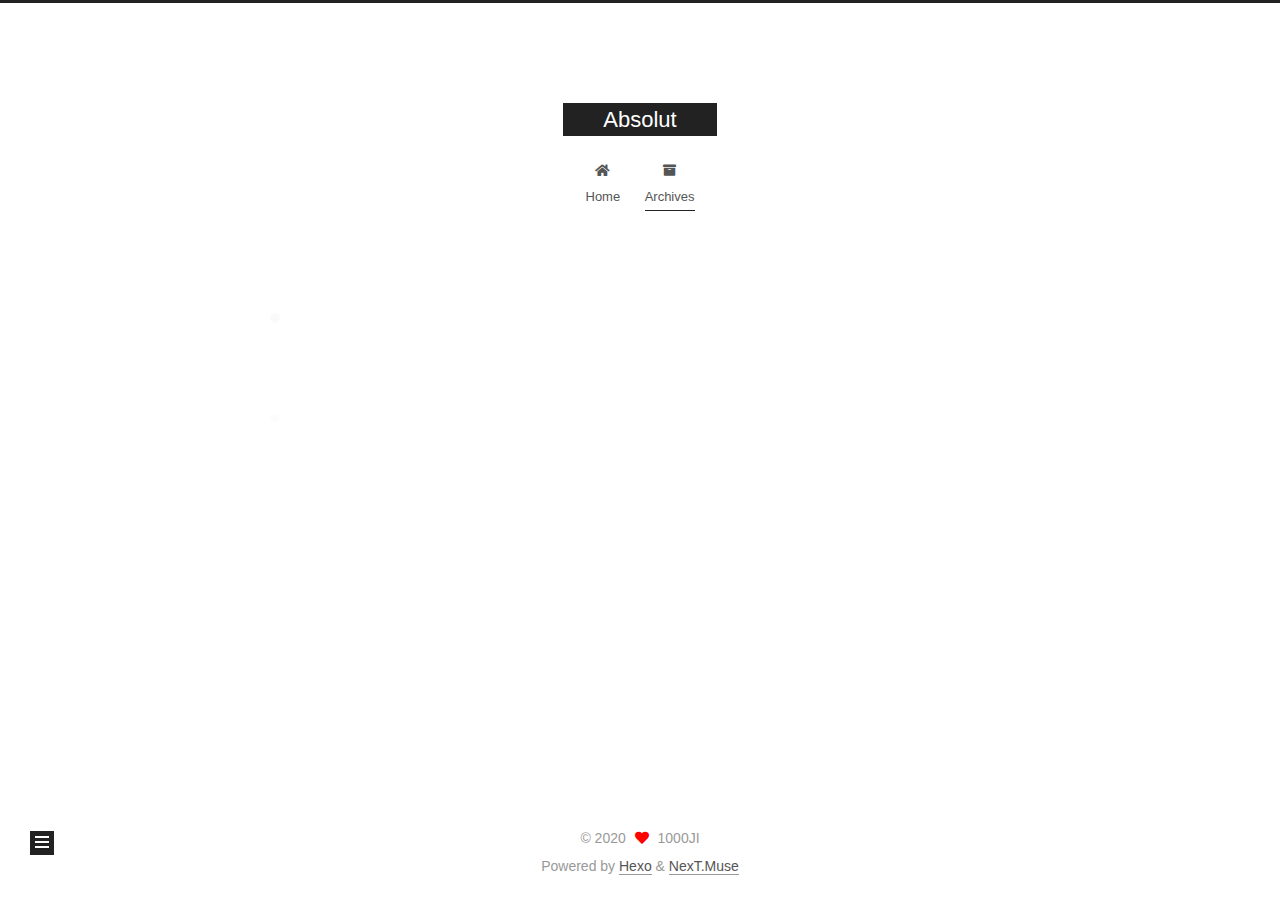
==== commit 115d866f: "Site updated: 2020-04-08 17:00:38" ====
--- a/archives/index.html
+++ b/archives/index.html
@@ -148,7 +148,7 @@
   <div class="post-block">
     <div class="posts-collapse">
       <div class="collection-title">
-        <span class="collection-header">Um..! 1 post. Keep on posting.</span>
+        <span class="collection-header">Um..! 2 posts in total. Keep on posting.</span>
       </div>
 
       
@@ -170,6 +170,26 @@
       <div class="post-title">
           <a class="post-title-link" href="/2020/04/08/hello-world/" itemprop="url">
             <span itemprop="name">Hello World</span>
+          </a>
+      </div>
+
+    </header>
+  </article>
+
+  <article itemscope itemtype="http://schema.org/Article">
+    <header class="post-header">
+
+      <div class="post-meta">
+        <time itemprop="dateCreated"
+              datetime="2020-03-08T16:20:15+09:00"
+              content="2020-03-08">
+          03-08
+        </time>
+      </div>
+
+      <div class="post-title">
+          <a class="post-title-link" href="/2020/03/08/start-git/" itemprop="url">
+            <span itemprop="name">start-git</span>
           </a>
       </div>
 
@@ -248,9 +268,13 @@
       <div class="site-state-item site-state-posts">
           <a href="/archives/">
         
-          <span class="site-state-item-count">1</span>
+          <span class="site-state-item-count">2</span>
           <span class="site-state-item-name">posts</span>
         </a>
+      </div>
+      <div class="site-state-item site-state-tags">
+        <span class="site-state-item-count">2</span>
+        <span class="site-state-item-name">tags</span>
       </div>
   </nav>
 </div>
--- a/css/main.css
+++ b/css/main.css
@@ -1169,7 +1169,7 @@
 }
 .links-of-author a::before,
 .links-of-author span.exturl::before {
-  background: #6fffeb;
+  background: #e7ff57;
   border-radius: 50%;
   content: ' ';
   display: inline-block;
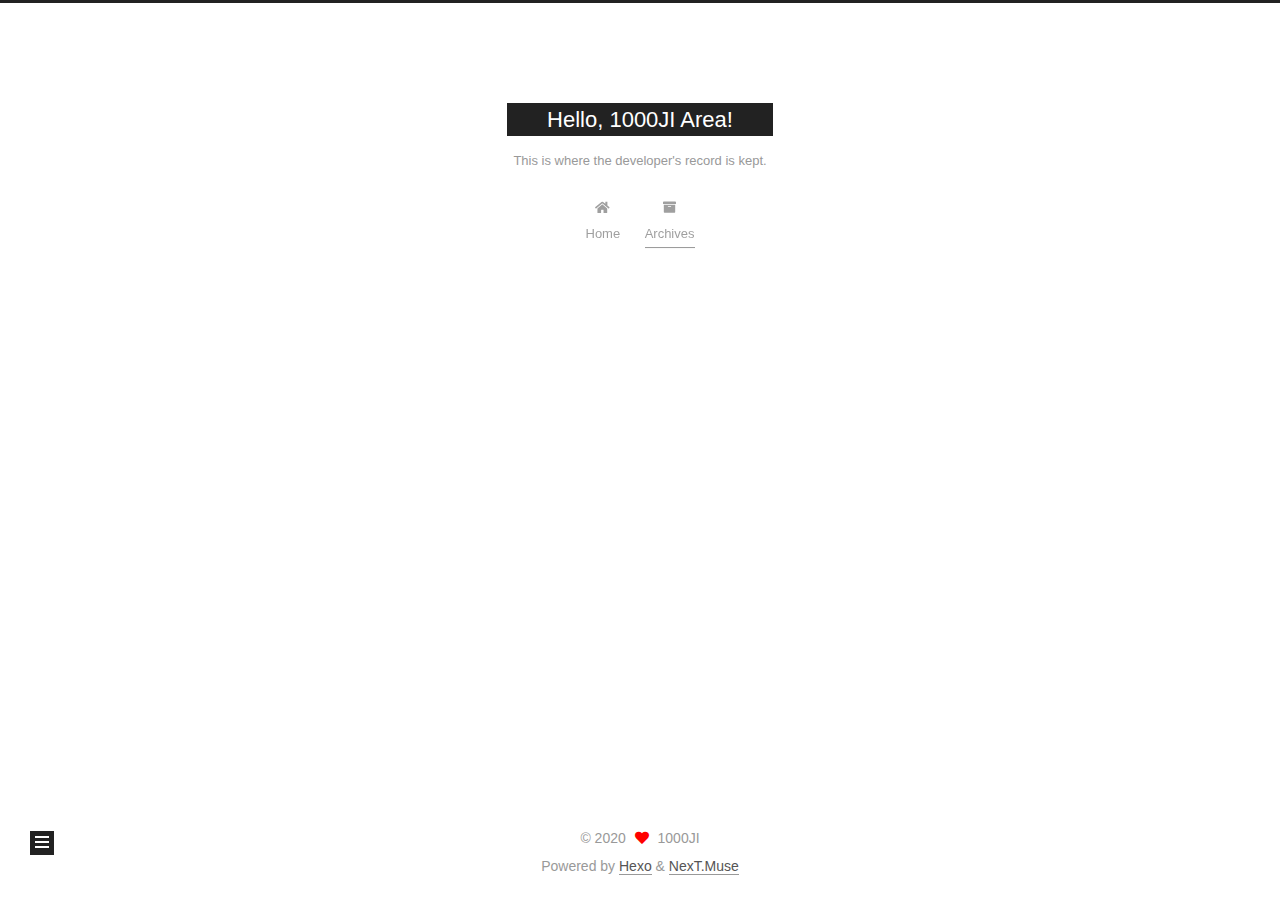
==== commit 5ba672cd: "Site updated: 2020-04-09 11:14:27" ====
--- a/archives/index.html
+++ b/archives/index.html
@@ -17,18 +17,18 @@
 
 <script id="hexo-configurations">
     var NexT = window.NexT || {};
-    var CONFIG = {"hostname":"yoursite.com","root":"/","scheme":"Muse","version":"7.8.0","exturl":false,"sidebar":{"position":"left","display":"post","padding":18,"offset":12,"onmobile":false},"copycode":{"enable":false,"show_result":false,"style":null},"back2top":{"enable":true,"sidebar":false,"scrollpercent":false},"bookmark":{"enable":false,"color":"#222","save":"auto"},"fancybox":false,"mediumzoom":false,"lazyload":false,"pangu":false,"comments":{"style":"tabs","active":null,"storage":true,"lazyload":false,"nav":null},"algolia":{"hits":{"per_page":10},"labels":{"input_placeholder":"Search for Posts","hits_empty":"We didn't find any results for the search: ${query}","hits_stats":"${hits} results found in ${time} ms"}},"localsearch":{"enable":false,"trigger":"auto","top_n_per_article":1,"unescape":false,"preload":false},"motion":{"enable":true,"async":false,"transition":{"post_block":"fadeIn","post_header":"slideDownIn","post_body":"slideDownIn","coll_header":"slideLeftIn","sidebar":"slideUpIn"}}};
+    var CONFIG = {"hostname":"github.com","root":"/","scheme":"Muse","version":"7.8.0","exturl":false,"sidebar":{"position":"left","display":"post","padding":18,"offset":12,"onmobile":false},"copycode":{"enable":false,"show_result":false,"style":null},"back2top":{"enable":true,"sidebar":false,"scrollpercent":false},"bookmark":{"enable":false,"color":"#222","save":"auto"},"fancybox":false,"mediumzoom":false,"lazyload":false,"pangu":false,"comments":{"style":"tabs","active":null,"storage":true,"lazyload":false,"nav":null},"algolia":{"hits":{"per_page":10},"labels":{"input_placeholder":"Search for Posts","hits_empty":"We didn't find any results for the search: ${query}","hits_stats":"${hits} results found in ${time} ms"}},"localsearch":{"enable":false,"trigger":"auto","top_n_per_article":1,"unescape":false,"preload":false},"motion":{"enable":true,"async":false,"transition":{"post_block":"fadeIn","post_header":"slideDownIn","post_body":"slideDownIn","coll_header":"slideLeftIn","sidebar":"slideUpIn"}}};
   </script>
 
   <meta property="og:type" content="website">
-<meta property="og:title" content="Absolut">
-<meta property="og:url" content="http://yoursite.com/archives/index.html">
-<meta property="og:site_name" content="Absolut">
+<meta property="og:title" content="Hello, 1000JI Area!">
+<meta property="og:url" content="https://github.com/1000JI/archives/index.html">
+<meta property="og:site_name" content="Hello, 1000JI Area!">
 <meta property="og:locale" content="en_US">
 <meta property="article:author" content="1000JI">
 <meta name="twitter:card" content="summary">
 
-<link rel="canonical" href="http://yoursite.com/archives/">
+<link rel="canonical" href="https://github.com/1000JI/archives/">
 
 
 <script id="page-configurations">
@@ -41,7 +41,7 @@
   };
 </script>
 
-  <title>Archive | Absolut</title>
+  <title>Archive | Hello, 1000JI Area!</title>
   
 
 
@@ -92,9 +92,10 @@
 
     <a href="/" class="brand" rel="start">
       <span class="logo-line-before"><i></i></span>
-      <h1 class="site-title">Absolut</h1>
+      <h1 class="site-title">Hello, 1000JI Area!</h1>
       <span class="logo-line-after"><i></i></span>
     </a>
+      <p class="site-subtitle" itemprop="description">This is where the developer's record is kept.</p>
   </div>
 
   <div class="site-nav-right">
--- a/css/main.css
+++ b/css/main.css
@@ -1169,7 +1169,7 @@
 }
 .links-of-author a::before,
 .links-of-author span.exturl::before {
-  background: #e7ff57;
+  background: #d60fed;
   border-radius: 50%;
   content: ' ';
   display: inline-block;
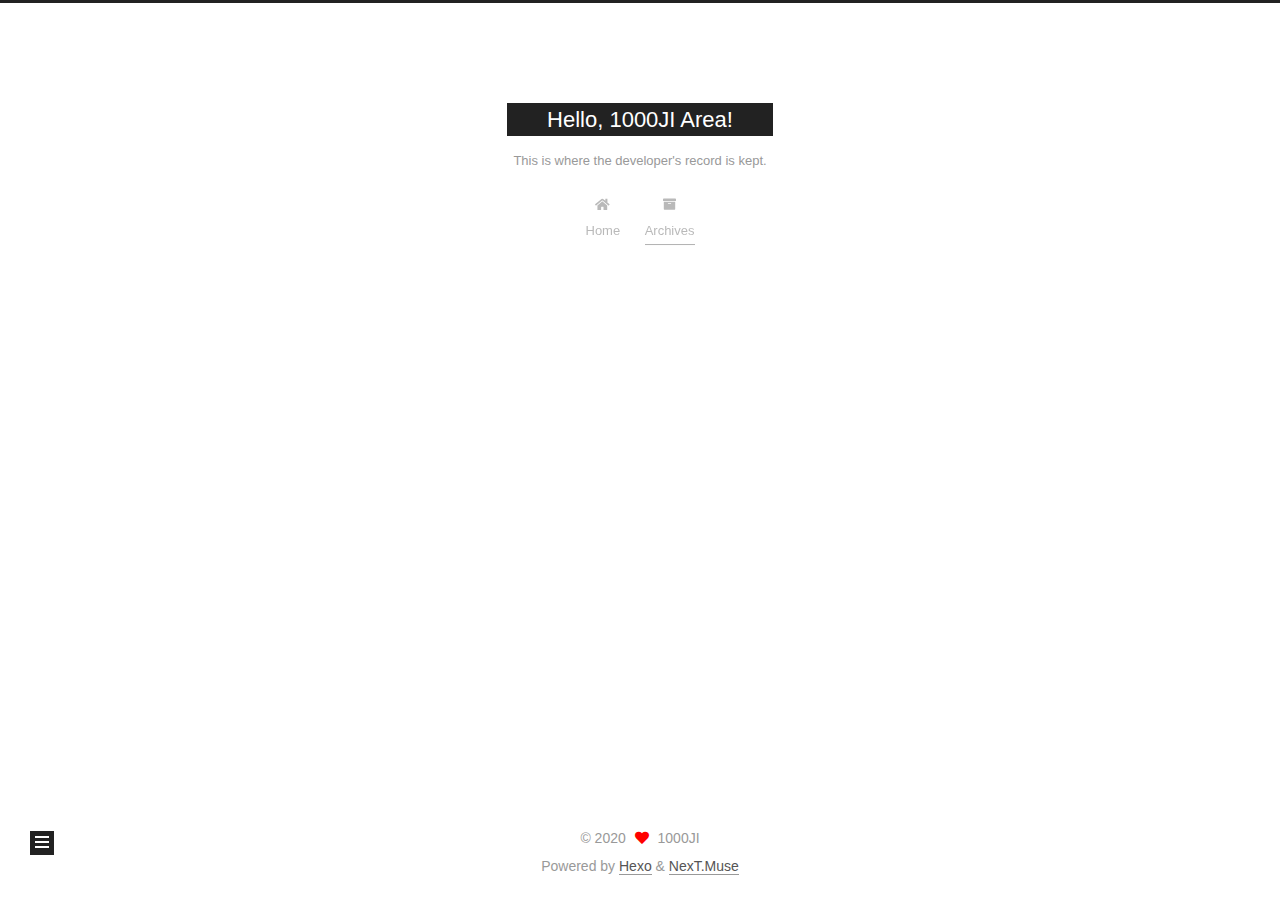
==== commit 417b58af: "Site updated: 2020-04-10 10:27:12" ====
--- a/archives/index.html
+++ b/archives/index.html
@@ -149,13 +149,33 @@
   <div class="post-block">
     <div class="posts-collapse">
       <div class="collection-title">
-        <span class="collection-header">Um..! 2 posts in total. Keep on posting.</span>
+        <span class="collection-header">Um..! 3 posts in total. Keep on posting.</span>
       </div>
 
       
     <div class="collection-year">
       <span class="collection-header">2020</span>
     </div>
+
+  <article itemscope itemtype="http://schema.org/Article">
+    <header class="post-header">
+
+      <div class="post-meta">
+        <time itemprop="dateCreated"
+              datetime="2020-04-10T10:26:28+09:00"
+              content="2020-04-10">
+          04-10
+        </time>
+      </div>
+
+      <div class="post-title">
+          <a class="post-title-link" href="/2020/04/10/testPost/" itemprop="url">
+            <span itemprop="name">testPost</span>
+          </a>
+      </div>
+
+    </header>
+  </article>
 
   <article itemscope itemtype="http://schema.org/Article">
     <header class="post-header">
@@ -269,7 +289,7 @@
       <div class="site-state-item site-state-posts">
           <a href="/archives/">
         
-          <span class="site-state-item-count">2</span>
+          <span class="site-state-item-count">3</span>
           <span class="site-state-item-name">posts</span>
         </a>
       </div>
--- a/css/main.css
+++ b/css/main.css
@@ -1169,7 +1169,7 @@
 }
 .links-of-author a::before,
 .links-of-author span.exturl::before {
-  background: #d60fed;
+  background: #e32a17;
   border-radius: 50%;
   content: ' ';
   display: inline-block;
